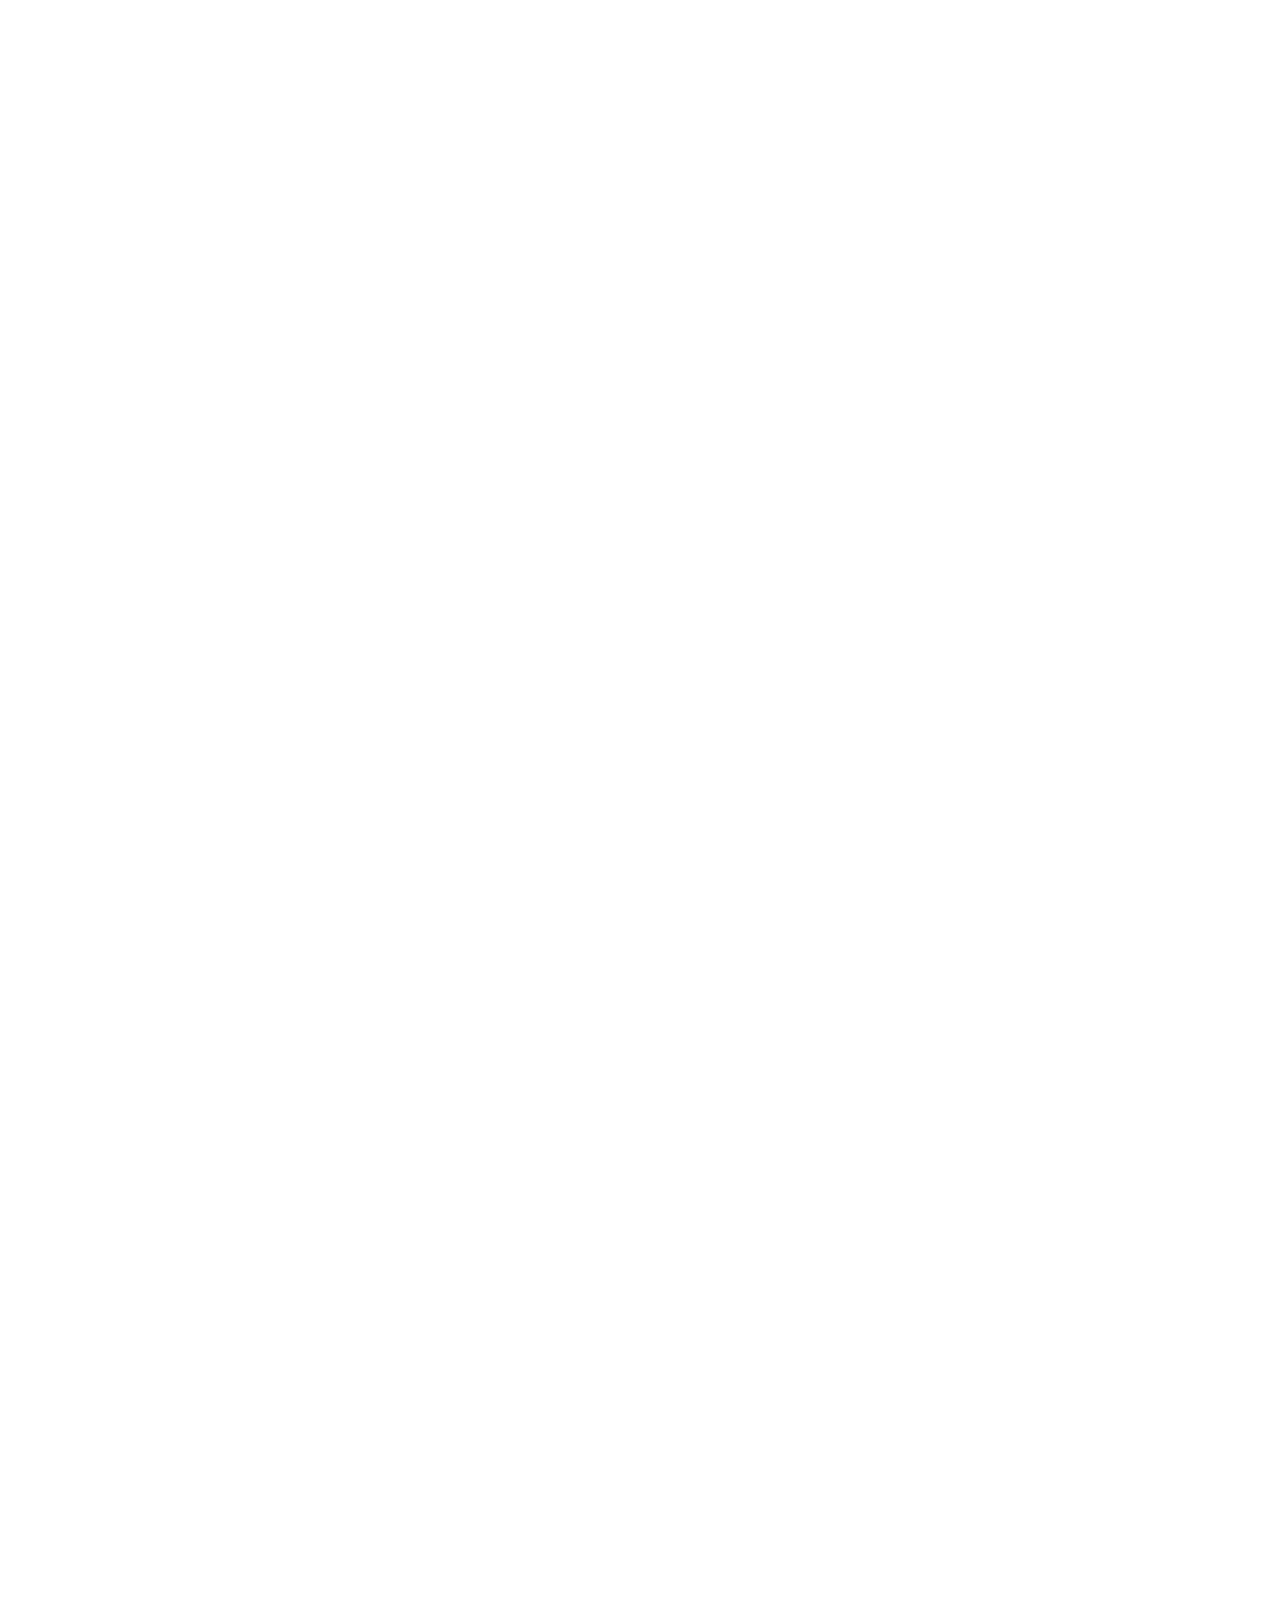
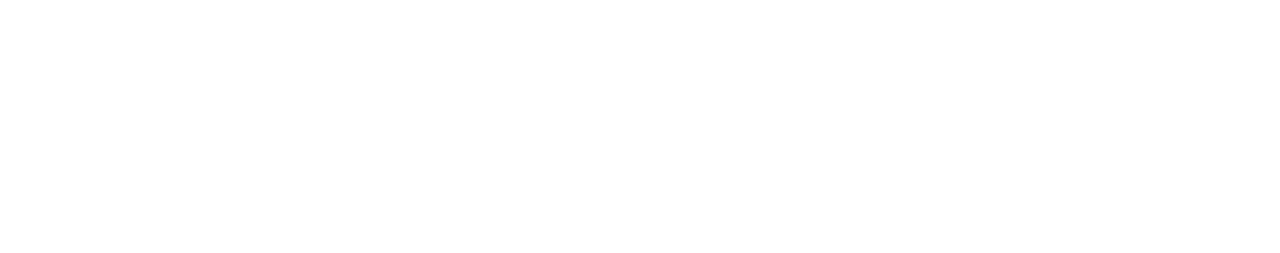
==== index.html @ bb4676ef "Site updated: 2017-01-29 20:31:35" ====
<!DOCTYPE html>
<!--[if lte IE 8 ]>
<html class="ie" xmlns="http://www.w3.org/1999/xhtml" xml:lang="en-US" lang="en-US">
<![endif]-->
<!--[if (gte IE 9)|!(IE)]><!-->
<!--
***************  *      *     *
      8          *    *       *
      8          *  *         *
      8          **           *
      8          *  *         *
      8          *    *       *
      8          *      *     *
      8          *        *   ***********    -----Theme By Kieran(http://go.kieran.top)
-->
<html xmlns="http://www.w3.org/1999/xhtml" xml:lang="en-US" lang="en-US">
<!--<![endif]-->

<head>
  <title>myblog</title>
  <!-- Meta data -->
    <meta http-equiv="Content-Type" content="text/html" charset="UTF-8" >
    <meta http-equiv="X-UA-Compatible" content="IE=edge"/>
    <meta name="viewport" content="width=device-width, initial-scale=1.0" />
    <meta name="generator" content="myblog">
    <meta name="author" content="wangdj">
    <meta name="description" content="" />
    <meta name="keywords" content="" />

    <!-- Favicon, (keep icon in root folder) -->
    <link rel="Shortcut Icon" href="/img/favicon.ico" type="image/ico">

    <link rel="alternate" href="/atom.xml" title="myblog" type="application/atom+xml">
    <link rel="stylesheet" href="/css/all.css" media="screen" type="text/css">
    
    <link rel="stylesheet" href="/highlightjs/vs.css" type="text/css">
    

    <!--[if IE 8]>
    <link rel="stylesheet" type="text/css" href="/css/ie8.css" />
    <![endif]-->

    <!-- jQuery | Load our jQuery, with an alternative source fallback to a local version if request is unavailable -->
    <script src="/js/jquery-1.11.1.min.js"></script>
    <script>window.jQuery || document.write('<script src="js/jquery-1.11.1.min.js"><\/script>')</script>

    <!-- Load these in the <head> for quicker IE8+ load times -->
    <!-- HTML5 shim and Respond.js IE8 support of HTML5 elements and media queries -->
    <!--[if lt IE 9]>
    <script src="/js/html5shiv.min.js"></script>
    <script src="/js/respond.min.js"></script>
    <![endif]-->

  
  
  

  <style>.col-md-8.col-md-offset-2.opening-statement img{display:none;}</style>
</head>

<!--
<body class="home-template">
-->
<body id="index" class="lightnav animsition">

      <!-- ============================ Off-canvas navigation =========================== -->

    <div class="sb-slidebar sb-right sb-style-overlay sb-momentum-scrolling">
        <div class="sb-close" aria-label="Close Menu" aria-hidden="true">
            <img src="/img/close.png" alt="Close"/>
        </div>
        <!-- Lists in Slidebars -->
        <ul class="sb-menu">
            <li><a href="/" class="animsition-link" title="Home">Home</a></li>
            <li><a href="/archives" class="animsition-link" title="archive">archives</a></li>
            <!-- Dropdown Menu -->
			 
            <li>
                <a class="sb-toggle-submenu">Works<span class="sb-caret"></span></a>
                <ul class="sb-submenu">
                    
                        <li><a href="/" target="_BLANK" class="animsition-link">AAA</a></li>
                    
                        <li><a href="/atom.xml" target="_BLANK" class="animsition-link">BBB</a></li>
                    
                </ul>
            </li>
            
            
            
            <li>
                <a class="sb-toggle-submenu">Links<span class="sb-caret"></span></a>
                <ul class="sb-submenu">
                    
                    <li><a href="http://go.kieran.top/" class="animsition-link">Kieran</a></li>
                    
                    <li><a href="http://domain.com/" class="animsition-link">Name</a></li>
                    
                </ul>
            </li>
            
        </ul>
        <!-- Lists in Slidebars -->
        <ul class="sb-menu secondary">
            <li><a href="/about.html" class="animsition-link" title="about">About</a></li>
            <li><a href="/atom.xml" class="animsition-link" title="rss">RSS</a></li>
        </ul>
    </div>
    
    <!-- ============================ END Off-canvas navigation =========================== -->

    <!-- ============================ #sb-site Main Page Wrapper =========================== -->

    <div id="sb-site">
        <!-- #sb-site - All page content should be contained within this id, except the off-canvas navigation itself -->

        <!-- ============================ Header & Logo bar =========================== -->

        <div id="navigation" class="navbar navbar-fixed-top">
            <div class="navbar-inner">
                <div class="container">
                    <!-- Nav logo -->
                    <div class="logo">
                        <a href="/" title="Logo" class="animsition-link">
                         <img src="/img/logo.png" alt="Logo" width="35px;"/> 
                        </a>
                    </div>
                    <!-- // Nav logo -->
                    <!-- Info-bar -->
                    <nav>
                        <ul class="nav">
                            <li><a href="/" class="animsition-link">myblog</a></li>
                            <li class="nolink"><span>Always </span>Creative.</li>
                            
                            <li><a href="https://github.com/" title="Github" target="_blank"><i class="icon-github"></i></a></li>
                            
                            
                            <li><a href="https://twitter.com/" title="Twitter" target="_blank"><i class="icon-twitter"></i></a></li>
                            
                            
                            <li><a href="https://www.facebook.com/" title="Facebook" target="_blank"><i class="icon-facebook"></i></a></li>
                            
                            
                            <li><a href="https://google.com/" title="Google-Plus" target="_blank"><i class="icon-google-plus"></i></a></li>
                            
                            
                            <li><a href="http://weibo.com/" title="Sina-Weibo" target="_blank"><i class="icon-sina-weibo"></i></a></li>
                            
                            <li class="nolink"><span>Welcome!</span></li>
                        </ul>
                    </nav>
                    <!--// Info-bar -->
                </div>
                <!-- // .container -->
                <div class="learnmore sb-toggle-right">More</div>
                <button type="button" class="navbar-toggle menu-icon sb-toggle-right" title="More">
                <span class="sr-only">Toggle navigation</span>
                <span class="icon-bar before"></span>
                <span class="icon-bar main"></span>
                <span class="icon-bar after"></span>
                </button>
            </div>
            <!-- // .navbar-inner -->
        </div>

        <!-- ============================ Header & Logo bar =========================== -->


      <!-- ============================ Hero Image =========================== -->

<section id="hero" class="scrollme">
    <div class="container-fluid element-img" style="background: url(/img/bg_img.png) no-repeat center center fixed;background-size: cover">
        <div class="row">
            <div class="col-xs-12 col-sm-8 col-sm-offset-2 col-md-8 col-md-offset-2 vertical-align cover boost text-center">
                <div class="center-me animateme" data-when="exit" data-from="0" data-to="0.6" data-opacity="0" data-translatey="100">
                    <div>
                        
                        <h2>YOU'VE MADE A <span>BRAVE</span> DECISION, WELCOME.</h2>
                        <p></p>
                        
                        <h2></h2>
                        <p>人生而自由，却无往不在枷锁之中。</p>
                        

                    </div>
                </div>
            </div>
            <!-- // .col-md-12 -->
        </div>
        <div class="herofade beige-dk"></div>
    </div>
</section>

<!-- Height spacing helper -->
<div class="heightblock"></div>
<!-- // End height spacing helper -->

<!-- ============================ END Hero Image =========================== -->
<!-- ============================ Content =========================== -->

<section id="intro">
    <div class="container">
        
        <div class="row">
            <div class="col-md-8 col-md-offset-2 opening-statement">
                <div class="col-md-4">
                    <h3><a href="/2017/01/29/mysecond/">mysecond</a></h3>
                    <span>
                        <span class="post-meta">
      <time datetime="2017-01-29T11:18:20.000Z" itemprop="datePublished">
          2017-01-29
      </time>
    
</span>
                    </span>
                </div>
                <div class="col-md-8">
                    <p>
                      
                        **结合国际化 房管局泛海国际好

                      
                    </p>
                    
                    <p class="pull-right readMore">
                        <a href="/2017/01/29/mysecond/">Read More...</a>
                    </p>
                    
                </div>
                <div class="clearfix"></div>
                <hr class="nogutter">
            </div>
        </div>
        
        <div class="row">
            <div class="col-md-8 col-md-offset-2 opening-statement">
                <div class="col-md-4">
                    <h3><a href="/2017/01/28/hello-world/">2017读书计划</a></h3>
                    <span>
                        <span class="post-meta">
      <time datetime="2017-01-28T09:53:57.445Z" itemprop="datePublished">
          2017-01-28
      </time>
    
</span>
                    </span>
                </div>
                <div class="col-md-8">
                    <p>
                      
                          虽说是写的是计划，可是以后发生的事情多少都有一些自己无法掌控的事情。就拿这个来说，本打算放假回家之后再来写，临时改变了想法。算是在回家之前再省掉一件事情。  读书不是目的，只是达到目的的一种手段而已。获取知识抑或是闲暇时光的消遣都可以，我是前者。  16年买了20几本书，在社区兑换了几本，基本集中在9月份以后，现在已看完其中一半吧。希望17年1季度再干掉一部分。.  涉及前端的书较多一些，本人兴趣，so简单列一下。《深入react技
                      
                    </p>
                    
                    <p class="pull-right readMore">
                        <a href="/2017/01/28/hello-world/">Read More...</a>
                    </p>
                    
                </div>
                <div class="clearfix"></div>
                <hr class="nogutter">
            </div>
        </div>
        
        <nav class="pagination" role="pagination">
          
          
        </nav>
    </div>
</section>
<section id="statement">
    <div class="container text-center wow fadeInUp" data-wow-delay="0.5s">
        <div class="row">
            <p>情愿不自由，便是自由了。</p>
        </div>
    </div>
</section>
<!-- ============================ END Content =========================== -->

      
<!-- ============================ Footer =========================== -->

<footer>
    <div class="container">
            <div class="copy">
                <p>
                    &copy; 2014<script>new Date().getFullYear()>2010&&document.write("-"+new Date().getFullYear());</script>, Content By wangdj. All Rights Reserved.
                </p>
                <p>Theme By <a href="//go.kieran.top" style="color: #767D84">Kieran</a></p>
            </div>
            <div class="social">
                <ul>
                    
                    <li><a href="https://github.com/" title="Github" target="_blank"><i class="icon-github"></i></a>&nbsp;</li>
                    
                    
                    <li><a href="https://twitter.com/" title="Twitter" target="_blank"><i class="icon-twitter"></i></a>&nbsp;</li>
                    
                    
                    <li><a href="https://www.facebook.com/" title="Facebook" target="_blank"><i class="icon-facebook"></i></a>&nbsp;</li>
                    
                    
                    <li><a href="https://google.com/" title="Google-Plus" target="_blank"><i class="icon-google-plus"></i></a>&nbsp;</li>
                    
                    
                    <li><a href="http://weibo.com/" title="Sina-Weibo" target="_blank"><i class="icon-sina-weibo"></i></a>&nbsp;</li>
                    
                </ul>
            </div>
            <div class="clearfix"> </div>
        </div>
</footer>

<!-- ============================ END Footer =========================== -->
      <!-- Load our scripts -->
<!-- Resizable 'on-demand' full-height hero -->
<script type="text/javascript">
    var resizeHero = function () {
        var hero = $(".cover,.heightblock"),
            window1 = $(window);
        hero.css({
            "height": window1.height()
        });
    };

    resizeHero();

    $(window).resize(function () {
        resizeHero();
    });
</script>
<script src="/js/plugins.min.js"></script><!-- Bootstrap core and concatenated plugins always load here -->
<script src="/js/jquery.flexslider-min.js"></script><!-- Flexslider plugin -->
<script src="/js/scripts.js"></script><!-- Theme scripts -->


<link rel="stylesheet" href="/fancybox/jquery.fancybox.css" media="screen" type="text/css">
<script src="/fancybox/jquery.fancybox.pack.js"></script>
<script type="text/javascript">
$('#intro').find('img').each(function(){
  var alt = this.alt;

  if (alt){
    $(this).after('<span class="caption" style="display:none">' + alt + '</span>');
  }

  $(this).wrap('<a href="' + this.src + '" title="' + alt + '" class="fancybox" rel="gallery" />');
});
(function($){
  $('.fancybox').fancybox();
})(jQuery);
</script>

<!-- Initiate flexslider plugin -->
<script type="text/javascript">
    $(document).ready(function($) {
      (function(){
        console.log('font');
        var getCss = function(path) {
          var head = document.getElementsByTagName('head')[0];
          link = document.createElement('link');
          link.href = path;
          link.rel = 'stylesheet';
          link.type = 'text/css';
          head.appendChild(link);
        };
        getCss('https://fonts.googleapis.com/css?family=Montserrat:400,700');
        getCss('https://fonts.googleapis.com/css?family=Open+Sans:400,600');
      })();
      $('.flexslider').flexslider({
        animation: "fade",
        prevText: "",
        nextText: "",
        directionNav: true
      });
    });
</script>

</body>
</html>
---- highlightjs/vs.css ----
/*

Visual Studio-like style based on original C# coloring by Jason Diamond <jason@diamond.name>

*/
pre code {
  display: block; padding: 0.5em;
}

pre .comment,
pre .annotation,
pre .template_comment,
pre .diff .header,
pre .chunk,
pre .apache .cbracket {
  color: rgb(0, 128, 0);
}

pre .keyword,
pre .id,
pre .built_in,
pre .smalltalk .class,
pre .winutils,
pre .bash .variable,
pre .tex .command,
pre .request,
pre .status,
pre .nginx .title,
pre .xml .tag,
pre .xml .tag .value {
  color: rgb(0, 0, 255);
}

pre .string,
pre .title,
pre .parent,
pre .tag .value,
pre .rules .value,
pre .rules .value .number,
pre .ruby .symbol,
pre .ruby .symbol .string,
pre .aggregate,
pre .template_tag,
pre .django .variable,
pre .addition,
pre .flow,
pre .stream,
pre .apache .tag,
pre .date,
pre .tex .formula,
pre .coffeescript .attribute {
  color: rgb(163, 21, 21);
}

pre .ruby .string,
pre .decorator,
pre .filter .argument,
pre .localvars,
pre .array,
pre .attr_selector,
pre .pseudo,
pre .pi,
pre .doctype,
pre .deletion,
pre .envvar,
pre .shebang,
pre .preprocessor,
pre .userType,
pre .apache .sqbracket,
pre .nginx .built_in,
pre .tex .special,
pre .prompt {
  color: rgb(43, 145, 175);
}

pre .phpdoc,
pre .javadoc,
pre .xmlDocTag {
  color: rgb(128, 128, 128);
}

pre .vhdl .typename { font-weight: bold; }
pre .vhdl .string { color: #666666; }
pre .vhdl .literal { color: rgb(163, 21, 21); }
pre .vhdl .attribute { color: #00B0E8; }

pre .xml .attribute { color: rgb(255, 0, 0); }
---- css/ie8.css ----
/* IE8 Template Styles & Fixes */

/* Polyfill for full-scale background images in IE */
#hero,
#fallback,
.element-img,
#featured .featured-item,
.overview-img,
#page-header {
	background-size: cover;
	-ms-behavior: url(includes/backgroundsize.min.htc);
	behavior: url(includes/backgroundsize.min.htc);
}
.wow {
	visibility: visible !important;
}

#page-header {
	width: 100%
}

html.sb-init.sb-active.sb-active-right,
html.sb-init.sb-active.sb-active-right #featured a,
html.sb-init.sb-active.sb-active-right ul.filters li p,
html.sb-init.sb-active.sb-active-right #projects .projects .label-text h3 a {
	cursor: default;
}
/* For further info on how to select rgba compatible values for IE8, see > http://css-tricks.com/rgba-browser-support/ */
.navbar-inner.lightnav-alt,
#blog-post .navbar-inner { 
	background:transparent;
	filter:progid:DXImageTransform.Microsoft.gradient(startColorstr=#E6FFFFFF,endColorstr=#E6FFFFFF); 
	zoom: 1;
}
#featured a.meta {
	background:transparent;
	filter:progid:DXImageTransform.Microsoft.gradient(startColorstr=#80000000,endColorstr=#80000000); 
	zoom: 1;
	position: absolute;
	top: 0;
	bottom: 0;
	left: 0;
	right: 0;
}
#featured a.meta:hover {
	background:transparent;
	filter:progid:DXImageTransform.Microsoft.gradient(startColorstr=#B3000000,endColorstr=#B3000000); 
	zoom: 1;
}
.map-cover {
	background:transparent;
	filter:progid:DXImageTransform.Microsoft.gradient(startColorstr=#B3131313,endColorstr=#B3131313); 
	zoom: 1;
}
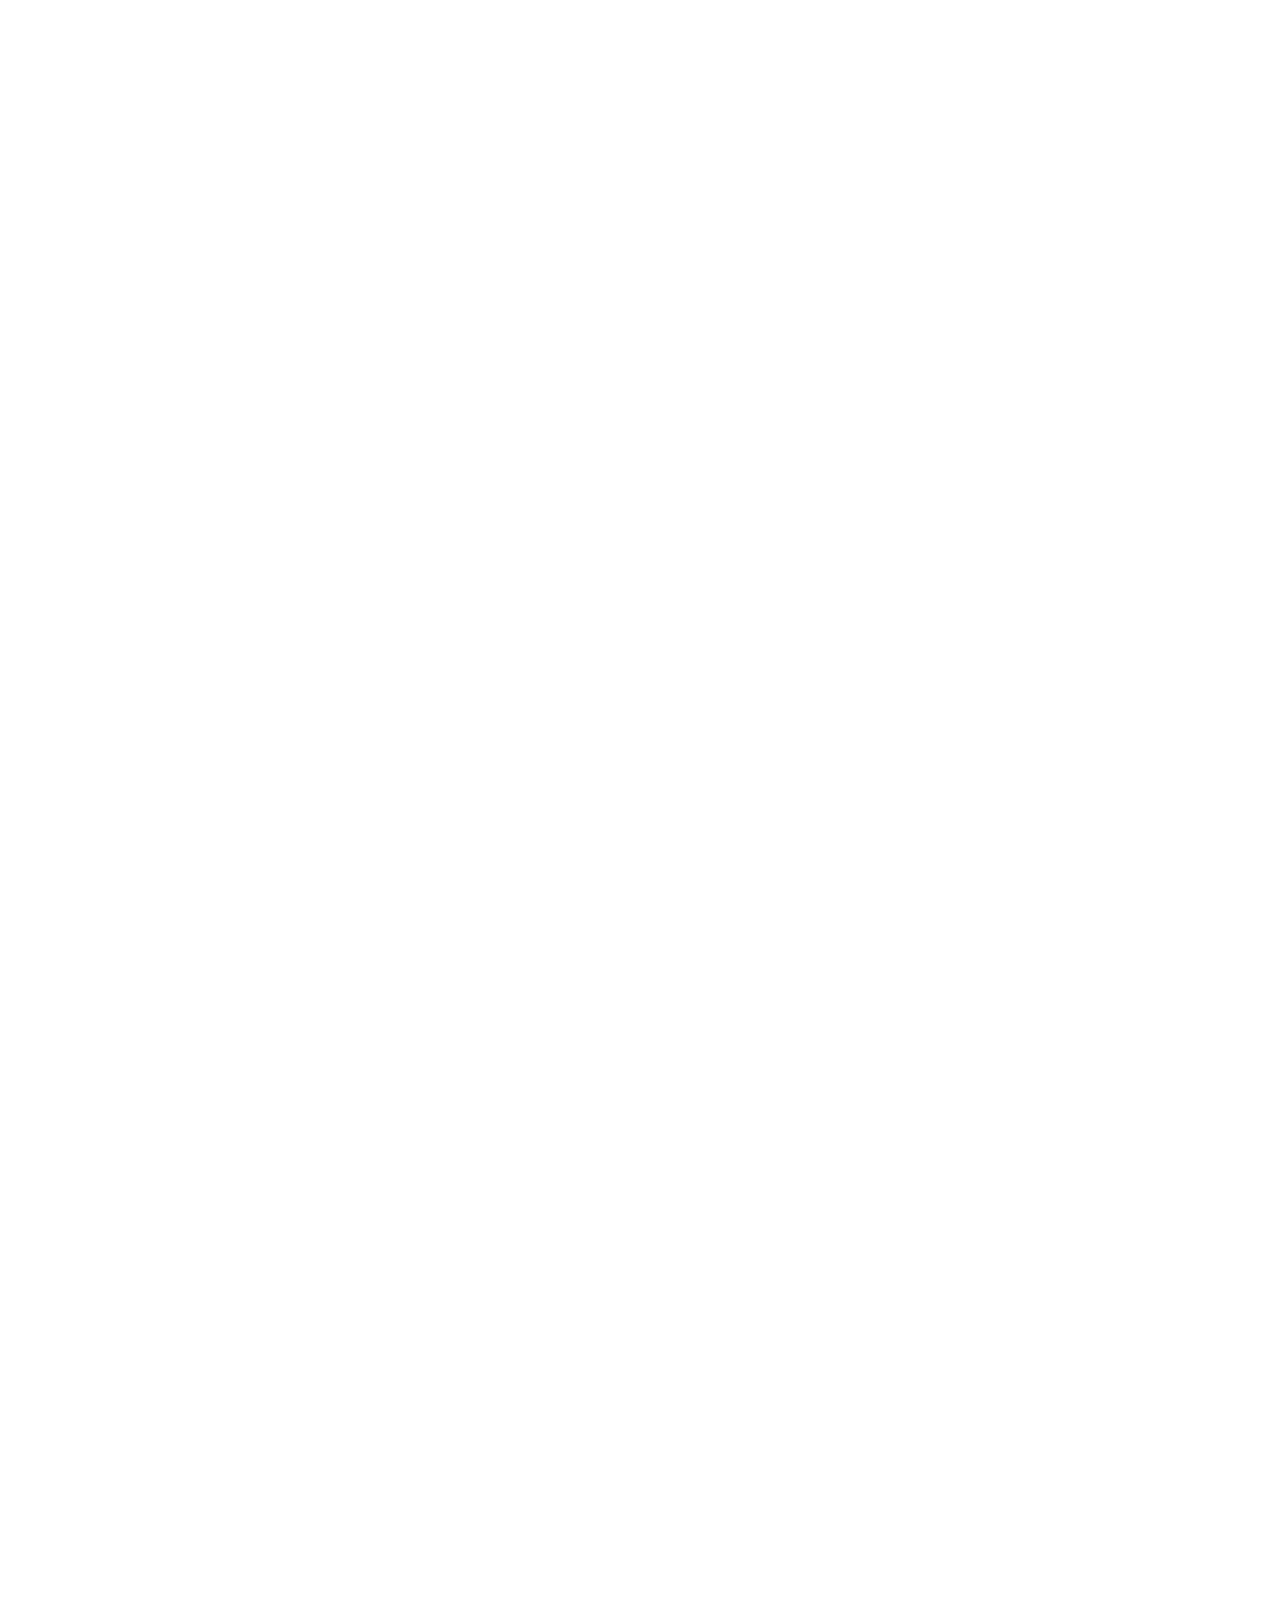
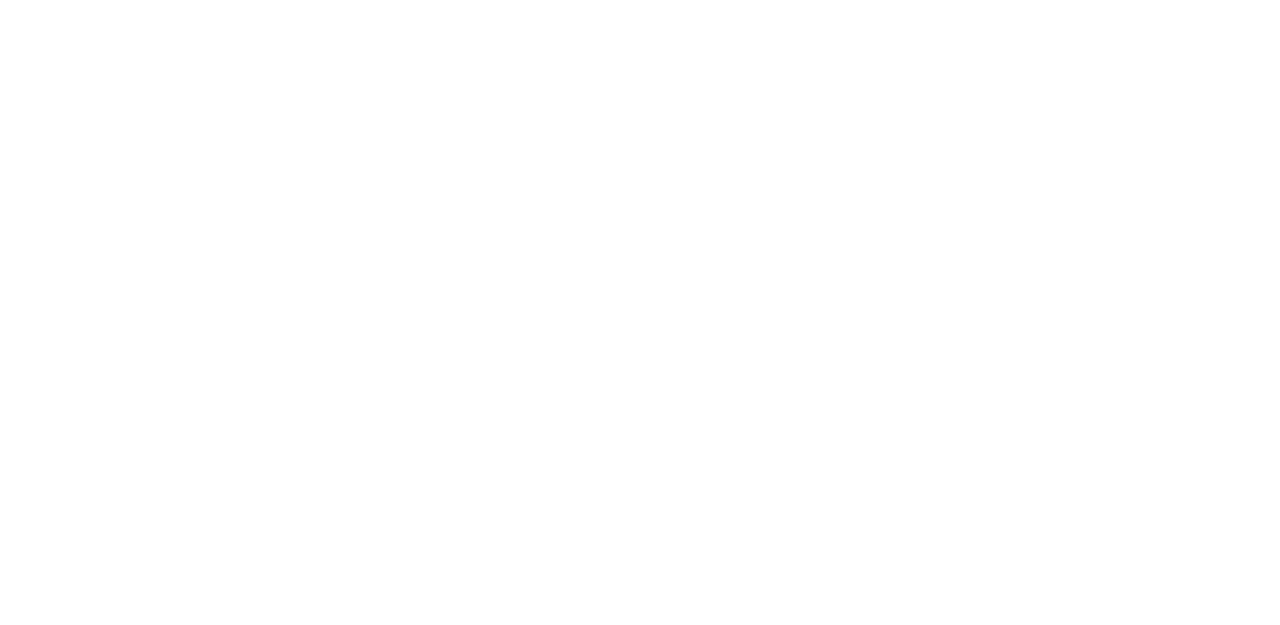
==== commit f64e7030: "Site updated: 2017-05-04 21:50:45" ====
--- a/index.html
+++ b/index.html
@@ -200,6 +200,37 @@
 
 <section id="intro">
     <div class="container">
+        
+        <div class="row">
+            <div class="col-md-8 col-md-offset-2 opening-statement">
+                <div class="col-md-4">
+                    <h3><a href="/2017/05/04/webpack-配置react脚手架-配置文件/">webpack 配置react脚手架 配置文件</a></h3>
+                    <span>
+                        <span class="post-meta">
+      <time datetime="2017-05-04T13:46:12.000Z" itemprop="datePublished">
+          2017-05-04
+      </time>
+    
+</span>
+                    </span>
+                </div>
+                <div class="col-md-8">
+                    <p>
+                      
+                        出于省事的目的，不用自己去记。 搬运来，算是记个笔记英文地址，猛击http://www.pro-react.com/materials/appendixA/中文地址，猛击http://www.jianshu.com/p/42e11515c10f
+PS.在配置loaders的loader关键字时加上后面的“-loader”后缀。新版做的规定，网上之前的文章并没有提及，算是个坑。webpack配置是做简单的配置，根据需要可以自己修改。文件夹
+                      
+                    </p>
+                    
+                    <p class="pull-right readMore">
+                        <a href="/2017/05/04/webpack-配置react脚手架-配置文件/">Read More...</a>
+                    </p>
+                    
+                </div>
+                <div class="clearfix"></div>
+                <hr class="nogutter">
+            </div>
+        </div>
         
         <div class="row">
             <div class="col-md-8 col-md-offset-2 opening-statement">
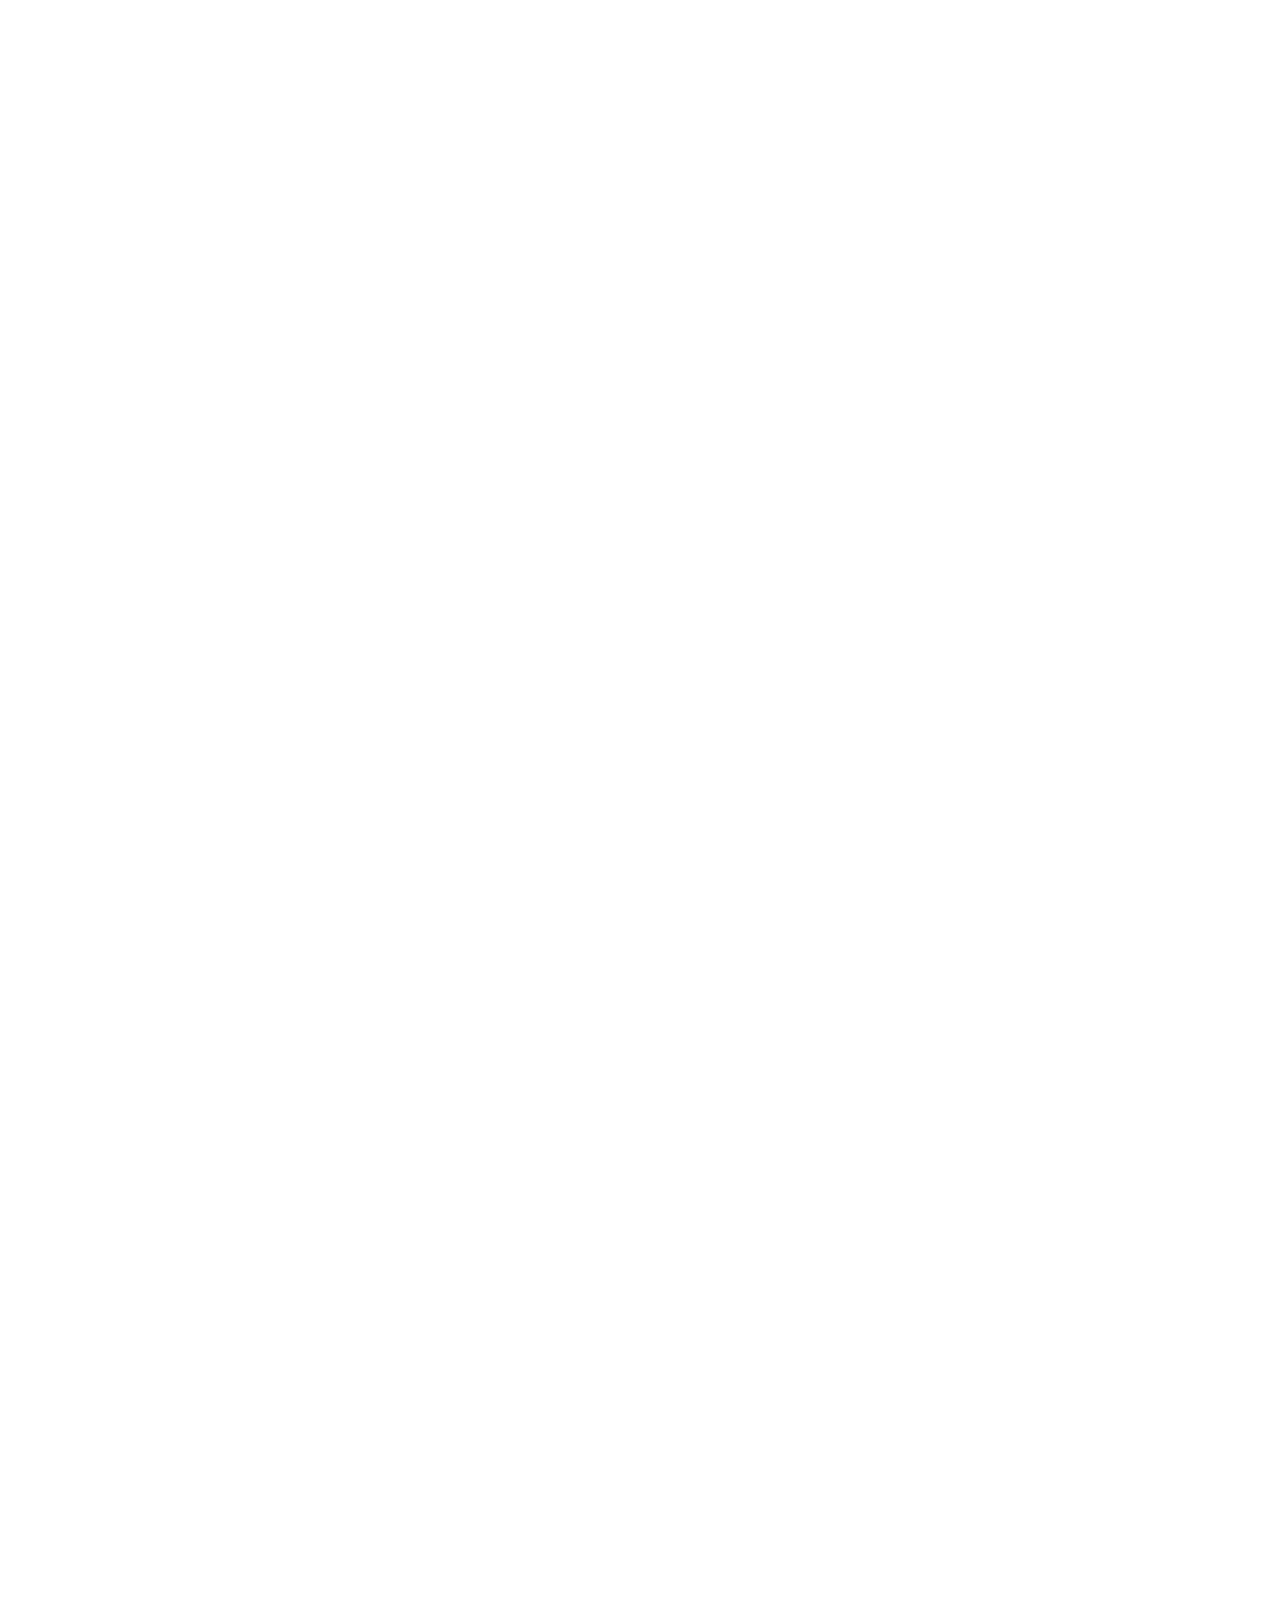
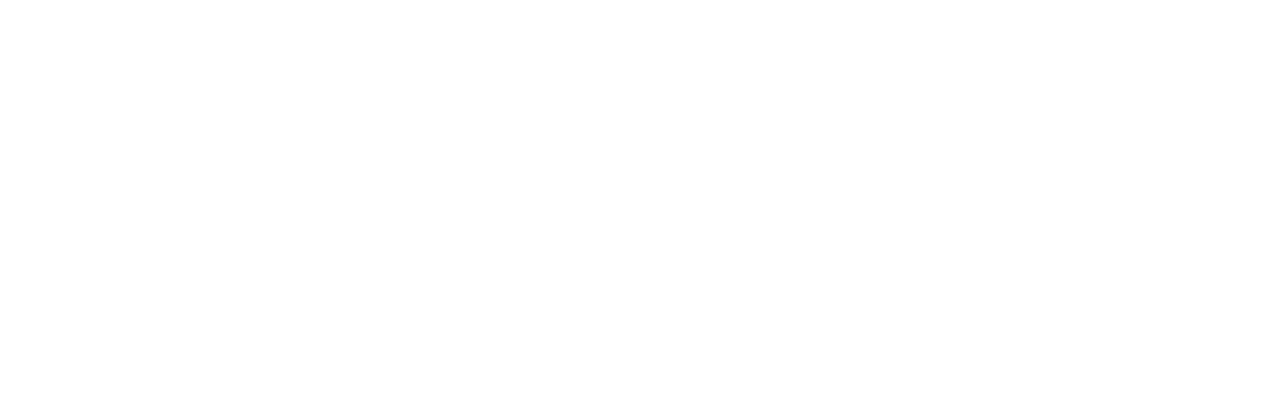
==== commit c6484a97: "Site updated: 2017-05-04 21:54:46" ====
--- a/index.html
+++ b/index.html
@@ -224,37 +224,6 @@
                     
                     <p class="pull-right readMore">
                         <a href="/2017/05/04/webpack-配置react脚手架-配置文件/">Read More...</a>
-                    </p>
-                    
-                </div>
-                <div class="clearfix"></div>
-                <hr class="nogutter">
-            </div>
-        </div>
-        
-        <div class="row">
-            <div class="col-md-8 col-md-offset-2 opening-statement">
-                <div class="col-md-4">
-                    <h3><a href="/2017/01/29/mysecond/">mysecond</a></h3>
-                    <span>
-                        <span class="post-meta">
-      <time datetime="2017-01-29T11:18:20.000Z" itemprop="datePublished">
-          2017-01-29
-      </time>
-    
-</span>
-                    </span>
-                </div>
-                <div class="col-md-8">
-                    <p>
-                      
-                        **结合国际化 房管局泛海国际好
-
-                      
-                    </p>
-                    
-                    <p class="pull-right readMore">
-                        <a href="/2017/01/29/mysecond/">Read More...</a>
                     </p>
                     
                 </div>
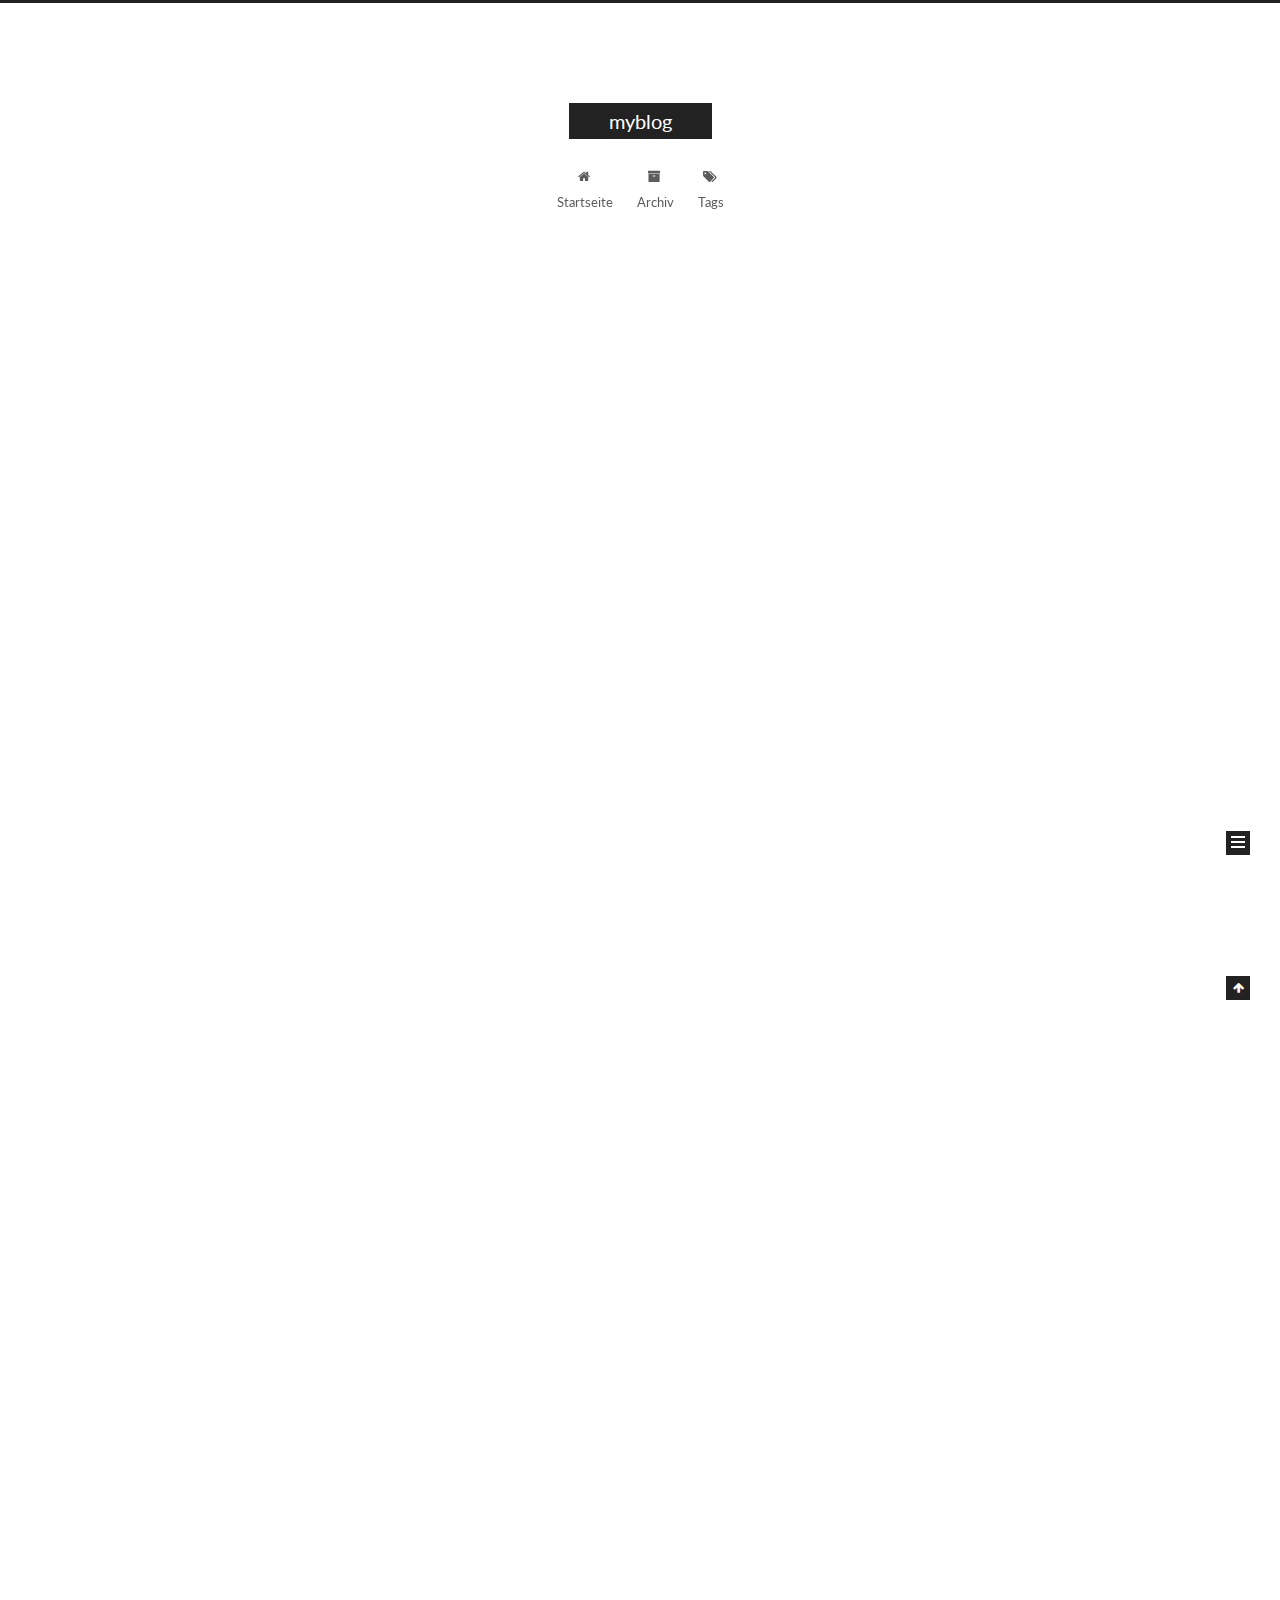
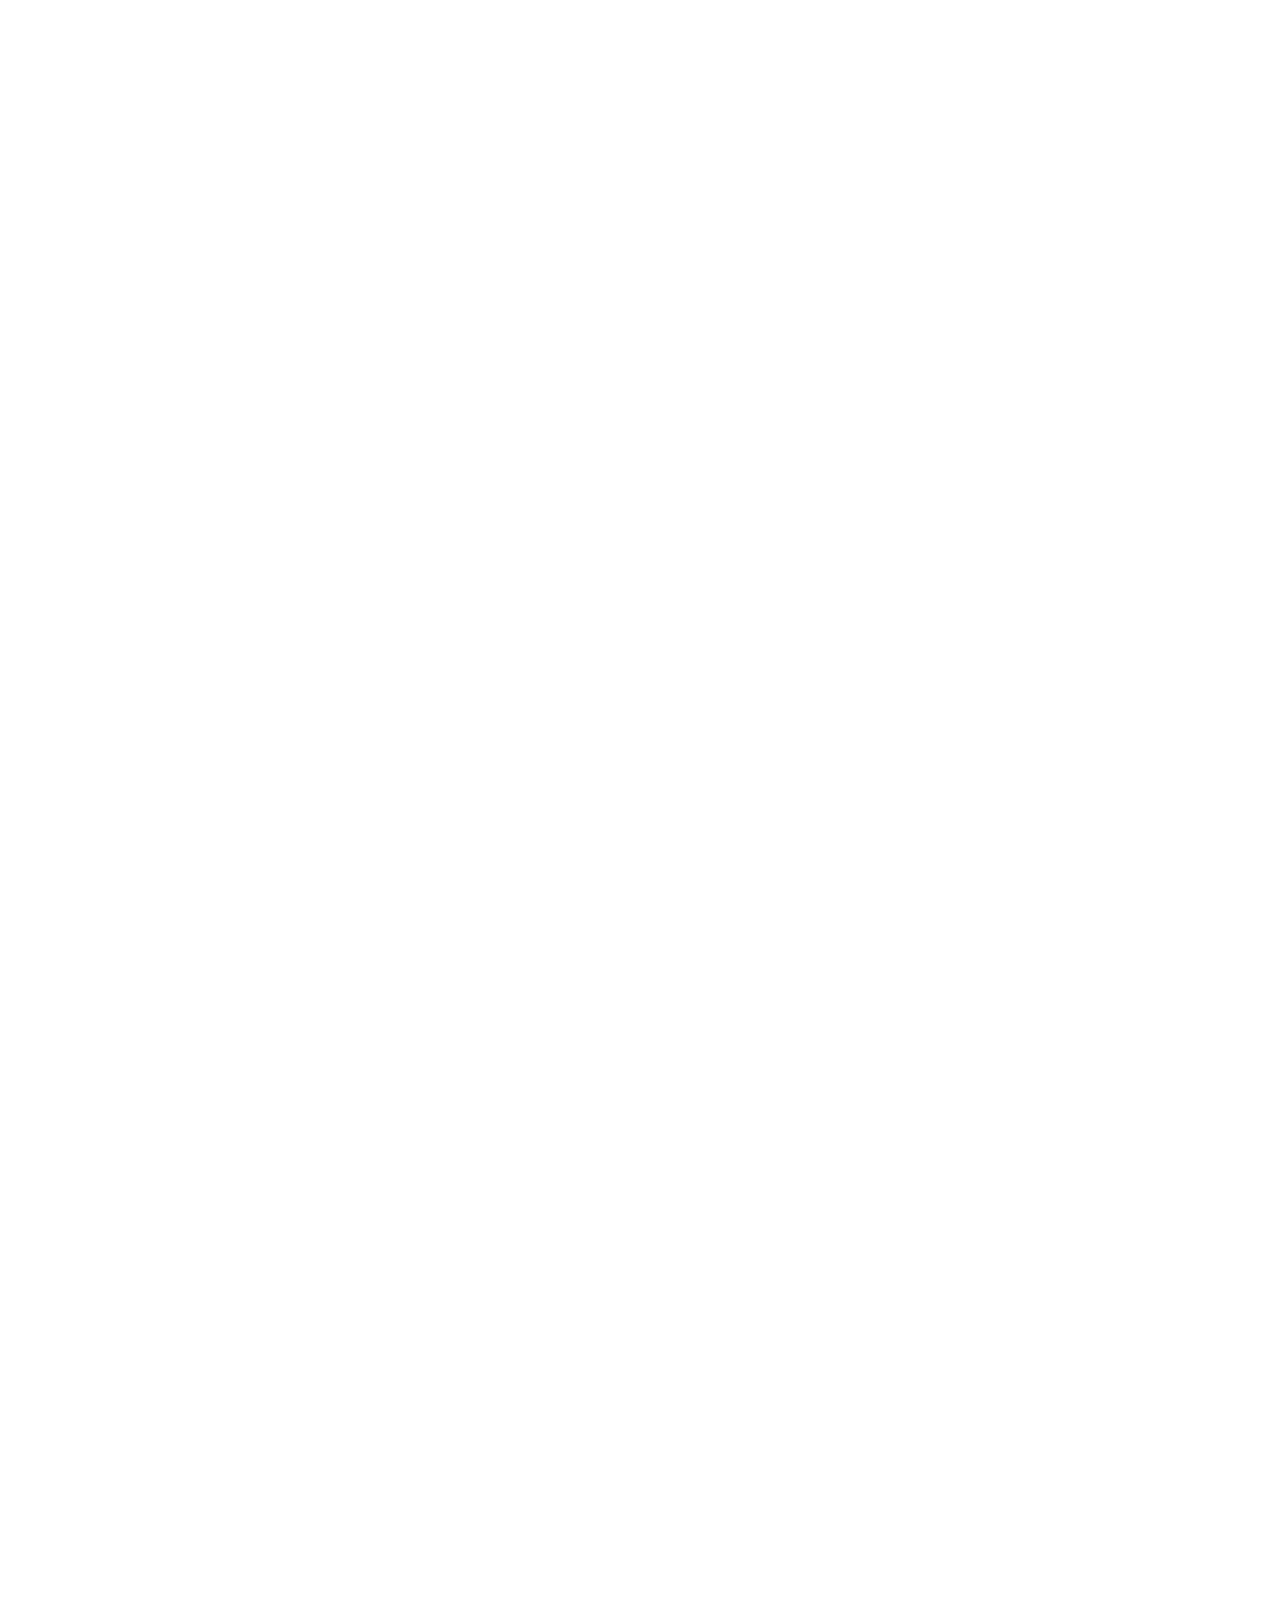
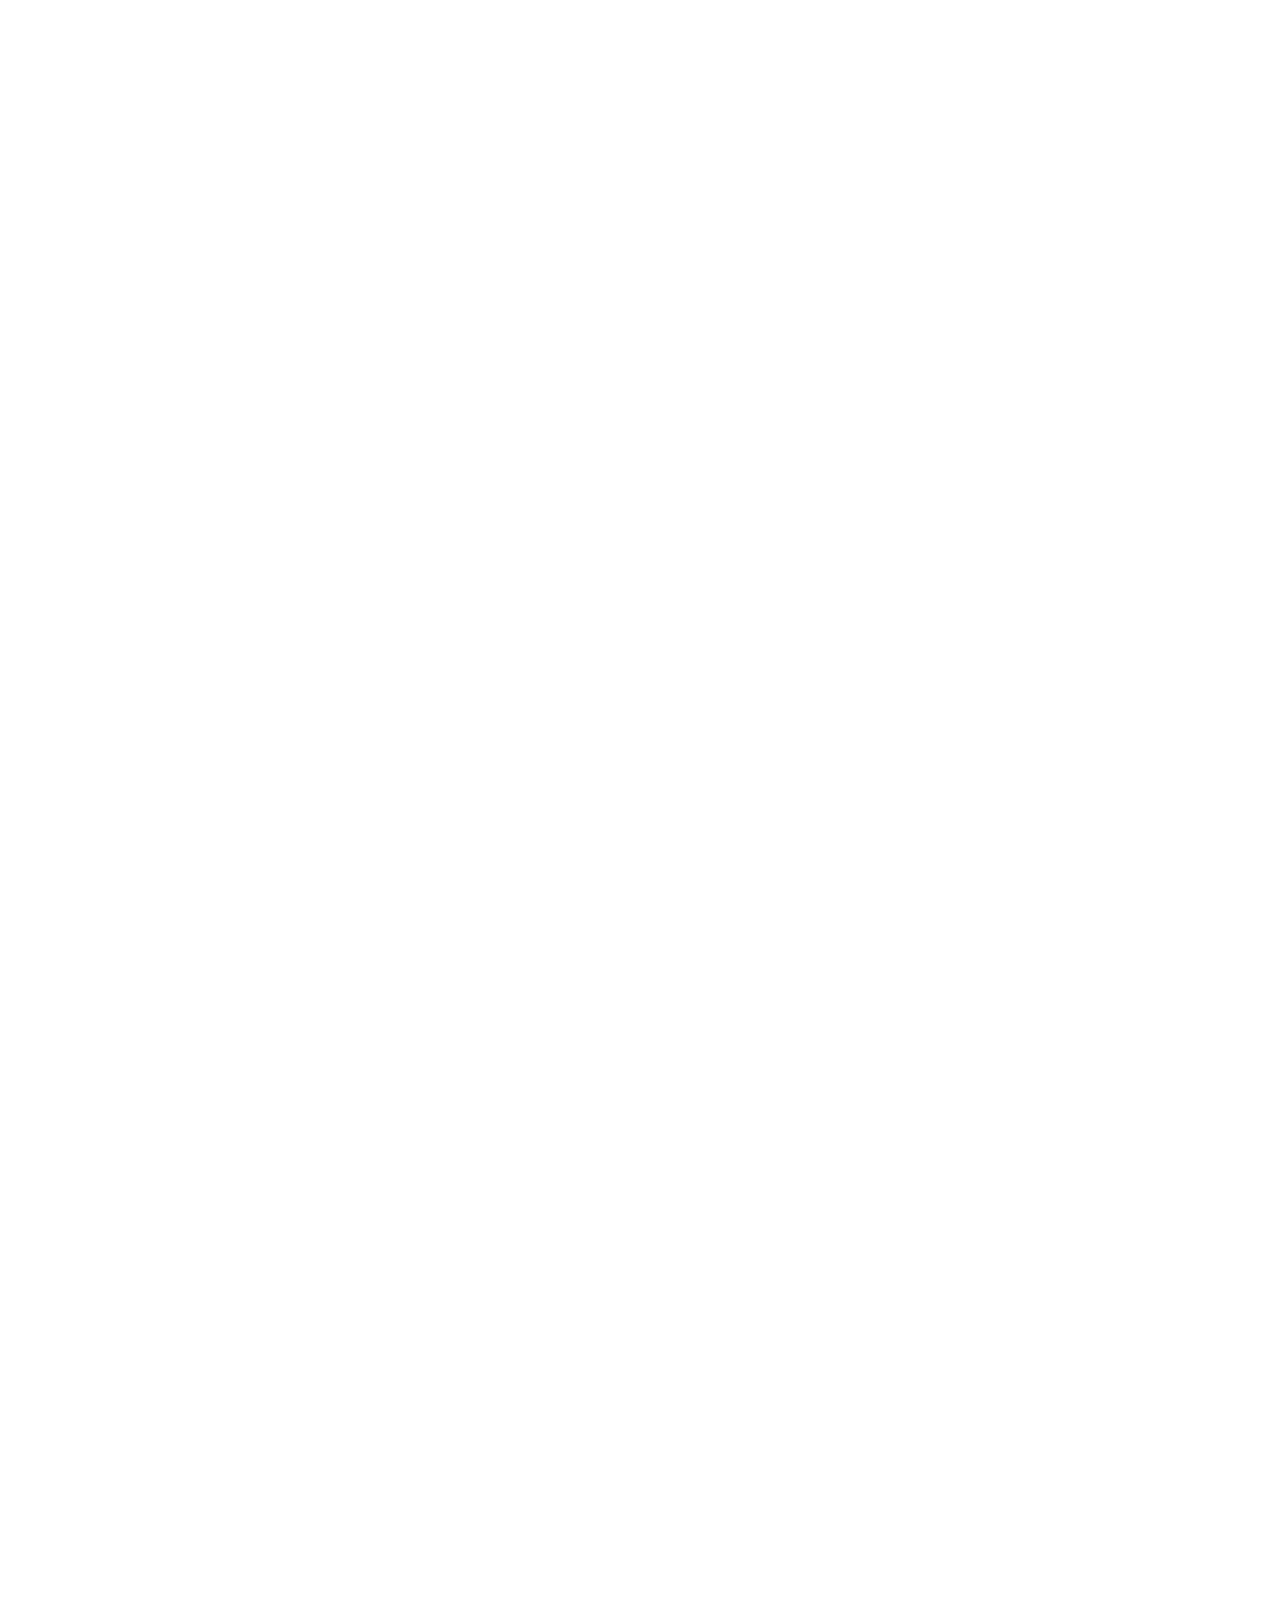
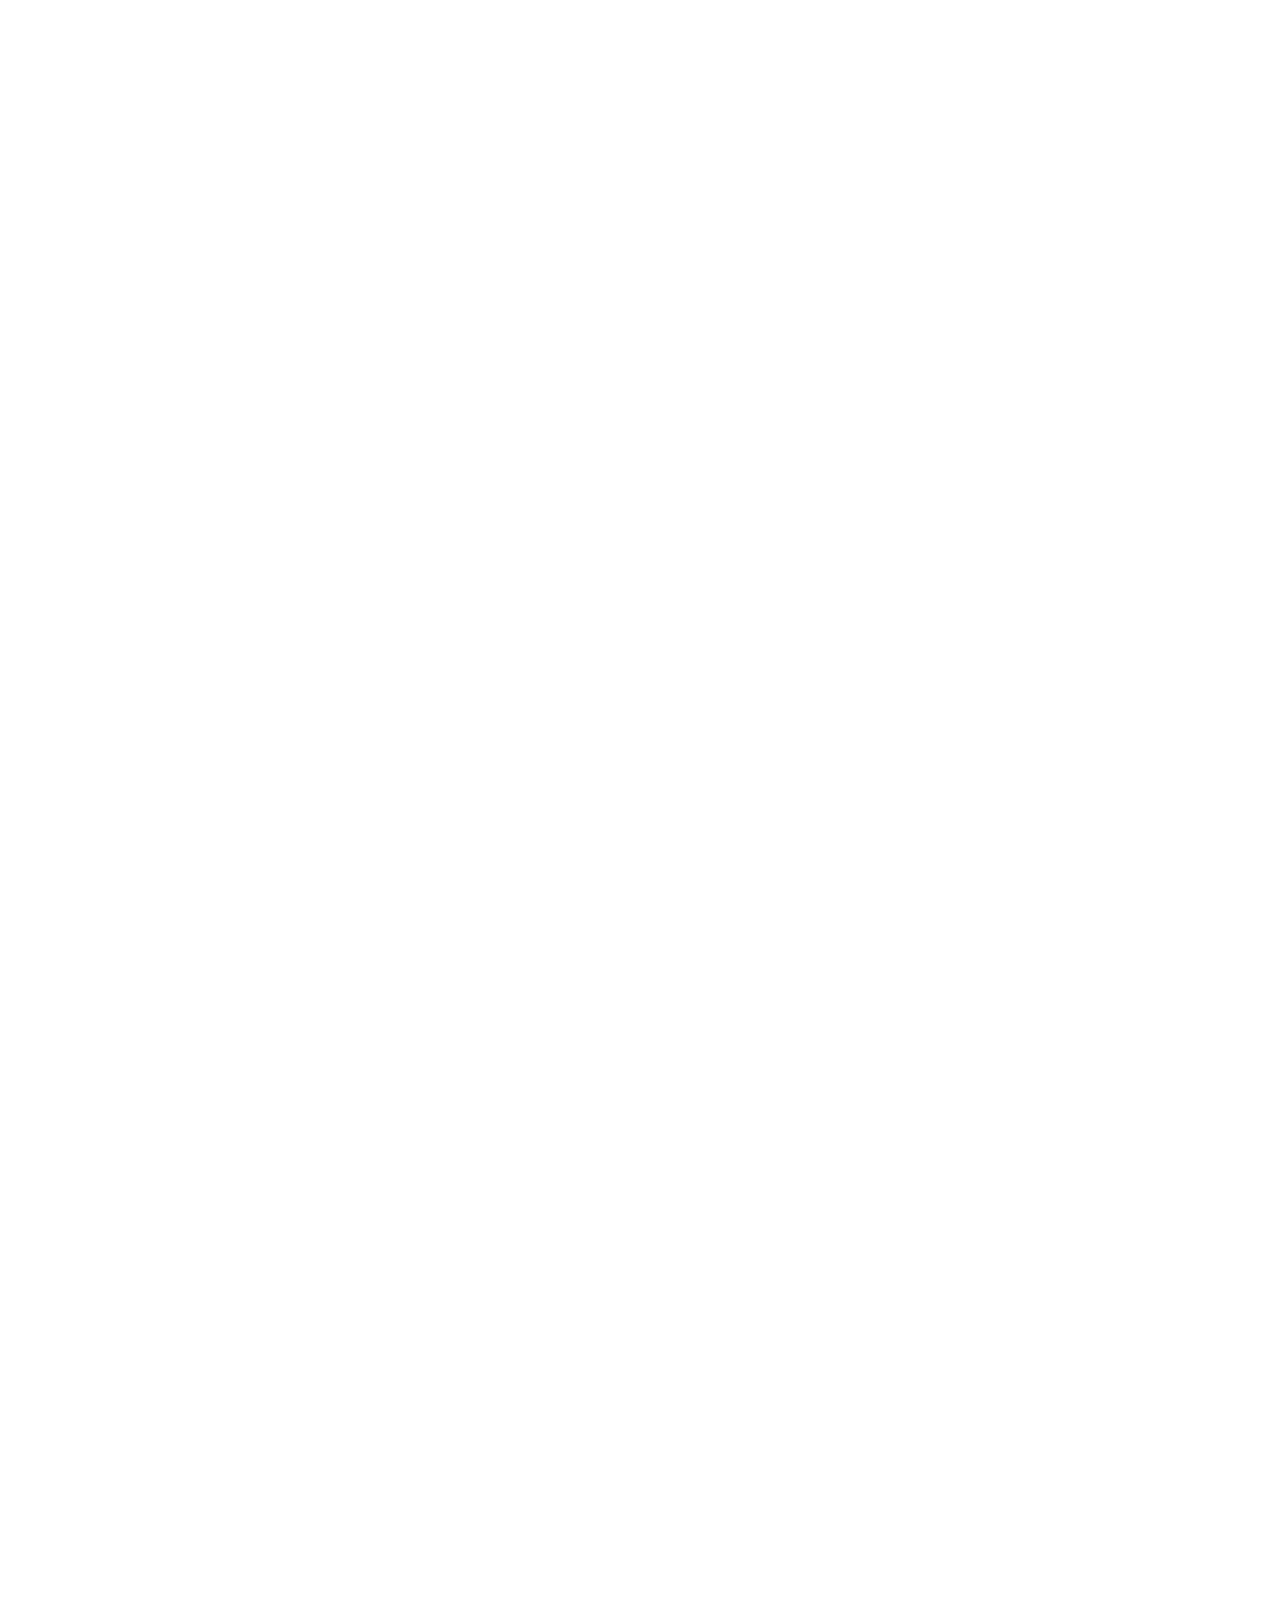
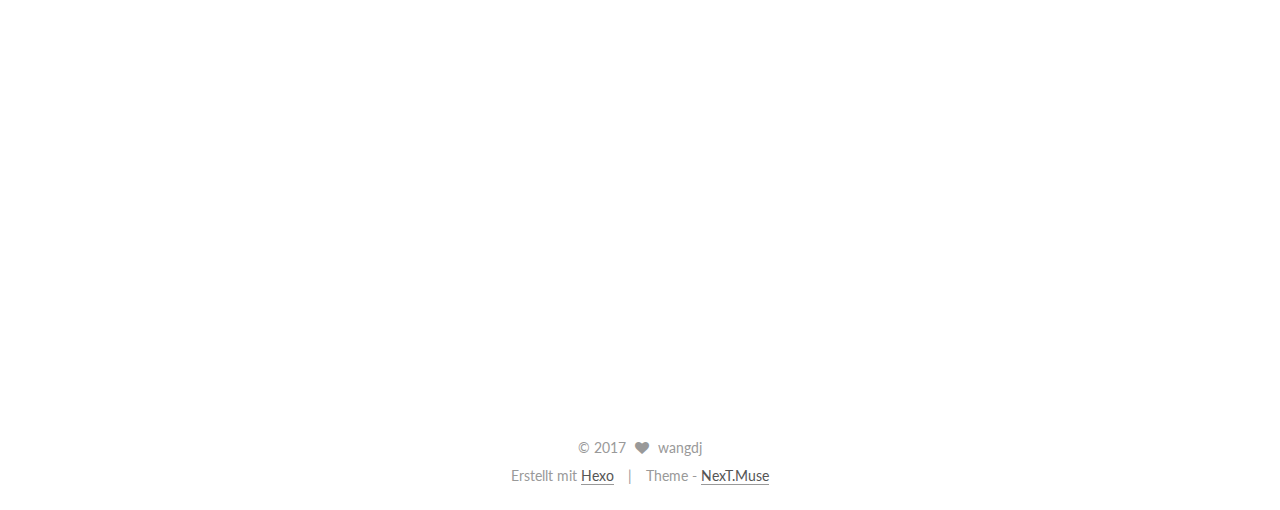
==== commit f1024977: "Site updated: 2017-05-07 00:29:56" ====
--- a/index.html
+++ b/index.html
@@ -1,380 +1,738 @@
-<!DOCTYPE html>
-<!--[if lte IE 8 ]>
-<html class="ie" xmlns="http://www.w3.org/1999/xhtml" xml:lang="en-US" lang="en-US">
-<![endif]-->
-<!--[if (gte IE 9)|!(IE)]><!-->
-<!--
-***************  *      *     *
-      8          *    *       *
-      8          *  *         *
-      8          **           *
-      8          *  *         *
-      8          *    *       *
-      8          *      *     *
-      8          *        *   ***********    -----Theme By Kieran(http://go.kieran.top)
--->
-<html xmlns="http://www.w3.org/1999/xhtml" xml:lang="en-US" lang="en-US">
-<!--<![endif]-->
-
+<!doctype html>
+
+
+
+  
+
+
+<html class="theme-next muse use-motion" lang="zh-CN">
 <head>
+  <meta charset="UTF-8"/>
+<meta http-equiv="X-UA-Compatible" content="IE=edge" />
+<meta name="viewport" content="width=device-width, initial-scale=1, maximum-scale=1"/>
+
+
+
+
+
+
+<meta http-equiv="Cache-Control" content="no-transform" />
+<meta http-equiv="Cache-Control" content="no-siteapp" />
+
+
+
+
+
+
+
+
+
+
+
+
+
+
+
+  
+  
+  <link href="/lib/fancybox/source/jquery.fancybox.css?v=2.1.5" rel="stylesheet" type="text/css" />
+
+
+
+
+  
+  
+  
+  
+
+  
+    
+    
+  
+
+  
+
+  
+
+  
+
+  
+
+  
+    
+    
+    <link href="//fonts.googleapis.com/css?family=Lato:300,300italic,400,400italic,700,700italic&subset=latin,latin-ext" rel="stylesheet" type="text/css">
+  
+
+
+
+
+
+
+<link href="/lib/font-awesome/css/font-awesome.min.css?v=4.6.2" rel="stylesheet" type="text/css" />
+
+<link href="/css/main.css?v=5.1.1" rel="stylesheet" type="text/css" />
+
+
+  <meta name="keywords" content="Hexo, NexT" />
+
+
+
+
+
+
+
+
+  <link rel="shortcut icon" type="image/x-icon" href="/favicon.ico?v=5.1.1" />
+
+
+
+
+
+
+<meta property="og:type" content="website">
+<meta property="og:title" content="myblog">
+<meta property="og:url" content="http://yoursite.com/index.html">
+<meta property="og:site_name" content="myblog">
+<meta name="twitter:card" content="summary">
+<meta name="twitter:title" content="myblog">
+
+
+
+<script type="text/javascript" id="hexo.configurations">
+  var NexT = window.NexT || {};
+  var CONFIG = {
+    root: '/',
+    scheme: 'Muse',
+    sidebar: {"position":"left","display":"post","offset":12,"offset_float":0,"b2t":false,"scrollpercent":false},
+    fancybox: true,
+    motion: true,
+    duoshuo: {
+      userId: '0',
+      author: 'Author'
+    },
+    algolia: {
+      applicationID: '',
+      apiKey: '',
+      indexName: '',
+      hits: {"per_page":10},
+      labels: {"input_placeholder":"Search for Posts","hits_empty":"We didn't find any results for the search: ${query}","hits_stats":"${hits} results found in ${time} ms"}
+    }
+  };
+</script>
+
+
+
+  <link rel="canonical" href="http://yoursite.com/"/>
+
+
+
+
+
   <title>myblog</title>
-  <!-- Meta data -->
-    <meta http-equiv="Content-Type" content="text/html" charset="UTF-8" >
-    <meta http-equiv="X-UA-Compatible" content="IE=edge"/>
-    <meta name="viewport" content="width=device-width, initial-scale=1.0" />
-    <meta name="generator" content="myblog">
-    <meta name="author" content="wangdj">
-    <meta name="description" content="" />
-    <meta name="keywords" content="" />
-
-    <!-- Favicon, (keep icon in root folder) -->
-    <link rel="Shortcut Icon" href="/img/favicon.ico" type="image/ico">
-
-    <link rel="alternate" href="/atom.xml" title="myblog" type="application/atom+xml">
-    <link rel="stylesheet" href="/css/all.css" media="screen" type="text/css">
-    
-    <link rel="stylesheet" href="/highlightjs/vs.css" type="text/css">
-    
-
-    <!--[if IE 8]>
-    <link rel="stylesheet" type="text/css" href="/css/ie8.css" />
-    <![endif]-->
-
-    <!-- jQuery | Load our jQuery, with an alternative source fallback to a local version if request is unavailable -->
-    <script src="/js/jquery-1.11.1.min.js"></script>
-    <script>window.jQuery || document.write('<script src="js/jquery-1.11.1.min.js"><\/script>')</script>
-
-    <!-- Load these in the <head> for quicker IE8+ load times -->
-    <!-- HTML5 shim and Respond.js IE8 support of HTML5 elements and media queries -->
-    <!--[if lt IE 9]>
-    <script src="/js/html5shiv.min.js"></script>
-    <script src="/js/respond.min.js"></script>
-    <![endif]-->
-
-  
-  
-  
-
-  <style>.col-md-8.col-md-offset-2.opening-statement img{display:none;}</style>
 </head>
 
-<!--
-<body class="home-template">
--->
-<body id="index" class="lightnav animsition">
-
-      <!-- ============================ Off-canvas navigation =========================== -->
-
-    <div class="sb-slidebar sb-right sb-style-overlay sb-momentum-scrolling">
-        <div class="sb-close" aria-label="Close Menu" aria-hidden="true">
-            <img src="/img/close.png" alt="Close"/>
+<body itemscope itemtype="http://schema.org/WebPage" lang="zh-CN">
+
+  
+
+
+
+
+
+
+
+
+
+
+
+
+
+
+  
+  
+    
+  
+
+  <div class="container sidebar-position-left 
+   page-home 
+ ">
+    <div class="headband"></div>
+
+    <header id="header" class="header" itemscope itemtype="http://schema.org/WPHeader">
+      <div class="header-inner"><div class="site-brand-wrapper">
+  <div class="site-meta ">
+    
+
+    <div class="custom-logo-site-title">
+      <a href="/"  class="brand" rel="start">
+        <span class="logo-line-before"><i></i></span>
+        <span class="site-title">myblog</span>
+        <span class="logo-line-after"><i></i></span>
+      </a>
+    </div>
+      
+        <p class="site-subtitle"></p>
+      
+  </div>
+
+  <div class="site-nav-toggle">
+    <button>
+      <span class="btn-bar"></span>
+      <span class="btn-bar"></span>
+      <span class="btn-bar"></span>
+    </button>
+  </div>
+</div>
+
+<nav class="site-nav">
+  
+
+  
+    <ul id="menu" class="menu">
+      
+        
+        <li class="menu-item menu-item-home">
+          <a href="/" rel="section">
+            
+              <i class="menu-item-icon fa fa-fw fa-home"></i> <br />
+            
+            Startseite
+          </a>
+        </li>
+      
+        
+        <li class="menu-item menu-item-archives">
+          <a href="/archives" rel="section">
+            
+              <i class="menu-item-icon fa fa-fw fa-archive"></i> <br />
+            
+            Archiv
+          </a>
+        </li>
+      
+        
+        <li class="menu-item menu-item-tags">
+          <a href="/tags" rel="section">
+            
+              <i class="menu-item-icon fa fa-fw fa-tags"></i> <br />
+            
+            Tags
+          </a>
+        </li>
+      
+
+      
+    </ul>
+  
+
+  
+</nav>
+
+
+
+ </div>
+    </header>
+
+    <main id="main" class="main">
+      <div class="main-inner">
+        <div class="content-wrap">
+          <div id="content" class="content">
+            
+  <section id="posts" class="posts-expand">
+    
+      
+
+  
+
+  
+  
+  
+
+  <article class="post post-type-normal " itemscope itemtype="http://schema.org/Article">
+    <link itemprop="mainEntityOfPage" href="http://yoursite.com/2017/05/04/webpack-配置react脚手架-配置文件/">
+
+    <span hidden itemprop="author" itemscope itemtype="http://schema.org/Person">
+      <meta itemprop="name" content="wangdj">
+      <meta itemprop="description" content="">
+      <meta itemprop="image" content="/images/avatar.gif">
+    </span>
+
+    <span hidden itemprop="publisher" itemscope itemtype="http://schema.org/Organization">
+      <meta itemprop="name" content="myblog">
+    </span>
+
+    
+      <header class="post-header">
+
+        
+        
+          <h1 class="post-title" itemprop="name headline">
+                
+                <a class="post-title-link" href="/2017/05/04/webpack-配置react脚手架-配置文件/" itemprop="url">webpack 配置react脚手架 配置文件</a></h1>
+        
+
+        <div class="post-meta">
+          <span class="post-time">
+            
+              <span class="post-meta-item-icon">
+                <i class="fa fa-calendar-o"></i>
+              </span>
+              
+                <span class="post-meta-item-text">Veröffentlicht am</span>
+              
+              <time title="Post created" itemprop="dateCreated datePublished" datetime="2017-05-04T21:46:12+08:00">
+                2017-05-04
+              </time>
+            
+
+            
+
+            
+          </span>
+
+          
+
+          
+            
+          
+
+          
+          
+
+          
+
+          
+
+          
+
         </div>
-        <!-- Lists in Slidebars -->
-        <ul class="sb-menu">
-            <li><a href="/" class="animsition-link" title="Home">Home</a></li>
-            <li><a href="/archives" class="animsition-link" title="archive">archives</a></li>
-            <!-- Dropdown Menu -->
-			 
-            <li>
-                <a class="sb-toggle-submenu">Works<span class="sb-caret"></span></a>
-                <ul class="sb-submenu">
-                    
-                        <li><a href="/" target="_BLANK" class="animsition-link">AAA</a></li>
-                    
-                        <li><a href="/atom.xml" target="_BLANK" class="animsition-link">BBB</a></li>
-                    
-                </ul>
-            </li>
-            
-            
-            
-            <li>
-                <a class="sb-toggle-submenu">Links<span class="sb-caret"></span></a>
-                <ul class="sb-submenu">
-                    
-                    <li><a href="http://go.kieran.top/" class="animsition-link">Kieran</a></li>
-                    
-                    <li><a href="http://domain.com/" class="animsition-link">Name</a></li>
-                    
-                </ul>
-            </li>
-            
-        </ul>
-        <!-- Lists in Slidebars -->
-        <ul class="sb-menu secondary">
-            <li><a href="/about.html" class="animsition-link" title="about">About</a></li>
-            <li><a href="/atom.xml" class="animsition-link" title="rss">RSS</a></li>
-        </ul>
-    </div>
-    
-    <!-- ============================ END Off-canvas navigation =========================== -->
-
-    <!-- ============================ #sb-site Main Page Wrapper =========================== -->
-
-    <div id="sb-site">
-        <!-- #sb-site - All page content should be contained within this id, except the off-canvas navigation itself -->
-
-        <!-- ============================ Header & Logo bar =========================== -->
-
-        <div id="navigation" class="navbar navbar-fixed-top">
-            <div class="navbar-inner">
-                <div class="container">
-                    <!-- Nav logo -->
-                    <div class="logo">
-                        <a href="/" title="Logo" class="animsition-link">
-                         <img src="/img/logo.png" alt="Logo" width="35px;"/> 
-                        </a>
-                    </div>
-                    <!-- // Nav logo -->
-                    <!-- Info-bar -->
-                    <nav>
-                        <ul class="nav">
-                            <li><a href="/" class="animsition-link">myblog</a></li>
-                            <li class="nolink"><span>Always </span>Creative.</li>
-                            
-                            <li><a href="https://github.com/" title="Github" target="_blank"><i class="icon-github"></i></a></li>
-                            
-                            
-                            <li><a href="https://twitter.com/" title="Twitter" target="_blank"><i class="icon-twitter"></i></a></li>
-                            
-                            
-                            <li><a href="https://www.facebook.com/" title="Facebook" target="_blank"><i class="icon-facebook"></i></a></li>
-                            
-                            
-                            <li><a href="https://google.com/" title="Google-Plus" target="_blank"><i class="icon-google-plus"></i></a></li>
-                            
-                            
-                            <li><a href="http://weibo.com/" title="Sina-Weibo" target="_blank"><i class="icon-sina-weibo"></i></a></li>
-                            
-                            <li class="nolink"><span>Welcome!</span></li>
-                        </ul>
-                    </nav>
-                    <!--// Info-bar -->
-                </div>
-                <!-- // .container -->
-                <div class="learnmore sb-toggle-right">More</div>
-                <button type="button" class="navbar-toggle menu-icon sb-toggle-right" title="More">
-                <span class="sr-only">Toggle navigation</span>
-                <span class="icon-bar before"></span>
-                <span class="icon-bar main"></span>
-                <span class="icon-bar after"></span>
-                </button>
+      </header>
+    
+
+    <div class="post-body" itemprop="articleBody">
+
+      
+      
+
+      
+        
+          
+            <p>出于省事的目的，不用自己去记。 搬运来，算是记个笔记<br>英文地址，猛击<a href="http://www.pro-react.com/materials/appendixA/" target="_blank" rel="external">http://www.pro-react.com/materials/appendixA/</a><br>中文地址，猛击<a href="http://www.jianshu.com/p/42e11515c10f" target="_blank" rel="external">http://www.jianshu.com/p/42e11515c10f</a></p>
+<p>PS.在配置loaders的loader关键字时加上后面的“-loader”后缀。新版做的规定，网上之前的文章并没有提及，算是个坑。webpack配置是做简单的配置，根据需要可以自己修改。<br>文件夹基本结构</p>
+<p>安装 webpack</p>
+<p>确保 系统中已安装node.js 通过npm安装 webpack，新建文件（例如 reactapp）cd命令进入该文件夹</p>
+<p>//全局安装<br>npm install -g webpack<br>//安装到你的项目目录<br>npm install –save-dev webpack<br>初始化 生成package.json文件<br>终端中使用npm init命令可以自动创建</p>
+<p>npm init<br>输入这个命令后，终端会提示填写名称，描述，作者等信息，回车默认即可。<br>package.json文件最终版本如下</p>
+<p>`var path = require(‘path’);<br>var webpack = require(‘webpack’);  //加载webpack依赖包<br>var HtmlWebpackPlugin = require(‘html-webpack-plugin’);<br>var ExtractTextPlugin = require(‘extract-text-webpack-plugin’);<br>module.exports = {<br>    devtool: ‘eval-source-map’,<br>      entry:  <strong>dirname + “/app/main.js”,<br>     output: {<br>          path: </strong>dirname + “/build”,<br>       //输出文件<br>     filename: “[name]-[hash].js”<br>},<br>  devServer: {<br>   contentBase: “./build”,//本地服务器所加载的页面所在的目录<br>        colors: true,//终端中输出结果为彩色<br>    historyApiFallback: true,//不跳转<br>        inline: true,//实时刷新<br>           hot: true<br>} ,<br>   module: {<br>     loaders: [<br>        {<br>            test: /.js?$/,<br>            exclude: /node_modules/,<br>            loader: ‘babel-loader’,<br>         },<br>        { test: /.json$/,loader: “json-loader” },<br>        { test: /.css$/, loader: ‘style-loader!css-loader’ },  //分离js 和css文件 ExtractTextPlugin.extract({ fallback: ‘style-loader’, use: ‘css-loader’ })//<br>        //打包css文件<br>        { test: /.scss$/, loader: ‘style-loader!css-loader!sass-loader’}, //分离js 和css文件 ExtractTextPlugin.extract({ fallback: ‘style-loader’, use: ‘css-loader!sass-loader’ })//<br>        //编译sass文件<br>        { test: /.(png|jpg)$/, loader: ‘url-loader?limit=8192’}<br>        //对图片进行打包<br>       ]<br>},<br>   postcss: [<br>       require(‘autoprefixer’)//调用autoprefixer插件  ],<br>   resolve: {<br>      //自动扩展文件后缀名<br>    extensions: [‘.js’, ‘.json’, ‘.scss’, ‘.css’,’.jsx’]<br>  } ,<br>   plugins: [<br>    new HtmlWebpackPlugin({<br>      template: __dirname + “/app/index.html”<br>}),<br>    new webpack.HotModuleReplacementPlugin(),<br>    new ExtractTextPlugin(“[name]-[hash].css”),<br>    new webpack.optimize.UglifyJsPlugin(),<br>    new ExtractTextPlugin(“style.css”)<br>    ]<br>};<br>.babelrc文件</p>
+<p>{<br>“presets”: [“react”, “es2015”],<br>“env”: {<br>“development”: {<br>“plugins”: [[“react-transform”, {<br>   “transforms”: [{<br>     “transform”: “react-transform-hmr”,<br>       “imports”: [“react”],<br>        “locals”: [“module”]<br>   }]<br> } ] ]<br>} } }  `<br>安装babel</p>
+<p>//安装<br>npm install –save-dev babel-core babel-loader babel-preset-es2015 babel-preset-react<br>插件部分</p>
+<p>安装postcss-loader 和 autoprefixer（自动添加前缀的插件）</p>
+<p>//安装<br>npm install –save-dev postcss-loader autoprefixer<br>安装css-loader 和 style-loader</p>
+<p>//安装<br>npm install –save-dev style-loader css-loader<br>Hot Module Replacement（HMR）是webpack里很有用的一个插件，修改组件代码后，自动刷新实时预览修改后的效果<br>安装react-transform-hmr 修改babel文件</p>
+<p>//安装<br>npm install –save-dev babel-plugin-react-transform react-transform-hmr<br>HtmlWebpackPlugin<br>作用是依据一个简单的模板，生成最终的Html5文件，文件中自动引用打包后的JS文件。每次编译在文件名中插入不同的哈希值</p>
+<p>//安装<br>npm install –save-dev html-webpack-plugin<br>优化插件</p>
+<p>OccurenceOrder 和 UglifyJS plugins 都是内置插件</p>
+<p>npm install –save-dev extract-text-webpack-plugin<br>eslint babel-eslint eslint-plugin-react eslint-plugin-babel 纠错工具</p>
+<p>中间件服务器脚本</p>
+<p>var path = require(‘path’);<br>var express = require(‘express’);<br>var webpack = require(‘webpack’);<br>var config = require(‘./webpack.config’);<br>var app = express();<br>var compiler = webpack(config);</p>
+<p>var webpackDevOptions = {<br>noInfo: true,<br>historyApiFallback: true,<br>publicPath: config.output.publicPath,<br> headers: {<br>‘Access-Control-Allow-Origin’: ‘*’<br>}<br>};</p>
+<p>app.use(require(‘webpack-dev-middleware’)(compiler, webpackDevOptions));<br>app.use(require(‘webpack-hot-middleware’)(compiler));</p>
+<p>app.get(‘/‘, function(req, res) {<br> res.sendFile(path.join(__dirname, ‘index.html’));<br>});</p>
+<p>app.listen(8080, ‘localhost’, function(err) {<br>if (err) {<br>console.log(err);<br>return;<br>}</p>
+<p>console.log(‘Listening at <a href="http://localhost:8080" target="_blank" rel="external">http://localhost:8080</a>‘);<br>});<br>使用 ESLint</p>
+<p>npm install –save-dev babel-eslint eslint eslint-plugin-react<br>配置 .eslintrc文件</p>
+<p>{<br>  “extends”: “eslint:recommended”, //可选”eslint-config-airbnb”<br>  “ecmaFeatures”: {<br>  “jsx”: true,<br>  “modules”: true<br>  },<br>  “env”: {<br>  “browser”: true,<br>  “node”: true,<br>  “es6”: true<br>  },<br>  “parser”: “babel-eslint”,<br>  “rules”: {<br>  “strict”: 0,<br>  “valid-jsdoc”: 2,</p>
+<p>  “react/jsx-uses-react”: 2,<br>  “react/jsx-uses-vars”: 2,<br>  “react/react-in-jsx-scope”: 2<br> },<br>  “plugins”: [<br>  “react”<br>  ]<br>}</p>
+
+          
+        
+      
+    </div>
+
+    <div>
+      
+    </div>
+
+    <div>
+      
+    </div>
+
+    <div>
+      
+    </div>
+
+    <footer class="post-footer">
+      
+
+      
+
+      
+
+      
+      
+        <div class="post-eof"></div>
+      
+    </footer>
+  </article>
+
+
+    
+      
+
+  
+
+  
+  
+  
+
+  <article class="post post-type-normal " itemscope itemtype="http://schema.org/Article">
+    <link itemprop="mainEntityOfPage" href="http://yoursite.com/2017/01/28/hello-world/">
+
+    <span hidden itemprop="author" itemscope itemtype="http://schema.org/Person">
+      <meta itemprop="name" content="wangdj">
+      <meta itemprop="description" content="">
+      <meta itemprop="image" content="/images/avatar.gif">
+    </span>
+
+    <span hidden itemprop="publisher" itemscope itemtype="http://schema.org/Organization">
+      <meta itemprop="name" content="myblog">
+    </span>
+
+    
+      <header class="post-header">
+
+        
+        
+          <h1 class="post-title" itemprop="name headline">
+                
+                <a class="post-title-link" href="/2017/01/28/hello-world/" itemprop="url">2017读书计划</a></h1>
+        
+
+        <div class="post-meta">
+          <span class="post-time">
+            
+              <span class="post-meta-item-icon">
+                <i class="fa fa-calendar-o"></i>
+              </span>
+              
+                <span class="post-meta-item-text">Veröffentlicht am</span>
+              
+              <time title="Post created" itemprop="dateCreated datePublished" datetime="2017-01-28T17:53:57+08:00">
+                2017-01-28
+              </time>
+            
+
+            
+
+            
+          </span>
+
+          
+
+          
+            
+          
+
+          
+          
+
+          
+
+          
+
+          
+
+        </div>
+      </header>
+    
+
+    <div class="post-body" itemprop="articleBody">
+
+      
+      
+
+      
+        
+          
+            <p>  虽说是写的是计划，可是以后发生的事情多少都有一些自己无法掌控的事情。就拿这个来说，本打算放假回家之后再来写，临时改变了想法。算是在回家之前再省掉一件事情。<br>  读书不是目的，只是达到目的的一种手段而已。获取知识抑或是闲暇时光的消遣都可以，我是前者。<br>  16年买了20几本书，在社区兑换了几本，基本集中在9月份以后，现在已看完其中一半吧。希望17年1季度再干掉一部分。.<br>  涉及前端的书较多一些，本人兴趣，so简单列一下。<br>《深入react技术栈》前端三分天下的框架之一，不论怎样还是要看看。<br>《深入浅出nodejs》这书看了一半，找个机会再仔细看完下半部分。<br>《javascript设计模式》看了几章，<br>还有双11购买的几本，塑封还没有拆开，如下<br>《汉字设计与应用》<br>《匠人精神》<br>《cinema4d完全学习手册》这本大概看了一遍，软件熟悉了一下有必要再看看，软件还是要多练手，这个暂且不表。<br>《angular2权威指南》这本尚未出版，计划中。<br>《你不知道的javascript下卷）》尚未出版。<br>《SQL必知必会》，这本没什么感觉纯粹觉得便宜凑单买的，既然买了一定要看完。<br>《中村俊辅：任意球大师的察知力》<br>《Python编程：从入门到实践》<br>《Flask Web开发：基于Python的Web应用开发实战》<br>《github实践》<br>《智取程序员面试》<br>《网络是怎样连接的》<br>《图解HTTP》这两本电子版<br>既然列出来了，一定会去看，其他的书就暂时不列举了。既然是计划就不搞得像个购物清单的样子了。<br>生活当中有意思很多，书也很多不止于技术书。<br>还有小说 ，希望有闲之余把丹布朗的几本都看下。两天时间看完了两本，应该不成问题。<br>徐浩峰的小说除了《道士下山》《一个人的武林》想看看《武士会》《刀背藏身》<br>很遗憾金庸先生的小说一部都没看过，可以搞一下。<br>喜欢推理小说日本欧美都有看过些，有相同爱好的朋友要是看到了，可以多多推荐，在此感谢， l流水账一般倘若有朋友看到此，希望不会令您觉得浪费了时光。<br>在次感谢。 2017.1.25</p>
+
+          
+        
+      
+    </div>
+
+    <div>
+      
+    </div>
+
+    <div>
+      
+    </div>
+
+    <div>
+      
+    </div>
+
+    <footer class="post-footer">
+      
+
+      
+
+      
+
+      
+      
+        <div class="post-eof"></div>
+      
+    </footer>
+  </article>
+
+
+    
+  </section>
+
+  
+
+
+          </div>
+          
+
+
+          
+
+        </div>
+        
+          
+  
+  <div class="sidebar-toggle">
+    <div class="sidebar-toggle-line-wrap">
+      <span class="sidebar-toggle-line sidebar-toggle-line-first"></span>
+      <span class="sidebar-toggle-line sidebar-toggle-line-middle"></span>
+      <span class="sidebar-toggle-line sidebar-toggle-line-last"></span>
+    </div>
+  </div>
+
+  <aside id="sidebar" class="sidebar">
+    <div class="sidebar-inner">
+
+      
+
+      
+
+      <section class="site-overview sidebar-panel sidebar-panel-active">
+        <div class="site-author motion-element" itemprop="author" itemscope itemtype="http://schema.org/Person">
+          <img class="site-author-image" itemprop="image"
+               src="/images/avatar.gif"
+               alt="wangdj" />
+          <p class="site-author-name" itemprop="name">wangdj</p>
+           
+              <p class="site-description motion-element" itemprop="description"></p>
+          
+        </div>
+        <nav class="site-state motion-element">
+
+          
+            <div class="site-state-item site-state-posts">
+              <a href="/archives">
+                <span class="site-state-item-count">2</span>
+                <span class="site-state-item-name">Artikel</span>
+              </a>
             </div>
-            <!-- // .navbar-inner -->
+          
+
+          
+
+          
+
+        </nav>
+
+        
+
+        <div class="links-of-author motion-element">
+          
         </div>
 
-        <!-- ============================ Header & Logo bar =========================== -->
-
-
-      <!-- ============================ Hero Image =========================== -->
-
-<section id="hero" class="scrollme">
-    <div class="container-fluid element-img" style="background: url(/img/bg_img.png) no-repeat center center fixed;background-size: cover">
-        <div class="row">
-            <div class="col-xs-12 col-sm-8 col-sm-offset-2 col-md-8 col-md-offset-2 vertical-align cover boost text-center">
-                <div class="center-me animateme" data-when="exit" data-from="0" data-to="0.6" data-opacity="0" data-translatey="100">
-                    <div>
-                        
-                        <h2>YOU'VE MADE A <span>BRAVE</span> DECISION, WELCOME.</h2>
-                        <p></p>
-                        
-                        <h2></h2>
-                        <p>人生而自由，却无往不在枷锁之中。</p>
-                        
-
-                    </div>
-                </div>
-            </div>
-            <!-- // .col-md-12 -->
-        </div>
-        <div class="herofade beige-dk"></div>
-    </div>
-</section>
-
-<!-- Height spacing helper -->
-<div class="heightblock"></div>
-<!-- // End height spacing helper -->
-
-<!-- ============================ END Hero Image =========================== -->
-<!-- ============================ Content =========================== -->
-
-<section id="intro">
-    <div class="container">
-        
-        <div class="row">
-            <div class="col-md-8 col-md-offset-2 opening-statement">
-                <div class="col-md-4">
-                    <h3><a href="/2017/05/04/webpack-配置react脚手架-配置文件/">webpack 配置react脚手架 配置文件</a></h3>
-                    <span>
-                        <span class="post-meta">
-      <time datetime="2017-05-04T13:46:12.000Z" itemprop="datePublished">
-          2017-05-04
-      </time>
-    
-</span>
-                    </span>
-                </div>
-                <div class="col-md-8">
-                    <p>
-                      
-                        出于省事的目的，不用自己去记。 搬运来，算是记个笔记英文地址，猛击http://www.pro-react.com/materials/appendixA/中文地址，猛击http://www.jianshu.com/p/42e11515c10f
-PS.在配置loaders的loader关键字时加上后面的“-loader”后缀。新版做的规定，网上之前的文章并没有提及，算是个坑。webpack配置是做简单的配置，根据需要可以自己修改。文件夹
-                      
-                    </p>
-                    
-                    <p class="pull-right readMore">
-                        <a href="/2017/05/04/webpack-配置react脚手架-配置文件/">Read More...</a>
-                    </p>
-                    
-                </div>
-                <div class="clearfix"></div>
-                <hr class="nogutter">
-            </div>
-        </div>
-        
-        <div class="row">
-            <div class="col-md-8 col-md-offset-2 opening-statement">
-                <div class="col-md-4">
-                    <h3><a href="/2017/01/28/hello-world/">2017读书计划</a></h3>
-                    <span>
-                        <span class="post-meta">
-      <time datetime="2017-01-28T09:53:57.445Z" itemprop="datePublished">
-          2017-01-28
-      </time>
-    
-</span>
-                    </span>
-                </div>
-                <div class="col-md-8">
-                    <p>
-                      
-                          虽说是写的是计划，可是以后发生的事情多少都有一些自己无法掌控的事情。就拿这个来说，本打算放假回家之后再来写，临时改变了想法。算是在回家之前再省掉一件事情。  读书不是目的，只是达到目的的一种手段而已。获取知识抑或是闲暇时光的消遣都可以，我是前者。  16年买了20几本书，在社区兑换了几本，基本集中在9月份以后，现在已看完其中一半吧。希望17年1季度再干掉一部分。.  涉及前端的书较多一些，本人兴趣，so简单列一下。《深入react技
-                      
-                    </p>
-                    
-                    <p class="pull-right readMore">
-                        <a href="/2017/01/28/hello-world/">Read More...</a>
-                    </p>
-                    
-                </div>
-                <div class="clearfix"></div>
-                <hr class="nogutter">
-            </div>
-        </div>
-        
-        <nav class="pagination" role="pagination">
-          
-          
-        </nav>
-    </div>
-</section>
-<section id="statement">
-    <div class="container text-center wow fadeInUp" data-wow-delay="0.5s">
-        <div class="row">
-            <p>情愿不自由，便是自由了。</p>
-        </div>
-    </div>
-</section>
-<!-- ============================ END Content =========================== -->
-
-      
-<!-- ============================ Footer =========================== -->
-
-<footer>
-    <div class="container">
-            <div class="copy">
-                <p>
-                    &copy; 2014<script>new Date().getFullYear()>2010&&document.write("-"+new Date().getFullYear());</script>, Content By wangdj. All Rights Reserved.
-                </p>
-                <p>Theme By <a href="//go.kieran.top" style="color: #767D84">Kieran</a></p>
-            </div>
-            <div class="social">
-                <ul>
-                    
-                    <li><a href="https://github.com/" title="Github" target="_blank"><i class="icon-github"></i></a>&nbsp;</li>
-                    
-                    
-                    <li><a href="https://twitter.com/" title="Twitter" target="_blank"><i class="icon-twitter"></i></a>&nbsp;</li>
-                    
-                    
-                    <li><a href="https://www.facebook.com/" title="Facebook" target="_blank"><i class="icon-facebook"></i></a>&nbsp;</li>
-                    
-                    
-                    <li><a href="https://google.com/" title="Google-Plus" target="_blank"><i class="icon-google-plus"></i></a>&nbsp;</li>
-                    
-                    
-                    <li><a href="http://weibo.com/" title="Sina-Weibo" target="_blank"><i class="icon-sina-weibo"></i></a>&nbsp;</li>
-                    
-                </ul>
-            </div>
-            <div class="clearfix"> </div>
-        </div>
-</footer>
-
-<!-- ============================ END Footer =========================== -->
-      <!-- Load our scripts -->
-<!-- Resizable 'on-demand' full-height hero -->
+        
+        
+
+        
+        
+
+        
+
+
+      </section>
+
+      
+
+      
+
+    </div>
+  </aside>
+
+
+        
+      </div>
+    </main>
+
+    <footer id="footer" class="footer">
+      <div class="footer-inner">
+        <div class="copyright" >
+  
+  &copy; 
+  <span itemprop="copyrightYear">2017</span>
+  <span class="with-love">
+    <i class="fa fa-heart"></i>
+  </span>
+  <span class="author" itemprop="copyrightHolder">wangdj</span>
+</div>
+
+
+<div class="powered-by">
+  Erstellt mit  <a class="theme-link" href="https://hexo.io">Hexo</a>
+</div>
+
+<div class="theme-info">
+  Theme -
+  <a class="theme-link" href="https://github.com/iissnan/hexo-theme-next">
+    NexT.Muse
+  </a>
+</div>
+
+
+        
+
+        
+      </div>
+    </footer>
+
+    
+      <div class="back-to-top">
+        <i class="fa fa-arrow-up"></i>
+        
+      </div>
+    
+
+  </div>
+
+  
+
 <script type="text/javascript">
-    var resizeHero = function () {
-        var hero = $(".cover,.heightblock"),
-            window1 = $(window);
-        hero.css({
-            "height": window1.height()
-        });
-    };
-
-    resizeHero();
-
-    $(window).resize(function () {
-        resizeHero();
-    });
+  if (Object.prototype.toString.call(window.Promise) !== '[object Function]') {
+    window.Promise = null;
+  }
 </script>
-<script src="/js/plugins.min.js"></script><!-- Bootstrap core and concatenated plugins always load here -->
-<script src="/js/jquery.flexslider-min.js"></script><!-- Flexslider plugin -->
-<script src="/js/scripts.js"></script><!-- Theme scripts -->
-
-
-<link rel="stylesheet" href="/fancybox/jquery.fancybox.css" media="screen" type="text/css">
-<script src="/fancybox/jquery.fancybox.pack.js"></script>
-<script type="text/javascript">
-$('#intro').find('img').each(function(){
-  var alt = this.alt;
-
-  if (alt){
-    $(this).after('<span class="caption" style="display:none">' + alt + '</span>');
-  }
-
-  $(this).wrap('<a href="' + this.src + '" title="' + alt + '" class="fancybox" rel="gallery" />');
-});
-(function($){
-  $('.fancybox').fancybox();
-})(jQuery);
-</script>
-
-<!-- Initiate flexslider plugin -->
-<script type="text/javascript">
-    $(document).ready(function($) {
-      (function(){
-        console.log('font');
-        var getCss = function(path) {
-          var head = document.getElementsByTagName('head')[0];
-          link = document.createElement('link');
-          link.href = path;
-          link.rel = 'stylesheet';
-          link.type = 'text/css';
-          head.appendChild(link);
-        };
-        getCss('https://fonts.googleapis.com/css?family=Montserrat:400,700');
-        getCss('https://fonts.googleapis.com/css?family=Open+Sans:400,600');
-      })();
-      $('.flexslider').flexslider({
-        animation: "fade",
-        prevText: "",
-        nextText: "",
-        directionNav: true
-      });
-    });
-</script>
+
+
+
+
+
+
+
+
+
+  
+
+
+
+
+
+
+
+
+
+
+
+
+  
+  <script type="text/javascript" src="/lib/jquery/index.js?v=2.1.3"></script>
+
+  
+  <script type="text/javascript" src="/lib/fastclick/lib/fastclick.min.js?v=1.0.6"></script>
+
+  
+  <script type="text/javascript" src="/lib/jquery_lazyload/jquery.lazyload.js?v=1.9.7"></script>
+
+  
+  <script type="text/javascript" src="/lib/velocity/velocity.min.js?v=1.2.1"></script>
+
+  
+  <script type="text/javascript" src="/lib/velocity/velocity.ui.min.js?v=1.2.1"></script>
+
+  
+  <script type="text/javascript" src="/lib/fancybox/source/jquery.fancybox.pack.js?v=2.1.5"></script>
+
+
+  
+
+
+  <script type="text/javascript" src="/js/src/utils.js?v=5.1.1"></script>
+
+  <script type="text/javascript" src="/js/src/motion.js?v=5.1.1"></script>
+
+
+
+  
+  
+
+  
+
+  
+
+
+  <script type="text/javascript" src="/js/src/bootstrap.js?v=5.1.1"></script>
+
+
+
+  
+
+
+  
+
+
+
+
+	
+
+
+
+
+
+  
+
+
+
+
+
+  
+
+
+
+
+
+  
+
+
+
+
+
+
+  
+
+
+
+
+
+  
+
+  
+
+  
+
+  
+
+  
 
 </body>
 </html>
--- a/css/main.css
+++ b/css/main.css
@@ -0,0 +1,2547 @@
+/* normalize.css v3.0.2 | MIT License | git.io/normalize */
+html {
+  font-family: sans-serif; /* 1 */
+  -ms-text-size-adjust: 100%; /* 2 */
+  -webkit-text-size-adjust: 100%; /* 2 */
+}
+body {
+  margin: 0;
+}
+article,
+aside,
+details,
+figcaption,
+figure,
+footer,
+header,
+hgroup,
+main,
+menu,
+nav,
+section,
+summary {
+  display: block;
+}
+audio,
+canvas,
+progress,
+video {
+  display: inline-block; /* 1 */
+  vertical-align: baseline; /* 2 */
+}
+audio:not([controls]) {
+  display: none;
+  height: 0;
+}
+[hidden],
+template {
+  display: none;
+}
+a {
+  background-color: transparent;
+}
+a:active,
+a:hover {
+  outline: 0;
+}
+abbr[title] {
+  border-bottom: 1px dotted;
+}
+b,
+strong {
+  font-weight: bold;
+}
+dfn {
+  font-style: italic;
+}
+h1 {
+  font-size: 2em;
+  margin: 0.67em 0;
+}
+mark {
+  background: #ff0;
+  color: #000;
+}
+small {
+  font-size: 80%;
+}
+sub,
+sup {
+  font-size: 75%;
+  line-height: 0;
+  position: relative;
+  vertical-align: baseline;
+}
+sup {
+  top: -0.5em;
+}
+sub {
+  bottom: -0.25em;
+}
+img {
+  border: 0;
+}
+svg:not(:root) {
+  overflow: hidden;
+}
+figure {
+  margin: 1em 40px;
+}
+hr {
+  -moz-box-sizing: content-box;
+  box-sizing: content-box;
+  height: 0;
+}
+pre {
+  overflow: auto;
+}
+code,
+kbd,
+pre,
+samp {
+  font-family: monospace, monospace;
+  font-size: 1em;
+}
+button,
+input,
+optgroup,
+select,
+textarea {
+  color: inherit; /* 1 */
+  font: inherit; /* 2 */
+  margin: 0; /* 3 */
+}
+button {
+  overflow: visible;
+}
+button,
+select {
+  text-transform: none;
+}
+button,
+html input[type="button"],
+input[type="reset"],
+input[type="submit"] {
+  -webkit-appearance: button; /* 2 */
+  cursor: pointer; /* 3 */
+}
+button[disabled],
+html input[disabled] {
+  cursor: default;
+}
+button::-moz-focus-inner,
+input::-moz-focus-inner {
+  border: 0;
+  padding: 0;
+}
+input {
+  line-height: normal;
+}
+input[type="checkbox"],
+input[type="radio"] {
+  box-sizing: border-box; /* 1 */
+  padding: 0; /* 2 */
+}
+input[type="number"]::-webkit-inner-spin-button,
+input[type="number"]::-webkit-outer-spin-button {
+  height: auto;
+}
+input[type="search"] {
+  -webkit-appearance: textfield; /* 1 */
+  -moz-box-sizing: content-box;
+  -webkit-box-sizing: content-box; /* 2 */
+  box-sizing: content-box;
+}
+input[type="search"]::-webkit-search-cancel-button,
+input[type="search"]::-webkit-search-decoration {
+  -webkit-appearance: none;
+}
+fieldset {
+  border: 1px solid #c0c0c0;
+  margin: 0 2px;
+  padding: 0.35em 0.625em 0.75em;
+}
+legend {
+  border: 0; /* 1 */
+  padding: 0; /* 2 */
+}
+textarea {
+  overflow: auto;
+}
+optgroup {
+  font-weight: bold;
+}
+table {
+  border-collapse: collapse;
+  border-spacing: 0;
+}
+td,
+th {
+  padding: 0;
+}
+::selection {
+  background: #262a30;
+  color: #fff;
+}
+body {
+  position: relative;
+  font-family: 'Lato', "PingFang SC", "Microsoft YaHei", sans-serif;
+  font-size: 14px;
+  line-height: 2;
+  color: #555;
+  background: #fff;
+}
+@media (max-width: 767px) {
+  body {
+    padding-right: 0 !important;
+  }
+}
+@media (min-width: 768px) and (max-width: 991px) {
+  body {
+    padding-right: 0 !important;
+  }
+}
+@media (min-width: 1600px) {
+  body {
+    font-size: 16px;
+  }
+}
+h1,
+h2,
+h3,
+h4,
+h5,
+h6 {
+  margin: 0;
+  padding: 0;
+  font-weight: bold;
+  line-height: 1.5;
+  font-family: 'Lato', "PingFang SC", "Microsoft YaHei", sans-serif;
+}
+h2,
+h3,
+h4,
+h5,
+h6 {
+  margin: 20px 0 15px;
+}
+h1 {
+  font-size: 22px;
+}
+@media (max-width: 767px) {
+  h1 {
+    font-size: 18px;
+  }
+}
+h2 {
+  font-size: 20px;
+}
+@media (max-width: 767px) {
+  h2 {
+    font-size: 16px;
+  }
+}
+h3 {
+  font-size: 18px;
+}
+@media (max-width: 767px) {
+  h3 {
+    font-size: 14px;
+  }
+}
+h4 {
+  font-size: 16px;
+}
+@media (max-width: 767px) {
+  h4 {
+    font-size: 12px;
+  }
+}
+h5 {
+  font-size: 14px;
+}
+@media (max-width: 767px) {
+  h5 {
+    font-size: 10px;
+  }
+}
+h6 {
+  font-size: 12px;
+}
+@media (max-width: 767px) {
+  h6 {
+    font-size: 8px;
+  }
+}
+p {
+  margin: 0 0 25px 0;
+}
+a {
+  color: #555;
+  text-decoration: none;
+  border-bottom: 1px solid #999;
+  word-wrap: break-word;
+}
+a:hover {
+  color: #222;
+  border-bottom-color: #222;
+}
+blockquote {
+  margin: 0;
+  padding: 0;
+}
+img {
+  display: block;
+  margin: auto;
+  max-width: 100%;
+  height: auto;
+}
+hr {
+  margin: 40px 0;
+  height: 3px;
+  border: none;
+  background-color: #ddd;
+  background-image: repeating-linear-gradient(-45deg, #fff, #fff 4px, transparent 4px, transparent 8px);
+}
+blockquote {
+  padding: 0 15px;
+  color: #666;
+  border-left: 4px solid #ddd;
+}
+blockquote cite::before {
+  content: "-";
+  padding: 0 5px;
+}
+dt {
+  font-weight: 700;
+}
+dd {
+  margin: 0;
+  padding: 0;
+}
+.text-left {
+  text-align: left;
+}
+.text-center {
+  text-align: center;
+}
+.text-right {
+  text-align: right;
+}
+.text-justify {
+  text-align: justify;
+}
+.text-nowrap {
+  white-space: nowrap;
+}
+.text-lowercase {
+  text-transform: lowercase;
+}
+.text-uppercase {
+  text-transform: uppercase;
+}
+.text-capitalize {
+  text-transform: capitalize;
+}
+.center-block {
+  display: block;
+  margin-left: auto;
+  margin-right: auto;
+}
+.clearfix:before,
+.clearfix:after {
+  content: " ";
+  display: table;
+}
+.clearfix:after {
+  clear: both;
+}
+.pullquote {
+  width: 45%;
+}
+.pullquote.left {
+  float: left;
+  margin-left: 5px;
+  margin-right: 10px;
+}
+.pullquote.right {
+  float: right;
+  margin-left: 10px;
+  margin-right: 5px;
+}
+.affix.affix.affix {
+  position: fixed;
+}
+.translation {
+  margin-top: -20px;
+  font-size: 14px;
+  color: #999;
+}
+.scrollbar-measure {
+  width: 100px;
+  height: 100px;
+  overflow: scroll;
+  position: absolute;
+  top: -9999px;
+}
+.use-motion .motion-element {
+  opacity: 0;
+}
+table {
+  margin: 20px 0;
+  width: 100%;
+  border-collapse: collapse;
+  border-spacing: 0;
+  border: 1px solid #ddd;
+  font-size: 14px;
+  table-layout: fixed;
+  word-wrap: break-all;
+}
+table>tbody>tr:nth-of-type(odd) {
+  background-color: #f9f9f9;
+}
+table>tbody>tr:hover {
+  background-color: #f5f5f5;
+}
+caption,
+th,
+td {
+  padding: 8px;
+  text-align: left;
+  vertical-align: middle;
+  font-weight: normal;
+}
+th,
+td {
+  border-bottom: 3px solid #ddd;
+  border-right: 1px solid #eee;
+}
+th {
+  padding-bottom: 10px;
+  font-weight: 700;
+}
+td {
+  border-bottom-width: 1px;
+}
+html,
+body {
+  height: 100%;
+}
+.container {
+  position: relative;
+  min-height: 100%;
+}
+.header-inner {
+  margin: 0 auto;
+  padding: 100px 0 70px;
+  width: 700px;
+}
+@media (min-width: 1600px) {
+  .container .header-inner {
+    width: 900px;
+  }
+}
+.main {
+  padding-bottom: 150px;
+}
+.main-inner {
+  margin: 0 auto;
+  width: 700px;
+}
+@media (min-width: 1600px) {
+  .container .main-inner {
+    width: 900px;
+  }
+}
+.footer {
+  position: absolute;
+  left: 0;
+  bottom: 0;
+  width: 100%;
+  min-height: 50px;
+}
+.footer-inner {
+  box-sizing: border-box;
+  margin: 20px auto;
+  width: 700px;
+}
+@media (min-width: 1600px) {
+  .container .footer-inner {
+    width: 900px;
+  }
+}
+pre,
+.highlight {
+  overflow: auto;
+  margin: 20px 0;
+  padding: 0;
+  font-size: 13px;
+  color: #4d4d4c;
+  background: #f7f7f7;
+  line-height: 1.6;
+}
+pre,
+code {
+  font-family: consolas, Menlo, "PingFang SC", "Microsoft YaHei", monospace;
+}
+code {
+  padding: 2px 4px;
+  word-wrap: break-word;
+  color: #555;
+  background: #eee;
+  border-radius: 3px;
+  font-size: 13px;
+}
+pre code {
+  padding: 0;
+  color: #4d4d4c;
+  background: none;
+  text-shadow: none;
+}
+.highlight {
+  border-radius: 1px;
+}
+.highlight pre {
+  border: none;
+  margin: 0;
+  padding: 10px 0;
+}
+.highlight table {
+  margin: 0;
+  width: auto;
+  border: none;
+}
+.highlight td {
+  border: none;
+  padding: 0;
+}
+.highlight figcaption {
+  font-size: 1em;
+  color: #4d4d4c;
+  line-height: 1em;
+  margin-bottom: 1em;
+}
+.highlight figcaption:before,
+.highlight figcaption:after {
+  content: " ";
+  display: table;
+}
+.highlight figcaption:after {
+  clear: both;
+}
+.highlight figcaption a {
+  float: right;
+  color: #4d4d4c;
+}
+.highlight figcaption a:hover {
+  border-bottom-color: #4d4d4c;
+}
+.highlight .gutter pre {
+  padding-left: 10px;
+  padding-right: 10px;
+  color: #869194;
+  text-align: right;
+  background-color: #eff2f3;
+}
+.highlight .code pre {
+  width: 100%;
+  padding-left: 10px;
+  padding-right: 10px;
+  background-color: #f7f7f7;
+}
+.highlight .line {
+  height: 20px;
+}
+.gutter {
+  -webkit-user-select: none;
+  -moz-user-select: none;
+  -ms-user-select: none;
+  user-select: none;
+}
+.gist table {
+  width: auto;
+}
+.gist table td {
+  border: none;
+}
+pre .deletion {
+  background: #fdd;
+}
+pre .addition {
+  background: #dfd;
+}
+pre .meta {
+  color: #8959a8;
+}
+pre .comment {
+  color: #8e908c;
+}
+pre .variable,
+pre .attribute,
+pre .tag,
+pre .regexp,
+pre .ruby .constant,
+pre .xml .tag .title,
+pre .xml .pi,
+pre .xml .doctype,
+pre .html .doctype,
+pre .css .id,
+pre .css .class,
+pre .css .pseudo {
+  color: #c82829;
+}
+pre .number,
+pre .preprocessor,
+pre .built_in,
+pre .literal,
+pre .params,
+pre .constant,
+pre .command {
+  color: #f5871f;
+}
+pre .ruby .class .title,
+pre .css .rules .attribute,
+pre .string,
+pre .value,
+pre .inheritance,
+pre .header,
+pre .ruby .symbol,
+pre .xml .cdata,
+pre .special,
+pre .number,
+pre .formula {
+  color: #718c00;
+}
+pre .title,
+pre .css .hexcolor {
+  color: #3e999f;
+}
+pre .function,
+pre .python .decorator,
+pre .python .title,
+pre .ruby .function .title,
+pre .ruby .title .keyword,
+pre .perl .sub,
+pre .javascript .title,
+pre .coffeescript .title {
+  color: #4271ae;
+}
+pre .keyword,
+pre .javascript .function {
+  color: #8959a8;
+}
+.full-image.full-image.full-image {
+  border: none;
+  max-width: 100%;
+  width: auto;
+  margin: 20px auto;
+}
+@media (min-width: 992px) {
+  .full-image.full-image.full-image {
+    max-width: none;
+    width: 110%;
+    margin: 25px -5%;
+  }
+}
+.blockquote-center,
+.page-home .post-type-quote blockquote,
+.page-post-detail .post-type-quote blockquote {
+  position: relative;
+  margin: 40px 0;
+  padding: 0;
+  border-left: none;
+  text-align: center;
+}
+.blockquote-center::before,
+.page-home .post-type-quote blockquote::before,
+.page-post-detail .post-type-quote blockquote::before,
+.blockquote-center::after,
+.page-home .post-type-quote blockquote::after,
+.page-post-detail .post-type-quote blockquote::after {
+  position: absolute;
+  content: ' ';
+  display: block;
+  width: 100%;
+  height: 24px;
+  opacity: 0.2;
+  background-repeat: no-repeat;
+  background-position: 0 -6px;
+  background-size: 22px 22px;
+}
+.blockquote-center::before,
+.page-home .post-type-quote blockquote::before,
+.page-post-detail .post-type-quote blockquote::before {
+  top: -20px;
+  background-image: url("../images/quote-l.svg");
+  border-top: 1px solid #ccc;
+}
+.blockquote-center::after,
+.page-home .post-type-quote blockquote::after,
+.page-post-detail .post-type-quote blockquote::after {
+  bottom: -20px;
+  background-image: url("../images/quote-r.svg");
+  border-bottom: 1px solid #ccc;
+  background-position: 100% 8px;
+}
+.blockquote-center p,
+.page-home .post-type-quote blockquote p,
+.page-post-detail .post-type-quote blockquote p,
+.blockquote-center div,
+.page-home .post-type-quote blockquote div,
+.page-post-detail .post-type-quote blockquote div {
+  text-align: center;
+}
+.post .post-body .group-picture img {
+  box-sizing: border-box;
+  padding: 0 3px;
+  border: none;
+}
+.post .group-picture-row {
+  overflow: hidden;
+  margin-top: 6px;
+}
+.post .group-picture-row:first-child {
+  margin-top: 0;
+}
+.post .group-picture-column {
+  float: left;
+}
+.page-post-detail .post-body .group-picture-column {
+  float: none;
+  margin-top: 10px;
+  width: auto !important;
+}
+.page-post-detail .post-body .group-picture-column img {
+  margin: 0 auto;
+}
+.page-archive .group-picture-container {
+  overflow: hidden;
+}
+.page-archive .group-picture-row {
+  float: left;
+}
+.page-archive .group-picture-row:first-child {
+  margin-top: 6px;
+}
+.page-archive .group-picture-column {
+  max-width: 150px;
+  max-height: 150px;
+}
+.note {
+  padding: 20px;
+  margin: 20px 0;
+  border: 1px solid #eee;
+  border-left-width: 5px;
+  border-radius: 3px;
+}
+.note h2,
+.note h3,
+.note h4,
+.note h5,
+.note h6 {
+  margin-top: 0;
+  margin-bottom: 5px;
+}
+.note p:last-child {
+  margin-bottom: 0;
+}
+.note code {
+  border-radius: 3px;
+}
+.note+.note {
+  margin-top: -5px;
+}
+.default {
+  border-left-color: #777;
+}
+.default h2,
+.default h3,
+.default h4,
+.default h5,
+.default h6 {
+  color: #777;
+}
+.primary {
+  border-left-color: #428bca;
+}
+.primary h2,
+.primary h3,
+.primary h4,
+.primary h5,
+.primary h6 {
+  color: #428bca;
+}
+.success {
+  border-left-color: #5cb85c;
+}
+.success h2,
+.success h3,
+.success h4,
+.success h5,
+.success h6 {
+  color: #5cb85c;
+}
+.danger {
+  border-left-color: #d9534f;
+}
+.danger h2,
+.danger h3,
+.danger h4,
+.danger h5,
+.danger h6 {
+  color: #d9534f;
+}
+.warning {
+  border-left-color: #f0ad4e;
+}
+.warning h2,
+.warning h3,
+.warning h4,
+.warning h5,
+.warning h6 {
+  color: #f0ad4e;
+}
+.info {
+  border-left-color: #5bc0de;
+}
+.info h2,
+.info h3,
+.info h4,
+.info h5,
+.info h6 {
+  color: #5bc0de;
+}
+.btn {
+  display: inline-block;
+  padding: 0 20px;
+  font-size: 14px;
+  color: #fff;
+  background: #222;
+  border: 2px solid #222;
+  text-decoration: none;
+  border-radius: 0;
+  transition-property: background-color;
+  transition-duration: 0.2s;
+  transition-timing-function: ease-in-out;
+  transition-delay: 0s;
+}
+.btn:hover,
+.post-button .btn:hover {
+  border-color: #222;
+  color: #222;
+  background: #fff;
+}
+.btn-bar {
+  display: block;
+  width: 22px;
+  height: 2px;
+  background: #555;
+  border-radius: 1px;
+}
+.btn-bar+.btn-bar {
+  margin-top: 4px;
+}
+.pagination {
+  margin: 120px 0 40px;
+  text-align: center;
+  border-top: 1px solid #eee;
+}
+.page-number-basic,
+.pagination .prev,
+.pagination .next,
+.pagination .page-number,
+.pagination .space {
+  display: inline-block;
+  position: relative;
+  top: -1px;
+  margin: 0 10px;
+  padding: 0 10px;
+  line-height: 30px;
+}
+@media (max-width: 767px) {
+  .page-number-basic,
+  .pagination .prev,
+  .pagination .next,
+  .pagination .page-number,
+  .pagination .space {
+    margin: 0 5px;
+  }
+}
+.pagination .prev,
+.pagination .next,
+.pagination .page-number {
+  border-bottom: 0;
+  border-top: 1px solid #eee;
+  transition-property: border-color;
+  transition-duration: 0.2s;
+  transition-timing-function: ease-in-out;
+  transition-delay: 0s;
+}
+.pagination .prev:hover,
+.pagination .next:hover,
+.pagination .page-number:hover {
+  border-top-color: #222;
+}
+.pagination .space {
+  padding: 0;
+  margin: 0;
+}
+.pagination .prev {
+  margin-left: 0;
+}
+.pagination .next {
+  margin-right: 0;
+}
+.pagination .page-number.current {
+  color: #fff;
+  background: #ccc;
+  border-top-color: #ccc;
+}
+@media (max-width: 767px) {
+  .pagination {
+    border-top: none;
+  }
+  .pagination .prev,
+  .pagination .next,
+  .pagination .page-number {
+    margin-bottom: 10px;
+    border-top: 0;
+    border-bottom: 1px solid #eee;
+  }
+  .pagination .prev:hover,
+  .pagination .next:hover,
+  .pagination .page-number:hover {
+    border-bottom-color: #222;
+  }
+}
+.comments {
+  margin: 60px 20px 0;
+}
+.tag-cloud {
+  text-align: center;
+}
+.tag-cloud a {
+  display: inline-block;
+  margin: 10px;
+}
+.back-to-top {
+  box-sizing: border-box;
+  position: fixed;
+  bottom: -100px;
+  right: 30px;
+  z-index: 1050;
+  padding: 0 6px;
+  width: 24px;
+  background: #222;
+  font-size: 12px;
+  opacity: 1;
+  color: #fff;
+  cursor: pointer;
+  text-align: center;
+  -webkit-transform: translateZ(0);
+  transition-property: bottom;
+  transition-duration: 0.2s;
+  transition-timing-function: ease-in-out;
+  transition-delay: 0s;
+}
+@media (max-width: 767px) {
+  .back-to-top {
+    display: none;
+  }
+}
+@media (min-width: 768px) and (max-width: 991px) {
+  .back-to-top {
+    display: none;
+  }
+}
+.back-to-top.back-to-top-on {
+  bottom: 19px;
+}
+.header {
+  background: transparent;
+}
+.header-inner {
+  position: relative;
+}
+.headband {
+  height: 3px;
+  background: #222;
+}
+.site-meta {
+  margin: 0;
+  text-align: center;
+}
+@media (max-width: 767px) {
+  .site-meta {
+    text-align: center;
+  }
+}
+.brand {
+  position: relative;
+  display: inline-block;
+  padding: 0 40px;
+  color: #fff;
+  background: #222;
+  border-bottom: none;
+}
+.brand:hover {
+  color: #fff;
+}
+.logo {
+  display: inline-block;
+  margin-right: 5px;
+  line-height: 36px;
+  vertical-align: top;
+}
+.site-title {
+  display: inline-block;
+  vertical-align: top;
+  line-height: 36px;
+  font-size: 20px;
+  font-weight: normal;
+  font-family: 'Lato', "PingFang SC", "Microsoft YaHei", sans-serif;
+}
+.site-subtitle {
+  margin-top: 10px;
+  font-size: 13px;
+  color: #999;
+}
+.use-motion .brand {
+  opacity: 0;
+}
+.use-motion .logo,
+.use-motion .site-title,
+.use-motion .site-subtitle {
+  opacity: 0;
+  position: relative;
+  top: -10px;
+}
+.site-nav-toggle {
+  display: none;
+  position: absolute;
+  top: 10px;
+  left: 10px;
+}
+@media (max-width: 767px) {
+  .site-nav-toggle {
+    display: block;
+  }
+}
+.site-nav-toggle button {
+  margin-top: 2px;
+  padding: 9px 10px;
+  background: transparent;
+  border: none;
+}
+@media (max-width: 767px) {
+  .site-nav {
+    display: none;
+    margin: 0 -10px;
+    padding: 0 10px;
+    clear: both;
+    border-top: 1px solid #ddd;
+  }
+}
+@media (min-width: 768px) and (max-width: 991px) {
+  .site-nav {
+    display: block !important;
+  }
+}
+@media (min-width: 992px) {
+  .site-nav {
+    display: block !important;
+  }
+}
+.menu {
+  margin-top: 20px;
+  padding-left: 0;
+  text-align: center;
+}
+.menu .menu-item {
+  display: inline-block;
+  margin: 0 10px;
+  list-style: none;
+}
+@media screen and (max-width: 767px) {
+  .menu .menu-item {
+    margin-top: 10px;
+  }
+}
+.menu .menu-item a {
+  display: block;
+  font-size: 13px;
+  line-height: inherit;
+  border-bottom: 1px solid transparent;
+  transition-property: border-color;
+  transition-duration: 0.2s;
+  transition-timing-function: ease-in-out;
+  transition-delay: 0s;
+}
+.menu .menu-item a:hover {
+  border-bottom-color: #222;
+}
+.menu .menu-item .fa {
+  margin-right: 5px;
+}
+.use-motion .menu-item {
+  opacity: 0;
+}
+.post-body {
+  font-family: 'Lato', "PingFang SC", "Microsoft YaHei", sans-serif;
+}
+@media (max-width: 767px) {
+  .post-body {
+    word-break: break-word;
+  }
+}
+.post-body .fancybox img {
+  display: block !important;
+  margin: 0 auto;
+  cursor: pointer;
+  cursor: zoom-in;
+  cursor: -webkit-zoom-in;
+}
+.post-body .image-caption,
+.post-body .figure .caption {
+  margin: 10px auto 15px;
+  text-align: center;
+  font-size: 14px;
+  color: #999;
+  font-weight: bold;
+  line-height: 1;
+}
+.post-sticky-flag {
+  display: inline-block;
+  font-size: 16px;
+  -ms-transform: rotate(30deg);
+  -webkit-transform: rotate(30deg);
+  -moz-transform: rotate(30deg);
+  -ms-transform: rotate(30deg);
+  -o-transform: rotate(30deg);
+  transform: rotate(30deg);
+}
+.posts-expand {
+  padding-top: 40px;
+}
+@media (max-width: 767px) {
+  .posts-expand {
+    margin: 0 20px;
+  }
+  .post-body pre {
+    padding: 10px;
+  }
+  .post-body pre .gutter pre {
+    padding-right: 10px;
+  }
+  .post-body .highlight {
+    margin-left: 0px;
+    margin-right: 0px;
+    padding: 0;
+  }
+  .post-body .highlight .gutter pre {
+    padding-right: 10px;
+  }
+}
+@media (min-width: 992px) {
+  .posts-expand .post-body {
+    text-align: justify;
+  }
+}
+.posts-expand .post-body h2,
+.posts-expand .post-body h3,
+.posts-expand .post-body h4,
+.posts-expand .post-body h5,
+.posts-expand .post-body h6 {
+  padding-top: 10px;
+}
+.posts-expand .post-body h2 .header-anchor,
+.posts-expand .post-body h3 .header-anchor,
+.posts-expand .post-body h4 .header-anchor,
+.posts-expand .post-body h5 .header-anchor,
+.posts-expand .post-body h6 .header-anchor {
+  float: right;
+  margin-left: 10px;
+  color: #ccc;
+  border-bottom-style: none;
+  visibility: hidden;
+}
+.posts-expand .post-body h2 .header-anchor:hover,
+.posts-expand .post-body h3 .header-anchor:hover,
+.posts-expand .post-body h4 .header-anchor:hover,
+.posts-expand .post-body h5 .header-anchor:hover,
+.posts-expand .post-body h6 .header-anchor:hover {
+  color: inherit;
+}
+.posts-expand .post-body h2:hover .header-anchor,
+.posts-expand .post-body h3:hover .header-anchor,
+.posts-expand .post-body h4:hover .header-anchor,
+.posts-expand .post-body h5:hover .header-anchor,
+.posts-expand .post-body h6:hover .header-anchor {
+  visibility: visible;
+}
+.posts-expand .post-body ul li {
+  list-style: circle;
+}
+.posts-expand .post-body img {
+  box-sizing: border-box;
+  margin: auto;
+  padding: 3px;
+  border: 1px solid #ddd;
+}
+.posts-expand .fancybox img {
+  margin: 0 auto;
+}
+@media (max-width: 767px) {
+  .posts-collapse {
+    margin: 0 20px;
+  }
+  .posts-collapse .post-title,
+  .posts-collapse .post-meta {
+    display: block;
+    width: auto;
+    text-align: left;
+  }
+}
+.posts-collapse {
+  position: relative;
+  z-index: 1010;
+  margin-left: 55px;
+}
+.posts-collapse::after {
+  content: " ";
+  position: absolute;
+  top: 20px;
+  left: 0;
+  margin-left: -2px;
+  width: 4px;
+  height: 100%;
+  background: #f5f5f5;
+  z-index: -1;
+}
+@media (max-width: 767px) {
+  .posts-collapse {
+    margin: 0 20px;
+  }
+}
+.posts-collapse .collection-title {
+  position: relative;
+  margin: 60px 0;
+}
+.posts-collapse .collection-title h2 {
+  margin-left: 20px;
+}
+.posts-collapse .collection-title small {
+  color: #bbb;
+  margin-left: 5px;
+}
+.posts-collapse .collection-title::before {
+  content: " ";
+  position: absolute;
+  left: 0;
+  top: 50%;
+  margin-left: -4px;
+  margin-top: -4px;
+  width: 8px;
+  height: 8px;
+  background: #bbb;
+  border-radius: 50%;
+}
+.posts-collapse .post {
+  margin: 30px 0;
+}
+.posts-collapse .post-header {
+  position: relative;
+  transition-duration: 0.2s;
+  transition-timing-function: ease-in-out;
+  transition-delay: 0s;
+  transition-property: border;
+  border-bottom: 1px dashed #ccc;
+}
+.posts-collapse .post-header::before {
+  content: " ";
+  position: absolute;
+  left: 0;
+  top: 12px;
+  width: 6px;
+  height: 6px;
+  margin-left: -4px;
+  background: #bbb;
+  border-radius: 50%;
+  border: 1px solid #fff;
+  transition-duration: 0.2s;
+  transition-timing-function: ease-in-out;
+  transition-delay: 0s;
+  transition-property: background;
+}
+.posts-collapse .post-header:hover {
+  border-bottom-color: #666;
+}
+.posts-collapse .post-header:hover::before {
+  background: #222;
+}
+.posts-collapse .post-meta {
+  position: absolute;
+  font-size: 12px;
+  left: 20px;
+  top: 5px;
+}
+.posts-collapse .post-comments-count {
+  display: none;
+}
+.posts-collapse .post-title {
+  margin-left: 60px;
+  font-size: 16px;
+  font-weight: normal;
+  line-height: inherit;
+}
+.posts-collapse .post-title::after {
+  margin-left: 3px;
+  opacity: 0.6;
+}
+.posts-collapse .post-title a {
+  color: #666;
+  border-bottom: none;
+}
+.page-home .post-type-quote .post-header,
+.page-post-detail .post-type-quote .post-header,
+.page-home .post-type-quote .post-tags,
+.page-post-detail .post-type-quote .post-tags {
+  display: none;
+}
+.posts-expand .post-title {
+  font-size: 26px;
+  text-align: center;
+  word-break: break-word;
+  font-weight: 400;
+}
+@media (max-width: 767px) {
+  .posts-expand .post-title {
+    font-size: 22px;
+  }
+}
+.posts-expand .post-title-link {
+  display: inline-block;
+  position: relative;
+  color: #555;
+  border-bottom: none;
+  line-height: 1.2;
+  vertical-align: top;
+}
+.posts-expand .post-title-link::before {
+  content: "";
+  position: absolute;
+  width: 100%;
+  height: 2px;
+  bottom: 0;
+  left: 0;
+  background-color: #000;
+  visibility: hidden;
+  -webkit-transform: scaleX(0);
+  -moz-transform: scaleX(0);
+  -ms-transform: scaleX(0);
+  -o-transform: scaleX(0);
+  transform: scaleX(0);
+  transition-duration: 0.2s;
+  transition-timing-function: ease-in-out;
+  transition-delay: 0s;
+}
+.posts-expand .post-title-link:hover::before {
+  visibility: visible;
+  -webkit-transform: scaleX(1);
+  -moz-transform: scaleX(1);
+  -ms-transform: scaleX(1);
+  -o-transform: scaleX(1);
+  transform: scaleX(1);
+}
+.posts-expand .post-title-link .fa {
+  font-size: 16px;
+}
+.posts-expand .post-meta {
+  margin: 3px 0 60px 0;
+  color: #999;
+  font-family: 'Lato', "PingFang SC", "Microsoft YaHei", sans-serif;
+  font-size: 12px;
+  text-align: center;
+}
+.posts-expand .post-meta .post-category-list {
+  display: inline-block;
+  margin: 0;
+  padding: 3px;
+}
+.posts-expand .post-meta .post-category-list-link {
+  color: #999;
+}
+.posts-expand .post-meta .post-description {
+  font-size: 14px;
+  margin-top: 2px;
+}
+.post-wordcount {
+  display: inline-block;
+}
+.post-meta-divider {
+  margin: 0 0.5em;
+}
+.post-meta-item-icon {
+  margin-right: 3px;
+}
+@media (min-width: 768px) and (max-width: 991px) {
+  .post-meta-item-icon {
+    display: inline-block;
+  }
+}
+@media (max-width: 767px) {
+  .post-meta-item-icon {
+    display: inline-block;
+  }
+}
+@media (min-width: 768px) and (max-width: 991px) {
+  .post-meta-item-text {
+    display: none;
+  }
+}
+@media (max-width: 767px) {
+  .post-meta-item-text {
+    display: none;
+  }
+}
+@media (max-width: 767px) {
+  .posts-expand .post-comments-count {
+    display: none;
+  }
+}
+.social-like {
+  font-size: 14px;
+  height: 20px;
+  text-align: center;
+  border-top: 1px solid #eee;
+  padding-top: 9px;
+  margin-top: 45px;
+  display: flex;
+  justify-content: center;
+}
+.vk_like {
+  width: 85px;
+  height: 21px;
+  padding-top: 7px;
+  align-self: center;
+}
+.fb_like {
+  height: 30px;
+  align-self: center;
+}
+.post-button {
+  margin-top: 50px;
+}
+.post-button .btn {
+  color: #fff;
+  font-size: 14px;
+  background: #222;
+  border-radius: 0;
+  line-height: 2;
+  margin: 0 4px 8px 4px;
+}
+.post-button .fa-fw {
+  width: 1.285714285714286em;
+  text-align: left;
+}
+.posts-expand .post-tags {
+  margin-top: 40px;
+  text-align: center;
+}
+.posts-expand .post-tags a {
+  display: inline-block;
+  margin-right: 10px;
+  font-size: 13px;
+}
+.post-nav {
+  display: table;
+  margin-top: 15px;
+  width: 100%;
+  border-top: 1px solid #eee;
+}
+.post-nav-divider {
+  display: table-cell;
+  width: 10%;
+}
+.post-nav-item {
+  display: table-cell;
+  padding: 10px 0 0 0;
+  width: 45%;
+  vertical-align: top;
+}
+.post-nav-item a {
+  position: relative;
+  display: block;
+  line-height: 25px;
+  font-size: 14px;
+  color: #555;
+  border-bottom: none;
+}
+.post-nav-item a:hover {
+  color: #222;
+  border-bottom: none;
+}
+.post-nav-item a:active {
+  top: 2px;
+}
+.post-nav-item .fa {
+  position: absolute;
+  top: 8px;
+  left: 0;
+  font-size: 12px;
+}
+.post-nav-next a {
+  padding-left: 15px;
+}
+.post-nav-prev {
+  text-align: right;
+}
+.post-nav-prev a {
+  padding-right: 15px;
+}
+.post-nav-prev .fa {
+  right: 0;
+  left: auto;
+}
+.posts-expand .post-eof {
+  display: block;
+  margin: 80px auto 60px;
+  width: 8%;
+  height: 1px;
+  background: #ccc;
+  text-align: center;
+}
+.post:last-child .post-eof.post-eof.post-eof {
+  display: none;
+}
+.post-gallery {
+  display: table;
+  table-layout: fixed;
+  width: 100%;
+  border-collapse: separate;
+}
+.post-gallery-row {
+  display: table-row;
+}
+.post-gallery .post-gallery-img {
+  display: table-cell;
+  text-align: center;
+  vertical-align: middle;
+  border: none;
+}
+.post-gallery .post-gallery-img img {
+  max-width: 100%;
+  max-height: 100%;
+  border: none;
+}
+.fancybox-close,
+.fancybox-close:hover {
+  border: none;
+}
+.sidebar {
+  position: fixed;
+  right: 0;
+  top: 0;
+  bottom: 0;
+  width: 0;
+  z-index: 1040;
+  box-shadow: inset 0 2px 6px #000;
+  background: #222;
+  -webkit-transform: translateZ(0);
+}
+.sidebar a {
+  color: #999;
+  border-bottom-color: #555;
+}
+.sidebar a:hover {
+  color: #eee;
+}
+@media (min-width: 768px) and (max-width: 991px) {
+  .sidebar {
+    display: none !important;
+  }
+}
+@media (max-width: 767px) {
+  .sidebar {
+    display: none !important;
+  }
+}
+.sidebar-inner {
+  position: relative;
+  padding: 20px 10px;
+  color: #999;
+  text-align: center;
+}
+.sidebar-toggle {
+  position: fixed;
+  right: 30px;
+  bottom: 45px;
+  width: 14px;
+  height: 14px;
+  padding: 5px;
+  background: #222;
+  line-height: 0;
+  z-index: 1050;
+  cursor: pointer;
+  -webkit-transform: translateZ(0);
+}
+@media (min-width: 768px) and (max-width: 991px) {
+  .sidebar-toggle {
+    display: none;
+  }
+}
+@media (max-width: 767px) {
+  .sidebar-toggle {
+    display: none;
+  }
+}
+.sidebar-toggle-line {
+  position: relative;
+  display: inline-block;
+  vertical-align: top;
+  height: 2px;
+  width: 100%;
+  background: #fff;
+  margin-top: 3px;
+}
+.sidebar-toggle-line:first-child {
+  margin-top: 0;
+}
+.site-author-image {
+  display: block;
+  margin: 0 auto;
+  padding: 2px;
+  max-width: 96px;
+  height: auto;
+  border: 2px solid #333;
+}
+.site-author-name {
+  margin: 5px 0 0;
+  text-align: center;
+  color: #f5f5f5;
+  font-weight: normal;
+}
+.site-description {
+  margin-top: 5px;
+  text-align: center;
+  font-size: 14px;
+  color: #999;
+}
+.site-state {
+  overflow: hidden;
+  line-height: 1.4;
+  white-space: nowrap;
+  text-align: center;
+}
+.site-state-item {
+  display: inline-block;
+  padding: 0 15px;
+  border-left: 1px solid #333;
+}
+.site-state-item:first-child {
+  border-left: none;
+}
+.site-state-item a {
+  border-bottom: none;
+}
+.site-state-item-count {
+  display: block;
+  text-align: center;
+  color: inherit;
+  font-weight: 600;
+  font-size: 18px;
+}
+.site-state-item-name {
+  font-size: 13px;
+  color: inherit;
+}
+.feed-link {
+  margin-top: 20px;
+}
+.feed-link a {
+  display: inline-block;
+  padding: 0 15px;
+  color: #fc6423;
+  border: 1px solid #fc6423;
+  border-radius: 4px;
+}
+.feed-link a i {
+  color: #fc6423;
+  font-size: 14px;
+}
+.feed-link a:hover {
+  color: #fff;
+  background: #fc6423;
+}
+.feed-link a:hover i {
+  color: #fff;
+}
+.links-of-author {
+  margin-top: 20px;
+}
+.links-of-author a {
+  display: inline-block;
+  vertical-align: middle;
+  margin-right: 10px;
+  margin-bottom: 10px;
+  border-bottom-color: #555;
+  font-size: 13px;
+}
+.links-of-author a:before {
+  display: inline-block;
+  vertical-align: middle;
+  margin-right: 3px;
+  content: " ";
+  width: 4px;
+  height: 4px;
+  border-radius: 50%;
+  background: #9a945c;
+}
+.links-of-blogroll {
+  font-size: 13px;
+}
+.links-of-blogroll-title {
+  margin-top: 20px;
+  font-size: 14px;
+  font-weight: 600;
+}
+.links-of-blogroll-list {
+  margin: 0;
+  padding: 0;
+  list-style: none;
+}
+.links-of-blogroll-item {
+  padding: 2px 10px;
+}
+.sidebar-nav {
+  margin: 0 0 20px;
+  padding-left: 0;
+}
+.sidebar-nav li {
+  display: inline-block;
+  cursor: pointer;
+  border-bottom: 1px solid transparent;
+  font-size: 14px;
+  color: #555;
+}
+.sidebar-nav li:hover {
+  color: #f5f5f5;
+}
+.page-post-detail .sidebar-nav-toc {
+  padding: 0 5px;
+}
+.page-post-detail .sidebar-nav-overview {
+  margin-left: 10px;
+}
+.sidebar-nav .sidebar-nav-active {
+  color: #87daff;
+  border-bottom-color: #87daff;
+}
+.sidebar-nav .sidebar-nav-active:hover {
+  color: #87daff;
+}
+.sidebar-panel {
+  display: none;
+}
+.sidebar-panel-active {
+  display: block;
+}
+.post-toc-empty {
+  font-size: 14px;
+  color: #666;
+}
+.post-toc-wrap {
+  overflow: hidden;
+}
+.post-toc {
+  overflow: auto;
+}
+.post-toc ol {
+  margin: 0;
+  padding: 0 2px 5px 10px;
+  text-align: left;
+  list-style: none;
+  font-size: 14px;
+}
+.post-toc ol > ol {
+  padding-left: 0;
+}
+.post-toc ol a {
+  transition-duration: 0.2s;
+  transition-timing-function: ease-in-out;
+  transition-delay: 0s;
+  transition-property: all;
+  color: #999;
+  border-bottom-color: #555;
+}
+.post-toc ol a:hover {
+  color: #ccc;
+  border-bottom-color: #ccc;
+}
+.post-toc .nav-item {
+  overflow: hidden;
+  text-overflow: ellipsis;
+  white-space: nowrap;
+  line-height: 1.8;
+}
+.post-toc .nav .nav-child {
+  display: none;
+}
+.post-toc .nav .active > .nav-child {
+  display: block;
+}
+.post-toc .nav .active-current > .nav-child {
+  display: block;
+}
+.post-toc .nav .active-current > .nav-child > .nav-item {
+  display: block;
+}
+.post-toc .nav .active > a {
+  color: #87daff;
+  border-bottom-color: #87daff;
+}
+.post-toc .nav .active-current > a {
+  color: #87daff;
+}
+.post-toc .nav .active-current > a:hover {
+  color: #87daff;
+}
+.footer {
+  font-size: 14px;
+  color: #999;
+}
+.footer img {
+  border: none;
+}
+.footer-inner {
+  text-align: center;
+}
+.with-love {
+  display: inline-block;
+  margin: 0 5px;
+}
+.powered-by,
+.theme-info {
+  display: inline-block;
+}
+.powered-by {
+  margin-right: 10px;
+}
+.powered-by::after {
+  content: "|";
+  padding-left: 10px;
+}
+.cc-license {
+  margin-top: 10px;
+  text-align: center;
+}
+.cc-license .cc-opacity {
+  opacity: 0.7;
+  border-bottom: none;
+}
+.cc-license .cc-opacity:hover {
+  opacity: 0.9;
+}
+.cc-license img {
+  display: inline-block;
+}
+.theme-next #ds-thread #ds-reset {
+  color: #555;
+}
+.theme-next #ds-thread #ds-reset .ds-replybox {
+  margin-bottom: 30px;
+}
+.theme-next #ds-thread #ds-reset .ds-replybox .ds-avatar,
+.theme-next #ds-reset .ds-avatar img {
+  box-shadow: none;
+}
+.theme-next #ds-thread #ds-reset .ds-textarea-wrapper {
+  border-color: #c7d4e1;
+  background: none;
+  border-top-right-radius: 3px;
+  border-top-left-radius: 3px;
+}
+.theme-next #ds-thread #ds-reset .ds-textarea-wrapper textarea {
+  height: 60px;
+}
+.theme-next #ds-reset .ds-rounded-top {
+  border-radius: 0;
+}
+.theme-next #ds-thread #ds-reset .ds-post-toolbar {
+  box-sizing: border-box;
+  border: 1px solid #c7d4e1;
+  background: #f6f8fa;
+}
+.theme-next #ds-thread #ds-reset .ds-post-options {
+  height: 40px;
+  border: none;
+  background: none;
+}
+.theme-next #ds-thread #ds-reset .ds-toolbar-buttons {
+  top: 11px;
+}
+.theme-next #ds-thread #ds-reset .ds-sync {
+  top: 5px;
+}
+.theme-next #ds-thread #ds-reset .ds-post-button {
+  top: 4px;
+  right: 5px;
+  width: 90px;
+  height: 30px;
+  border: 1px solid #c5ced7;
+  border-radius: 3px;
+  background-image: linear-gradient(#fbfbfc, #f5f7f9);
+  color: #60676d;
+}
+.theme-next #ds-thread #ds-reset .ds-post-button:hover {
+  background-position: 0 -30px;
+  color: #60676d;
+}
+.theme-next #ds-thread #ds-reset .ds-comments-info {
+  padding: 10px 0;
+}
+.theme-next #ds-thread #ds-reset .ds-sort {
+  display: none;
+}
+.theme-next #ds-thread #ds-reset li.ds-tab a.ds-current {
+  border: none;
+  background: #f6f8fa;
+  color: #60676d;
+}
+.theme-next #ds-thread #ds-reset li.ds-tab a.ds-current:hover {
+  background-color: #e9f0f7;
+  color: #60676d;
+}
+.theme-next #ds-thread #ds-reset li.ds-tab a {
+  border-radius: 2px;
+  padding: 5px;
+}
+.theme-next #ds-thread #ds-reset .ds-login-buttons p {
+  color: #999;
+  line-height: 36px;
+}
+.theme-next #ds-thread #ds-reset .ds-login-buttons .ds-service-list li {
+  height: 28px;
+}
+.theme-next #ds-thread #ds-reset .ds-service-list a {
+  background: none;
+  padding: 5px;
+  border: 1px solid;
+  border-radius: 3px;
+  text-align: center;
+}
+.theme-next #ds-thread #ds-reset .ds-service-list a:hover {
+  color: #fff;
+  background: #666;
+}
+.theme-next #ds-thread #ds-reset .ds-service-list .ds-weibo {
+  color: #fc9b00;
+  border-color: #fc9b00;
+}
+.theme-next #ds-thread #ds-reset .ds-service-list .ds-weibo:hover {
+  background: #fc9b00;
+}
+.theme-next #ds-thread #ds-reset .ds-service-list .ds-qq {
+  color: #60a3ec;
+  border-color: #60a3ec;
+}
+.theme-next #ds-thread #ds-reset .ds-service-list .ds-qq:hover {
+  background: #60a3ec;
+}
+.theme-next #ds-thread #ds-reset .ds-service-list .ds-renren {
+  color: #2e7ac4;
+  border-color: #2e7ac4;
+}
+.theme-next #ds-thread #ds-reset .ds-service-list .ds-renren:hover {
+  background: #2e7ac4;
+}
+.theme-next #ds-thread #ds-reset .ds-service-list .ds-douban {
+  color: #37994c;
+  border-color: #37994c;
+}
+.theme-next #ds-thread #ds-reset .ds-service-list .ds-douban:hover {
+  background: #37994c;
+}
+.theme-next #ds-thread #ds-reset .ds-service-list .ds-kaixin {
+  color: #fef20d;
+  border-color: #fef20d;
+}
+.theme-next #ds-thread #ds-reset .ds-service-list .ds-kaixin:hover {
+  background: #fef20d;
+}
+.theme-next #ds-thread #ds-reset .ds-service-list .ds-netease {
+  color: #f00;
+  border-color: #f00;
+}
+.theme-next #ds-thread #ds-reset .ds-service-list .ds-netease:hover {
+  background: #f00;
+}
+.theme-next #ds-thread #ds-reset .ds-service-list .ds-sohu {
+  color: #ffcb05;
+  border-color: #ffcb05;
+}
+.theme-next #ds-thread #ds-reset .ds-service-list .ds-sohu:hover {
+  background: #ffcb05;
+}
+.theme-next #ds-thread #ds-reset .ds-service-list .ds-baidu {
+  color: #2831e0;
+  border-color: #2831e0;
+}
+.theme-next #ds-thread #ds-reset .ds-service-list .ds-baidu:hover {
+  background: #2831e0;
+}
+.theme-next #ds-thread #ds-reset .ds-service-list .ds-google {
+  color: #166bec;
+  border-color: #166bec;
+}
+.theme-next #ds-thread #ds-reset .ds-service-list .ds-google:hover {
+  background: #166bec;
+}
+.theme-next #ds-thread #ds-reset .ds-service-list .ds-weixin {
+  color: #00ce0d;
+  border-color: #00ce0d;
+}
+.theme-next #ds-thread #ds-reset .ds-service-list .ds-weixin:hover {
+  background: #00ce0d;
+}
+.theme-next #ds-thread #ds-reset .ds-service-list .ds-more-services {
+  border: none;
+}
+.theme-next #ds-thread #ds-reset .ds-service-list .ds-more-services:hover {
+  background: none;
+}
+.theme-next #ds-reset .duoshuo-ua-admin {
+  display: inline-block;
+  color: #f00;
+}
+.theme-next #ds-reset .duoshuo-ua-platform,
+.theme-next #ds-reset .duoshuo-ua-browser {
+  color: #ccc;
+}
+.theme-next #ds-reset .duoshuo-ua-platform .fa,
+.theme-next #ds-reset .duoshuo-ua-browser .fa {
+  display: inline-block;
+  margin-right: 3px;
+}
+.theme-next #ds-reset .duoshuo-ua-separator {
+  display: inline-block;
+  margin-left: 5px;
+}
+.theme-next .this_ua {
+  background-color: #ccc !important;
+  border-radius: 4px;
+  padding: 0 5px !important;
+  margin: 1px 1px !important;
+  border: 1px solid #bbb !important;
+  color: #fff;
+  display: inline-block !important;
+}
+.theme-next .this_ua.admin {
+  background-color: #d9534f !important;
+  border-color: #d9534f !important;
+}
+.theme-next .this_ua.platform.iOS,
+.theme-next .this_ua.platform.Mac,
+.theme-next .this_ua.platform.Windows {
+  background-color: #39b3d7 !important;
+  border-color: #46b8da !important;
+}
+.theme-next .this_ua.platform.Linux {
+  background-color: #3a3a3a !important;
+  border-color: #1f1f1f !important;
+}
+.theme-next .this_ua.platform.Android {
+  background-color: #00c47d !important;
+  border-color: #01b171 !important;
+}
+.theme-next .this_ua.browser.Mobile,
+.theme-next .this_ua.browser.Chrome {
+  background-color: #5cb85c !important;
+  border-color: #4cae4c !important;
+}
+.theme-next .this_ua.browser.Firefox {
+  background-color: #f0ad4e !important;
+  border-color: #eea236 !important;
+}
+.theme-next .this_ua.browser.Maxthon,
+.theme-next .this_ua.browser.IE {
+  background-color: #428bca !important;
+  border-color: #357ebd !important;
+}
+.theme-next .this_ua.browser.baidu,
+.theme-next .this_ua.browser.UCBrowser,
+.theme-next .this_ua.browser.Opera {
+  background-color: #d9534f !important;
+  border-color: #d43f3a !important;
+}
+.theme-next .this_ua.browser.Android,
+.theme-next .this_ua.browser.QQBrowser {
+  background-color: #78ace9 !important;
+  border-color: #4cae4c !important;
+}
+.cloud-tie-wrapper img {
+  display: inline-block;
+}
+.cloud-tie-wrapper .total-txt {
+  font-size: 1em !important;
+}
+.cloud-tie-join-count .join-count {
+  color: #555 !important;
+  font-size: inherit !important;
+  margin: 0 !important;
+}
+.post-spread {
+  margin-top: 20px;
+  text-align: center;
+}
+.jiathis_style {
+  display: inline-block;
+}
+.jiathis_style a {
+  border: none;
+}
+.fa {
+  font-family: FontAwesome !important;
+}
+.post-spread {
+  margin-top: 20px;
+  text-align: center;
+}
+.bdshare-slide-button-box a {
+  border: none;
+}
+.bdsharebuttonbox {
+  display: inline-block;
+}
+.bdsharebuttonbox a {
+  border: none;
+}
+.local-search-pop-overlay {
+  position: fixed;
+  width: 100%;
+  height: 100%;
+  top: 0;
+  left: 0;
+  z-index: 2080;
+  background-color: rgba(0,0,0,0.3);
+}
+.local-search-popup {
+  display: none;
+  position: fixed;
+  top: 10%;
+  left: 50%;
+  margin-left: -350px;
+  width: 700px;
+  height: 80%;
+  padding: 0;
+  background: #fff;
+  color: #333;
+  z-index: 9999;
+  border-radius: 5px;
+}
+@media (max-width: 767px) {
+  .local-search-popup {
+    padding: 0;
+    top: 0;
+    left: 0;
+    margin: 0;
+    width: 100%;
+    height: 100%;
+    border-radius: 0;
+  }
+}
+.local-search-popup ul.search-result-list {
+  padding: 0;
+  margin: 0 5px;
+}
+.local-search-popup p.search-result {
+  border-bottom: 1px dashed #ccc;
+  padding: 5px 0;
+}
+.local-search-popup a.search-result-title {
+  font-weight: bold;
+  font-size: 16px;
+}
+.local-search-popup .search-keyword {
+  border-bottom: 1px dashed #f00;
+  font-weight: bold;
+  color: #f00;
+}
+.local-search-popup .local-search-header {
+  padding: 5px;
+  height: 36px;
+  background: #f5f5f5;
+  border-top-left-radius: 5px;
+  border-top-right-radius: 5px;
+}
+.local-search-popup #local-search-result {
+  overflow: auto;
+  position: relative;
+  padding: 5px 25px;
+  height: calc(100% - 55px);
+}
+.local-search-popup .local-search-input-wrapper {
+  display: inline-block;
+  width: calc(100% - 90px);
+  height: 36px;
+  line-height: 36px;
+  padding: 0 5px;
+}
+.local-search-popup .local-search-input-wrapper input {
+  padding: 8px 0;
+  height: 20px;
+  display: block;
+  width: 100%;
+  outline: none;
+  border: none;
+  background: transparent;
+  vertical-align: middle;
+}
+.local-search-popup .search-icon,
+.local-search-popup .popup-btn-close {
+  display: inline-block;
+  font-size: 18px;
+  color: #999;
+  height: 36px;
+  width: 18px;
+  padding-left: 10px;
+  padding-right: 10px;
+}
+.local-search-popup .search-icon {
+  float: left;
+}
+.local-search-popup .popup-btn-close {
+  border-left: 1px solid #eee;
+  float: right;
+  cursor: pointer;
+}
+.local-search-popup #no-result {
+  position: absolute;
+  left: 50%;
+  top: 50%;
+  -webkit-transform: translate(-50%, -50%);
+  -webkit-transform: translate(-50%, -50%);
+  -moz-transform: translate(-50%, -50%);
+  -ms-transform: translate(-50%, -50%);
+  -o-transform: translate(-50%, -50%);
+  transform: translate(-50%, -50%);
+  color: #ccc;
+}
+.site-uv,
+.site-pv,
+.page-pv {
+  display: inline-block;
+}
+.site-uv .busuanzi-value,
+.site-pv .busuanzi-value,
+.page-pv .busuanzi-value {
+  margin: 0 5px;
+}
+.site-uv {
+  margin-right: 10px;
+}
+.site-uv::after {
+  content: "|";
+  padding-left: 10px;
+}
+.use-motion .post {
+  opacity: 0;
+}
+.page-archive .archive-page-counter {
+  position: relative;
+  top: 3px;
+  left: 20px;
+}
+@media (max-width: 767px) {
+  .page-archive .archive-page-counter {
+    top: 5px;
+  }
+}
+.page-archive .posts-collapse .archive-move-on {
+  position: absolute;
+  top: 11px;
+  left: 0;
+  margin-left: -6px;
+  width: 10px;
+  height: 10px;
+  opacity: 0.5;
+  background: #555;
+  border: 1px solid #fff;
+  border-radius: 50%;
+}
+.category-all-page .category-all-title {
+  text-align: center;
+}
+.category-all-page .category-all {
+  margin-top: 20px;
+}
+.category-all-page .category-list {
+  margin: 0;
+  padding: 0;
+  list-style: none;
+}
+.category-all-page .category-list-item {
+  margin: 5px 10px;
+}
+.category-all-page .category-list-count {
+  color: #bbb;
+}
+.category-all-page .category-list-count:before {
+  display: inline;
+  content: " (";
+}
+.category-all-page .category-list-count:after {
+  display: inline;
+  content: ") ";
+}
+.category-all-page .category-list-child {
+  padding-left: 10px;
+}
+#schedule ul#event-list {
+  padding-left: 30px;
+}
+#schedule ul#event-list hr {
+  margin: 20px 0 45px 0 !important;
+  background: #222;
+}
+#schedule ul#event-list hr:after {
+  display: inline-block;
+  content: 'NOW';
+  background: #222;
+  color: #fff;
+  font-weight: bold;
+  text-align: right;
+  padding: 0 5px;
+}
+#schedule ul#event-list li.event {
+  margin: 20px 0px;
+  background: #f9f9f9;
+  padding-left: 10px;
+  min-height: 40px;
+}
+#schedule ul#event-list li.event h2.event-summary {
+  margin: 0;
+  padding-bottom: 3px;
+}
+#schedule ul#event-list li.event h2.event-summary:before {
+  display: inline-block;
+  font-family: FontAwesome;
+  font-size: 8px;
+  content: '\f111';
+  vertical-align: middle;
+  margin-right: 25px;
+  color: #bbb;
+}
+#schedule ul#event-list li.event span.event-relative-time {
+  display: inline-block;
+  font-size: 12px;
+  font-weight: 400;
+  padding-left: 12px;
+  color: #bbb;
+}
+#schedule ul#event-list li.event span.event-details {
+  display: block;
+  color: #bbb;
+  margin-left: 56px;
+  padding-top: 3px;
+  padding-bottom: 6px;
+  text-indent: -24px;
+  line-height: 18px;
+}
+#schedule ul#event-list li.event span.event-details:before {
+  text-indent: 0;
+  display: inline-block;
+  width: 14px;
+  font-family: FontAwesome;
+  text-align: center;
+  margin-right: 9px;
+  color: #bbb;
+}
+#schedule ul#event-list li.event span.event-details.event-location:before {
+  content: '\f041';
+}
+#schedule ul#event-list li.event span.event-details.event-duration:before {
+  content: '\f017';
+}
+#schedule ul#event-list li.event-past {
+  background: #fcfcfc;
+}
+#schedule ul#event-list li.event-past > * {
+  opacity: 0.6;
+}
+#schedule ul#event-list li.event-past h2.event-summary {
+  color: #bbb;
+}
+#schedule ul#event-list li.event-past h2.event-summary:before {
+  color: #dfdfdf;
+}
+#schedule ul#event-list li.event-now {
+  background: #222;
+  color: #fff;
+  padding: 15px 0 15px 10px;
+}
+#schedule ul#event-list li.event-now h2.event-summary:before {
+  -webkit-transform: scale(1.2);
+  -moz-transform: scale(1.2);
+  -ms-transform: scale(1.2);
+  -o-transform: scale(1.2);
+  transform: scale(1.2);
+  color: #fff;
+  animation: dot-flash 1s alternate infinite ease-in-out;
+}
+#schedule ul#event-list li.event-now * {
+  color: #fff !important;
+}
+@-moz-keyframes dot-flash {
+  from {
+    opacity: 1;
+    -webkit-transform: scale(1.1);
+    -moz-transform: scale(1.1);
+    -ms-transform: scale(1.1);
+    -o-transform: scale(1.1);
+    transform: scale(1.1);
+  }
+  to {
+    opacity: 0;
+    -webkit-transform: scale(1);
+    -moz-transform: scale(1);
+    -ms-transform: scale(1);
+    -o-transform: scale(1);
+    transform: scale(1);
+  }
+}
+@-webkit-keyframes dot-flash {
+  from {
+    opacity: 1;
+    -webkit-transform: scale(1.1);
+    -moz-transform: scale(1.1);
+    -ms-transform: scale(1.1);
+    -o-transform: scale(1.1);
+    transform: scale(1.1);
+  }
+  to {
+    opacity: 0;
+    -webkit-transform: scale(1);
+    -moz-transform: scale(1);
+    -ms-transform: scale(1);
+    -o-transform: scale(1);
+    transform: scale(1);
+  }
+}
+@-o-keyframes dot-flash {
+  from {
+    opacity: 1;
+    -webkit-transform: scale(1.1);
+    -moz-transform: scale(1.1);
+    -ms-transform: scale(1.1);
+    -o-transform: scale(1.1);
+    transform: scale(1.1);
+  }
+  to {
+    opacity: 0;
+    -webkit-transform: scale(1);
+    -moz-transform: scale(1);
+    -ms-transform: scale(1);
+    -o-transform: scale(1);
+    transform: scale(1);
+  }
+}
+@keyframes dot-flash {
+  from {
+    opacity: 1;
+    -webkit-transform: scale(1.1);
+    -moz-transform: scale(1.1);
+    -ms-transform: scale(1.1);
+    -o-transform: scale(1.1);
+    transform: scale(1.1);
+  }
+  to {
+    opacity: 0;
+    -webkit-transform: scale(1);
+    -moz-transform: scale(1);
+    -ms-transform: scale(1);
+    -o-transform: scale(1);
+    transform: scale(1);
+  }
+}
+.page-post-detail .sidebar-toggle-line {
+  background: #87daff;
+}
+.page-post-detail .comments {
+  overflow: hidden;
+}
+@media (max-width: 767px) {
+  .header-inner,
+  .container .main-inner,
+  .footer-inner {
+    width: auto;
+  }
+}
+embed {
+  display: block;
+  margin: 0px auto 25px auto;
+}
+.custom-logo .site-meta-headline {
+  text-align: center;
+}
+.custom-logo .brand {
+  background: none;
+}
+.custom-logo .site-title {
+  margin: 10px auto 0;
+  font-size: 24px;
+  color: #222;
+}
+.custom-logo .site-title a {
+  border: none;
+}
+.custom-logo-image {
+  margin: 0 auto;
+  padding: 5px;
+  max-width: 150px;
+  background: #fff;
+}
+@media (max-width: 767px) {
+  .site-nav {
+    position: absolute;
+    left: 0;
+    top: 52px;
+    margin: 0;
+    width: 100%;
+    padding: 0;
+    background: #fff;
+    border-bottom: 1px solid #ddd;
+    z-index: 1;
+  }
+}
+@media (max-width: 767px) {
+  .menu {
+    text-align: left;
+  }
+}
+@media (max-width: 767px) {
+  .menu .menu-item {
+    display: block;
+    margin: 0 10px;
+    vertical-align: top;
+  }
+}
+@media (max-width: 767px) {
+  .menu .menu-item br {
+    display: none;
+  }
+}
+@media (max-width: 767px) {
+  .menu .menu-item a {
+    padding: 5px 10px;
+  }
+}
+.menu .menu-item .fa {
+  margin-right: 0;
+}
+.site-search form {
+  display: none;
+}
+.links-of-blogroll-inline .links-of-blogroll-item {
+  display: inline-block;
+}
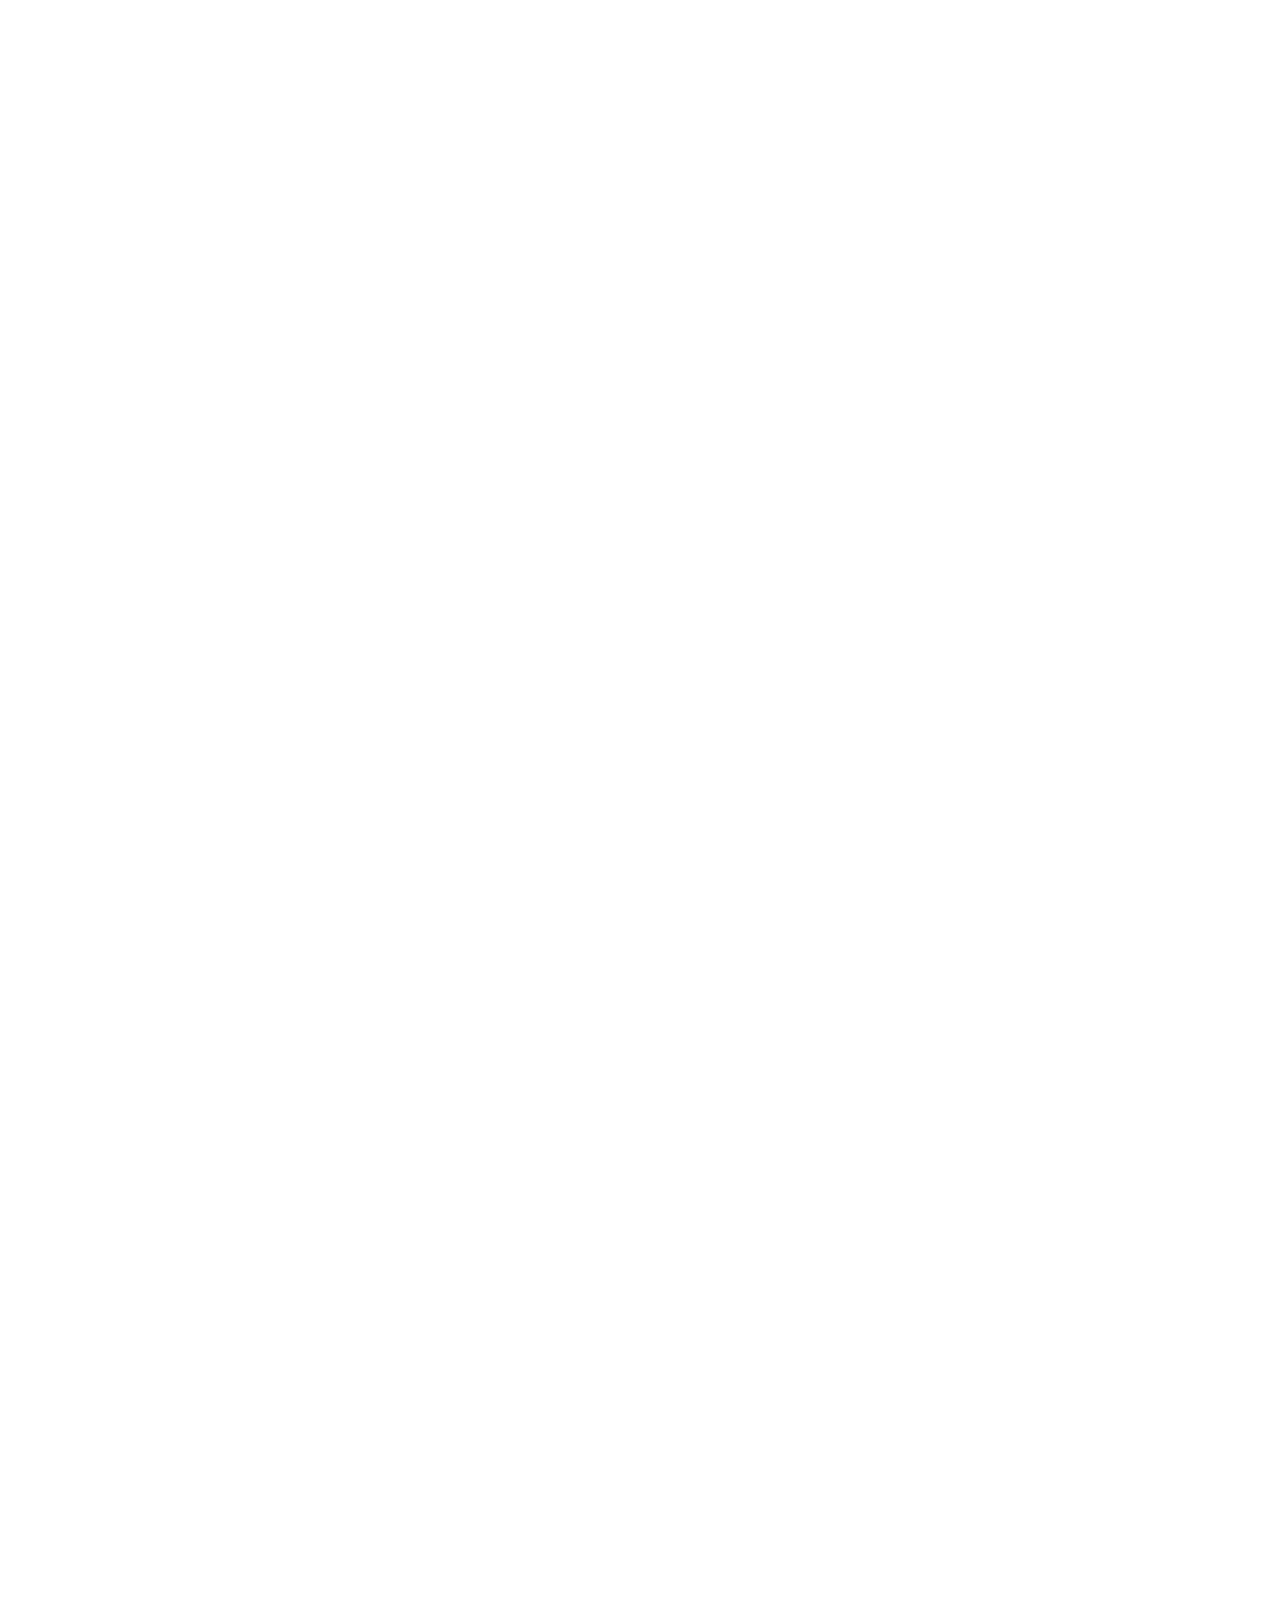
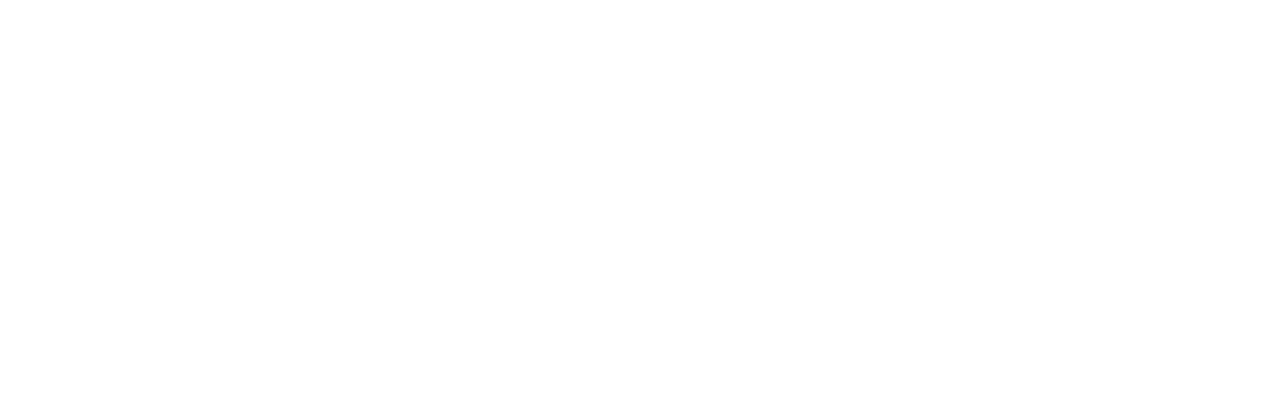
==== commit 7700f344: "Site updated: 2017-05-07 00:53:42" ====
--- a/index.html
+++ b/index.html
@@ -1,738 +1,382 @@
-<!doctype html>
-
-
-
-  
-
-
-<html class="theme-next muse use-motion" lang="zh-CN">
+<!DOCTYPE html>
+<!--[if lte IE 8 ]>
+<html class="ie" xmlns="http://www.w3.org/1999/xhtml" xml:lang="en-US" lang="en-US">
+<![endif]-->
+<!--[if (gte IE 9)|!(IE)]><!-->
+<!--
+***************  *      *     *
+      8          *    *       *
+      8          *  *         *
+      8          **           *
+      8          *  *         *
+      8          *    *       *
+      8          *      *     *
+      8          *        *   ***********    -----Theme By Kieran(http://go.kieran.top)
+-->
+<html xmlns="http://www.w3.org/1999/xhtml" xml:lang="en-US" lang="en-US">
+<!--<![endif]-->
+
 <head>
-  <meta charset="UTF-8"/>
-<meta http-equiv="X-UA-Compatible" content="IE=edge" />
-<meta name="viewport" content="width=device-width, initial-scale=1, maximum-scale=1"/>
-
-
-
-
-
-
-<meta http-equiv="Cache-Control" content="no-transform" />
-<meta http-equiv="Cache-Control" content="no-siteapp" />
-
-
-
-
-
-
-
-
-
-
-
-
-
-
+  <title>myblog</title>
+  <!-- Meta data -->
+    <meta http-equiv="Content-Type" content="text/html" charset="UTF-8" >
+    <meta http-equiv="X-UA-Compatible" content="IE=edge"/>
+    <meta name="viewport" content="width=device-width, initial-scale=1.0" />
+    <meta name="generator" content="myblog">
+    <meta name="author" content="wangdj">
+    <meta name="description" content="" />
+    <meta name="keywords" content="" />
+
+    <!-- Favicon, (keep icon in root folder) -->
+    <link rel="Shortcut Icon" href="/img/favicon.ico" type="image/ico">
+
+    <link rel="alternate" href="/atom.xml" title="myblog" type="application/atom+xml">
+    <link rel="stylesheet" href="/css/all.css" media="screen" type="text/css">
+    
+    <link rel="stylesheet" href="/highlightjs/vs.css" type="text/css">
+    
+
+    <!--[if IE 8]>
+    <link rel="stylesheet" type="text/css" href="/css/ie8.css" />
+    <![endif]-->
+
+    <!-- jQuery | Load our jQuery, with an alternative source fallback to a local version if request is unavailable -->
+    <script src="/js/jquery-1.11.1.min.js"></script>
+    <script>window.jQuery || document.write('<script src="js/jquery-1.11.1.min.js"><\/script>')</script>
+
+    <!-- Load these in the <head> for quicker IE8+ load times -->
+    <!-- HTML5 shim and Respond.js IE8 support of HTML5 elements and media queries -->
+    <!--[if lt IE 9]>
+    <script src="/js/html5shiv.min.js"></script>
+    <script src="/js/respond.min.js"></script>
+    <![endif]-->
 
   
   
-  <link href="/lib/fancybox/source/jquery.fancybox.css?v=2.1.5" rel="stylesheet" type="text/css" />
-
-
-
-
+  <link rel="alternate" type="application/atom+xml" title="Atom 0.3" href="atom.xml">
   
   
-  
-  
-
-  
-    
-    
-  
-
-  
-
-  
-
-  
-
-  
-
-  
-    
-    
-    <link href="//fonts.googleapis.com/css?family=Lato:300,300italic,400,400italic,700,700italic&subset=latin,latin-ext" rel="stylesheet" type="text/css">
-  
-
-
-
-
-
-
-<link href="/lib/font-awesome/css/font-awesome.min.css?v=4.6.2" rel="stylesheet" type="text/css" />
-
-<link href="/css/main.css?v=5.1.1" rel="stylesheet" type="text/css" />
-
-
-  <meta name="keywords" content="Hexo, NexT" />
-
-
-
-
-
-
-
-
-  <link rel="shortcut icon" type="image/x-icon" href="/favicon.ico?v=5.1.1" />
-
-
-
-
-
-
-<meta property="og:type" content="website">
-<meta property="og:title" content="myblog">
-<meta property="og:url" content="http://yoursite.com/index.html">
-<meta property="og:site_name" content="myblog">
-<meta name="twitter:card" content="summary">
-<meta name="twitter:title" content="myblog">
-
-
-
-<script type="text/javascript" id="hexo.configurations">
-  var NexT = window.NexT || {};
-  var CONFIG = {
-    root: '/',
-    scheme: 'Muse',
-    sidebar: {"position":"left","display":"post","offset":12,"offset_float":0,"b2t":false,"scrollpercent":false},
-    fancybox: true,
-    motion: true,
-    duoshuo: {
-      userId: '0',
-      author: 'Author'
-    },
-    algolia: {
-      applicationID: '',
-      apiKey: '',
-      indexName: '',
-      hits: {"per_page":10},
-      labels: {"input_placeholder":"Search for Posts","hits_empty":"We didn't find any results for the search: ${query}","hits_stats":"${hits} results found in ${time} ms"}
-    }
-  };
-</script>
-
-
-
-  <link rel="canonical" href="http://yoursite.com/"/>
-
-
-
-
-
-  <title>myblog</title>
+
+  <style>.col-md-8.col-md-offset-2.opening-statement img{display:none;}</style>
 </head>
 
-<body itemscope itemtype="http://schema.org/WebPage" lang="zh-CN">
-
-  
-
-
-
-
-
-
-
-
-
-
-
-
-
-
-  
-  
-    
-  
-
-  <div class="container sidebar-position-left 
-   page-home 
- ">
-    <div class="headband"></div>
-
-    <header id="header" class="header" itemscope itemtype="http://schema.org/WPHeader">
-      <div class="header-inner"><div class="site-brand-wrapper">
-  <div class="site-meta ">
-    
-
-    <div class="custom-logo-site-title">
-      <a href="/"  class="brand" rel="start">
-        <span class="logo-line-before"><i></i></span>
-        <span class="site-title">myblog</span>
-        <span class="logo-line-after"><i></i></span>
-      </a>
+<!--
+<body class="home-template">
+-->
+<body id="index" class="lightnav animsition">
+
+      <!-- ============================ Off-canvas navigation =========================== -->
+
+    <div class="sb-slidebar sb-right sb-style-overlay sb-momentum-scrolling">
+        <div class="sb-close" aria-label="Close Menu" aria-hidden="true">
+            <img src="/img/close.png" alt="Close"/>
+        </div>
+        <!-- Lists in Slidebars -->
+        <ul class="sb-menu">
+            <li><a href="/" class="animsition-link" title="Home">Home</a></li>
+            <li><a href="/archives" class="animsition-link" title="archive">archives</a></li>
+            <!-- Dropdown Menu -->
+			 
+            <li>
+                <a class="sb-toggle-submenu">Works<span class="sb-caret"></span></a>
+                <ul class="sb-submenu">
+                    
+                        <li><a href="/" target="_BLANK" class="animsition-link">AAA</a></li>
+                    
+                        <li><a href="/atom.xml" target="_BLANK" class="animsition-link">BBB</a></li>
+                    
+                </ul>
+            </li>
+            
+            
+            
+            <li>
+                <a class="sb-toggle-submenu">Links<span class="sb-caret"></span></a>
+                <ul class="sb-submenu">
+                    
+                    <li><a href="http://go.kieran.top/" class="animsition-link">Kieran</a></li>
+                    
+                    <li><a href="http://domain.com/" class="animsition-link">Name</a></li>
+                    
+                </ul>
+            </li>
+            
+        </ul>
+        <!-- Lists in Slidebars -->
+        <ul class="sb-menu secondary">
+            <li><a href="/about.html" class="animsition-link" title="about">About</a></li>
+            <li><a href="/atom.xml" class="animsition-link" title="rss">RSS</a></li>
+        </ul>
     </div>
-      
-        <p class="site-subtitle"></p>
-      
-  </div>
-
-  <div class="site-nav-toggle">
-    <button>
-      <span class="btn-bar"></span>
-      <span class="btn-bar"></span>
-      <span class="btn-bar"></span>
-    </button>
-  </div>
-</div>
-
-<nav class="site-nav">
-  
-
-  
-    <ul id="menu" class="menu">
-      
+    
+    <!-- ============================ END Off-canvas navigation =========================== -->
+
+    <!-- ============================ #sb-site Main Page Wrapper =========================== -->
+
+    <div id="sb-site">
+        <!-- #sb-site - All page content should be contained within this id, except the off-canvas navigation itself -->
+
+        <!-- ============================ Header & Logo bar =========================== -->
+
+        <div id="navigation" class="navbar navbar-fixed-top">
+            <div class="navbar-inner">
+                <div class="container">
+                    <!-- Nav logo -->
+                    <div class="logo">
+                        <a href="/" title="Logo" class="animsition-link">
+                         <img src="/img/logo.png" alt="Logo" width="35px;"/> 
+                        </a>
+                    </div>
+                    <!-- // Nav logo -->
+                    <!-- Info-bar -->
+                    <nav>
+                        <ul class="nav">
+                            <li><a href="/" class="animsition-link">myblog</a></li>
+                            <li class="nolink"><span>Always </span>Creative.</li>
+                            
+                            <li><a href="https://github.com/" title="Github" target="_blank"><i class="icon-github"></i></a></li>
+                            
+                            
+                            <li><a href="https://twitter.com/" title="Twitter" target="_blank"><i class="icon-twitter"></i></a></li>
+                            
+                            
+                            <li><a href="https://www.facebook.com/" title="Facebook" target="_blank"><i class="icon-facebook"></i></a></li>
+                            
+                            
+                            <li><a href="https://google.com/" title="Google-Plus" target="_blank"><i class="icon-google-plus"></i></a></li>
+                            
+                            
+                            <li><a href="http://weibo.com/" title="Sina-Weibo" target="_blank"><i class="icon-sina-weibo"></i></a></li>
+                            
+                            <li class="nolink"><span>Welcome!</span></li>
+                        </ul>
+                    </nav>
+                    <!--// Info-bar -->
+                </div>
+                <!-- // .container -->
+                <div class="learnmore sb-toggle-right">More</div>
+                <button type="button" class="navbar-toggle menu-icon sb-toggle-right" title="More">
+                <span class="sr-only">Toggle navigation</span>
+                <span class="icon-bar before"></span>
+                <span class="icon-bar main"></span>
+                <span class="icon-bar after"></span>
+                </button>
+            </div>
+            <!-- // .navbar-inner -->
+        </div>
+
+        <!-- ============================ Header & Logo bar =========================== -->
+
+
+      <!-- ============================ Hero Image =========================== -->
+
+<section id="hero" class="scrollme">
+    <div class="container-fluid element-img" style="background: url(/img/bg_img.png) no-repeat center center fixed;background-size: cover">
+        <div class="row">
+            <div class="col-xs-12 col-sm-8 col-sm-offset-2 col-md-8 col-md-offset-2 vertical-align cover boost text-center">
+                <div class="center-me animateme" data-when="exit" data-from="0" data-to="0.6" data-opacity="0" data-translatey="100">
+                    <div>
+                        
+                        <h2>YOU'VE MADE A <span>BRAVE</span> DECISION, WELCOME.</h2>
+                        <p></p>
+                        
+                        <h2></h2>
+                        <p>人生而自由，却无往不在枷锁之中。</p>
+                        
+
+                    </div>
+                </div>
+            </div>
+            <!-- // .col-md-12 -->
+        </div>
+        <div class="herofade beige-dk"></div>
+    </div>
+</section>
+
+<!-- Height spacing helper -->
+<div class="heightblock"></div>
+<!-- // End height spacing helper -->
+
+<!-- ============================ END Hero Image =========================== -->
+<!-- ============================ Content =========================== -->
+
+<section id="intro">
+    <div class="container">
         
-        <li class="menu-item menu-item-home">
-          <a href="/" rel="section">
-            
-              <i class="menu-item-icon fa fa-fw fa-home"></i> <br />
-            
-            Startseite
-          </a>
-        </li>
-      
+        <div class="row">
+            <div class="col-md-8 col-md-offset-2 opening-statement">
+                <div class="col-md-4">
+                    <h3><a href="/2017/05/04/webpack-配置react脚手架-配置文件/">webpack 配置react脚手架 配置文件</a></h3>
+                    <span>
+                        <span class="post-meta">
+      <time datetime="2017-05-04T13:46:12.000Z" itemprop="datePublished">
+          2017-05-04
+      </time>
+    
+</span>
+                    </span>
+                </div>
+                <div class="col-md-8">
+                    <p>
+                      
+                        出于省事的目的，不用自己去记。 搬运来，算是记个笔记英文地址，猛击http://www.pro-react.com/materials/appendixA/中文地址，猛击http://www.jianshu.com/p/42e11515c10f
+PS.在配置loaders的loader关键字时加上后面的“-loader”后缀。新版做的规定，网上之前的文章并没有提及，算是个坑。webpack配置是做简单的配置，根据需要可以自己修改。文件夹
+                      
+                    </p>
+                    
+                    <p class="pull-right readMore">
+                        <a href="/2017/05/04/webpack-配置react脚手架-配置文件/">Read More...</a>
+                    </p>
+                    
+                </div>
+                <div class="clearfix"></div>
+                <hr class="nogutter">
+            </div>
+        </div>
         
-        <li class="menu-item menu-item-archives">
-          <a href="/archives" rel="section">
-            
-              <i class="menu-item-icon fa fa-fw fa-archive"></i> <br />
-            
-            Archiv
-          </a>
-        </li>
-      
+        <div class="row">
+            <div class="col-md-8 col-md-offset-2 opening-statement">
+                <div class="col-md-4">
+                    <h3><a href="/2017/01/28/hello-world/">2017读书计划</a></h3>
+                    <span>
+                        <span class="post-meta">
+      <time datetime="2017-01-28T09:53:57.445Z" itemprop="datePublished">
+          2017-01-28
+      </time>
+    
+</span>
+                    </span>
+                </div>
+                <div class="col-md-8">
+                    <p>
+                      
+                          虽说是写的是计划，可是以后发生的事情多少都有一些自己无法掌控的事情。就拿这个来说，本打算放假回家之后再来写，临时改变了想法。算是在回家之前再省掉一件事情。  读书不是目的，只是达到目的的一种手段而已。获取知识抑或是闲暇时光的消遣都可以，我是前者。  16年买了20几本书，在社区兑换了几本，基本集中在9月份以后，现在已看完其中一半吧。希望17年1季度再干掉一部分。.  涉及前端的书较多一些，本人兴趣，so简单列一下。《深入react技
+                      
+                    </p>
+                    
+                    <p class="pull-right readMore">
+                        <a href="/2017/01/28/hello-world/">Read More...</a>
+                    </p>
+                    
+                </div>
+                <div class="clearfix"></div>
+                <hr class="nogutter">
+            </div>
+        </div>
         
-        <li class="menu-item menu-item-tags">
-          <a href="/tags" rel="section">
-            
-              <i class="menu-item-icon fa fa-fw fa-tags"></i> <br />
-            
-            Tags
-          </a>
-        </li>
-      
-
-      
-    </ul>
-  
-
-  
-</nav>
-
-
-
- </div>
-    </header>
-
-    <main id="main" class="main">
-      <div class="main-inner">
-        <div class="content-wrap">
-          <div id="content" class="content">
-            
-  <section id="posts" class="posts-expand">
-    
-      
-
-  
-
-  
-  
-  
-
-  <article class="post post-type-normal " itemscope itemtype="http://schema.org/Article">
-    <link itemprop="mainEntityOfPage" href="http://yoursite.com/2017/05/04/webpack-配置react脚手架-配置文件/">
-
-    <span hidden itemprop="author" itemscope itemtype="http://schema.org/Person">
-      <meta itemprop="name" content="wangdj">
-      <meta itemprop="description" content="">
-      <meta itemprop="image" content="/images/avatar.gif">
-    </span>
-
-    <span hidden itemprop="publisher" itemscope itemtype="http://schema.org/Organization">
-      <meta itemprop="name" content="myblog">
-    </span>
-
-    
-      <header class="post-header">
-
-        
-        
-          <h1 class="post-title" itemprop="name headline">
-                
-                <a class="post-title-link" href="/2017/05/04/webpack-配置react脚手架-配置文件/" itemprop="url">webpack 配置react脚手架 配置文件</a></h1>
-        
-
-        <div class="post-meta">
-          <span class="post-time">
-            
-              <span class="post-meta-item-icon">
-                <i class="fa fa-calendar-o"></i>
-              </span>
-              
-                <span class="post-meta-item-text">Veröffentlicht am</span>
-              
-              <time title="Post created" itemprop="dateCreated datePublished" datetime="2017-05-04T21:46:12+08:00">
-                2017-05-04
-              </time>
-            
-
-            
-
-            
-          </span>
-
-          
-
-          
-            
-          
-
+        <nav class="pagination" role="pagination">
           
           
-
-          
-
-          
-
-          
-
-        </div>
-      </header>
-    
-
-    <div class="post-body" itemprop="articleBody">
+        </nav>
+    </div>
+</section>
+<section id="statement">
+    <div class="container text-center wow fadeInUp" data-wow-delay="0.5s">
+        <div class="row">
+            <p>情愿不自由，便是自由了。</p>
+        </div>
+    </div>
+</section>
+<!-- ============================ END Content =========================== -->
 
       
-      
-
-      
-        
-          
-            <p>出于省事的目的，不用自己去记。 搬运来，算是记个笔记<br>英文地址，猛击<a href="http://www.pro-react.com/materials/appendixA/" target="_blank" rel="external">http://www.pro-react.com/materials/appendixA/</a><br>中文地址，猛击<a href="http://www.jianshu.com/p/42e11515c10f" target="_blank" rel="external">http://www.jianshu.com/p/42e11515c10f</a></p>
-<p>PS.在配置loaders的loader关键字时加上后面的“-loader”后缀。新版做的规定，网上之前的文章并没有提及，算是个坑。webpack配置是做简单的配置，根据需要可以自己修改。<br>文件夹基本结构</p>
-<p>安装 webpack</p>
-<p>确保 系统中已安装node.js 通过npm安装 webpack，新建文件（例如 reactapp）cd命令进入该文件夹</p>
-<p>//全局安装<br>npm install -g webpack<br>//安装到你的项目目录<br>npm install –save-dev webpack<br>初始化 生成package.json文件<br>终端中使用npm init命令可以自动创建</p>
-<p>npm init<br>输入这个命令后，终端会提示填写名称，描述，作者等信息，回车默认即可。<br>package.json文件最终版本如下</p>
-<p>`var path = require(‘path’);<br>var webpack = require(‘webpack’);  //加载webpack依赖包<br>var HtmlWebpackPlugin = require(‘html-webpack-plugin’);<br>var ExtractTextPlugin = require(‘extract-text-webpack-plugin’);<br>module.exports = {<br>    devtool: ‘eval-source-map’,<br>      entry:  <strong>dirname + “/app/main.js”,<br>     output: {<br>          path: </strong>dirname + “/build”,<br>       //输出文件<br>     filename: “[name]-[hash].js”<br>},<br>  devServer: {<br>   contentBase: “./build”,//本地服务器所加载的页面所在的目录<br>        colors: true,//终端中输出结果为彩色<br>    historyApiFallback: true,//不跳转<br>        inline: true,//实时刷新<br>           hot: true<br>} ,<br>   module: {<br>     loaders: [<br>        {<br>            test: /.js?$/,<br>            exclude: /node_modules/,<br>            loader: ‘babel-loader’,<br>         },<br>        { test: /.json$/,loader: “json-loader” },<br>        { test: /.css$/, loader: ‘style-loader!css-loader’ },  //分离js 和css文件 ExtractTextPlugin.extract({ fallback: ‘style-loader’, use: ‘css-loader’ })//<br>        //打包css文件<br>        { test: /.scss$/, loader: ‘style-loader!css-loader!sass-loader’}, //分离js 和css文件 ExtractTextPlugin.extract({ fallback: ‘style-loader’, use: ‘css-loader!sass-loader’ })//<br>        //编译sass文件<br>        { test: /.(png|jpg)$/, loader: ‘url-loader?limit=8192’}<br>        //对图片进行打包<br>       ]<br>},<br>   postcss: [<br>       require(‘autoprefixer’)//调用autoprefixer插件  ],<br>   resolve: {<br>      //自动扩展文件后缀名<br>    extensions: [‘.js’, ‘.json’, ‘.scss’, ‘.css’,’.jsx’]<br>  } ,<br>   plugins: [<br>    new HtmlWebpackPlugin({<br>      template: __dirname + “/app/index.html”<br>}),<br>    new webpack.HotModuleReplacementPlugin(),<br>    new ExtractTextPlugin(“[name]-[hash].css”),<br>    new webpack.optimize.UglifyJsPlugin(),<br>    new ExtractTextPlugin(“style.css”)<br>    ]<br>};<br>.babelrc文件</p>
-<p>{<br>“presets”: [“react”, “es2015”],<br>“env”: {<br>“development”: {<br>“plugins”: [[“react-transform”, {<br>   “transforms”: [{<br>     “transform”: “react-transform-hmr”,<br>       “imports”: [“react”],<br>        “locals”: [“module”]<br>   }]<br> } ] ]<br>} } }  `<br>安装babel</p>
-<p>//安装<br>npm install –save-dev babel-core babel-loader babel-preset-es2015 babel-preset-react<br>插件部分</p>
-<p>安装postcss-loader 和 autoprefixer（自动添加前缀的插件）</p>
-<p>//安装<br>npm install –save-dev postcss-loader autoprefixer<br>安装css-loader 和 style-loader</p>
-<p>//安装<br>npm install –save-dev style-loader css-loader<br>Hot Module Replacement（HMR）是webpack里很有用的一个插件，修改组件代码后，自动刷新实时预览修改后的效果<br>安装react-transform-hmr 修改babel文件</p>
-<p>//安装<br>npm install –save-dev babel-plugin-react-transform react-transform-hmr<br>HtmlWebpackPlugin<br>作用是依据一个简单的模板，生成最终的Html5文件，文件中自动引用打包后的JS文件。每次编译在文件名中插入不同的哈希值</p>
-<p>//安装<br>npm install –save-dev html-webpack-plugin<br>优化插件</p>
-<p>OccurenceOrder 和 UglifyJS plugins 都是内置插件</p>
-<p>npm install –save-dev extract-text-webpack-plugin<br>eslint babel-eslint eslint-plugin-react eslint-plugin-babel 纠错工具</p>
-<p>中间件服务器脚本</p>
-<p>var path = require(‘path’);<br>var express = require(‘express’);<br>var webpack = require(‘webpack’);<br>var config = require(‘./webpack.config’);<br>var app = express();<br>var compiler = webpack(config);</p>
-<p>var webpackDevOptions = {<br>noInfo: true,<br>historyApiFallback: true,<br>publicPath: config.output.publicPath,<br> headers: {<br>‘Access-Control-Allow-Origin’: ‘*’<br>}<br>};</p>
-<p>app.use(require(‘webpack-dev-middleware’)(compiler, webpackDevOptions));<br>app.use(require(‘webpack-hot-middleware’)(compiler));</p>
-<p>app.get(‘/‘, function(req, res) {<br> res.sendFile(path.join(__dirname, ‘index.html’));<br>});</p>
-<p>app.listen(8080, ‘localhost’, function(err) {<br>if (err) {<br>console.log(err);<br>return;<br>}</p>
-<p>console.log(‘Listening at <a href="http://localhost:8080" target="_blank" rel="external">http://localhost:8080</a>‘);<br>});<br>使用 ESLint</p>
-<p>npm install –save-dev babel-eslint eslint eslint-plugin-react<br>配置 .eslintrc文件</p>
-<p>{<br>  “extends”: “eslint:recommended”, //可选”eslint-config-airbnb”<br>  “ecmaFeatures”: {<br>  “jsx”: true,<br>  “modules”: true<br>  },<br>  “env”: {<br>  “browser”: true,<br>  “node”: true,<br>  “es6”: true<br>  },<br>  “parser”: “babel-eslint”,<br>  “rules”: {<br>  “strict”: 0,<br>  “valid-jsdoc”: 2,</p>
-<p>  “react/jsx-uses-react”: 2,<br>  “react/jsx-uses-vars”: 2,<br>  “react/react-in-jsx-scope”: 2<br> },<br>  “plugins”: [<br>  “react”<br>  ]<br>}</p>
-
-          
-        
-      
-    </div>
-
-    <div>
-      
-    </div>
-
-    <div>
-      
-    </div>
-
-    <div>
-      
-    </div>
-
-    <footer class="post-footer">
-      
-
-      
-
-      
-
-      
-      
-        <div class="post-eof"></div>
-      
-    </footer>
-  </article>
-
-
-    
-      
-
-  
-
-  
-  
-  
-
-  <article class="post post-type-normal " itemscope itemtype="http://schema.org/Article">
-    <link itemprop="mainEntityOfPage" href="http://yoursite.com/2017/01/28/hello-world/">
-
-    <span hidden itemprop="author" itemscope itemtype="http://schema.org/Person">
-      <meta itemprop="name" content="wangdj">
-      <meta itemprop="description" content="">
-      <meta itemprop="image" content="/images/avatar.gif">
-    </span>
-
-    <span hidden itemprop="publisher" itemscope itemtype="http://schema.org/Organization">
-      <meta itemprop="name" content="myblog">
-    </span>
-
-    
-      <header class="post-header">
-
-        
-        
-          <h1 class="post-title" itemprop="name headline">
-                
-                <a class="post-title-link" href="/2017/01/28/hello-world/" itemprop="url">2017读书计划</a></h1>
-        
-
-        <div class="post-meta">
-          <span class="post-time">
-            
-              <span class="post-meta-item-icon">
-                <i class="fa fa-calendar-o"></i>
-              </span>
-              
-                <span class="post-meta-item-text">Veröffentlicht am</span>
-              
-              <time title="Post created" itemprop="dateCreated datePublished" datetime="2017-01-28T17:53:57+08:00">
-                2017-01-28
-              </time>
-            
-
-            
-
-            
-          </span>
-
-          
-
-          
-            
-          
-
-          
-          
-
-          
-
-          
-
-          
-
-        </div>
-      </header>
-    
-
-    <div class="post-body" itemprop="articleBody">
-
-      
-      
-
-      
-        
-          
-            <p>  虽说是写的是计划，可是以后发生的事情多少都有一些自己无法掌控的事情。就拿这个来说，本打算放假回家之后再来写，临时改变了想法。算是在回家之前再省掉一件事情。<br>  读书不是目的，只是达到目的的一种手段而已。获取知识抑或是闲暇时光的消遣都可以，我是前者。<br>  16年买了20几本书，在社区兑换了几本，基本集中在9月份以后，现在已看完其中一半吧。希望17年1季度再干掉一部分。.<br>  涉及前端的书较多一些，本人兴趣，so简单列一下。<br>《深入react技术栈》前端三分天下的框架之一，不论怎样还是要看看。<br>《深入浅出nodejs》这书看了一半，找个机会再仔细看完下半部分。<br>《javascript设计模式》看了几章，<br>还有双11购买的几本，塑封还没有拆开，如下<br>《汉字设计与应用》<br>《匠人精神》<br>《cinema4d完全学习手册》这本大概看了一遍，软件熟悉了一下有必要再看看，软件还是要多练手，这个暂且不表。<br>《angular2权威指南》这本尚未出版，计划中。<br>《你不知道的javascript下卷）》尚未出版。<br>《SQL必知必会》，这本没什么感觉纯粹觉得便宜凑单买的，既然买了一定要看完。<br>《中村俊辅：任意球大师的察知力》<br>《Python编程：从入门到实践》<br>《Flask Web开发：基于Python的Web应用开发实战》<br>《github实践》<br>《智取程序员面试》<br>《网络是怎样连接的》<br>《图解HTTP》这两本电子版<br>既然列出来了，一定会去看，其他的书就暂时不列举了。既然是计划就不搞得像个购物清单的样子了。<br>生活当中有意思很多，书也很多不止于技术书。<br>还有小说 ，希望有闲之余把丹布朗的几本都看下。两天时间看完了两本，应该不成问题。<br>徐浩峰的小说除了《道士下山》《一个人的武林》想看看《武士会》《刀背藏身》<br>很遗憾金庸先生的小说一部都没看过，可以搞一下。<br>喜欢推理小说日本欧美都有看过些，有相同爱好的朋友要是看到了，可以多多推荐，在此感谢， l流水账一般倘若有朋友看到此，希望不会令您觉得浪费了时光。<br>在次感谢。 2017.1.25</p>
-
-          
-        
-      
-    </div>
-
-    <div>
-      
-    </div>
-
-    <div>
-      
-    </div>
-
-    <div>
-      
-    </div>
-
-    <footer class="post-footer">
-      
-
-      
-
-      
-
-      
-      
-        <div class="post-eof"></div>
-      
-    </footer>
-  </article>
-
-
-    
-  </section>
-
-  
-
-
-          </div>
-          
-
-
-          
-
-        </div>
-        
-          
-  
-  <div class="sidebar-toggle">
-    <div class="sidebar-toggle-line-wrap">
-      <span class="sidebar-toggle-line sidebar-toggle-line-first"></span>
-      <span class="sidebar-toggle-line sidebar-toggle-line-middle"></span>
-      <span class="sidebar-toggle-line sidebar-toggle-line-last"></span>
-    </div>
-  </div>
-
-  <aside id="sidebar" class="sidebar">
-    <div class="sidebar-inner">
-
-      
-
-      
-
-      <section class="site-overview sidebar-panel sidebar-panel-active">
-        <div class="site-author motion-element" itemprop="author" itemscope itemtype="http://schema.org/Person">
-          <img class="site-author-image" itemprop="image"
-               src="/images/avatar.gif"
-               alt="wangdj" />
-          <p class="site-author-name" itemprop="name">wangdj</p>
-           
-              <p class="site-description motion-element" itemprop="description"></p>
-          
-        </div>
-        <nav class="site-state motion-element">
-
-          
-            <div class="site-state-item site-state-posts">
-              <a href="/archives">
-                <span class="site-state-item-count">2</span>
-                <span class="site-state-item-name">Artikel</span>
-              </a>
-            </div>
-          
-
-          
-
-          
-
-        </nav>
-
-        
-
-        <div class="links-of-author motion-element">
-          
-        </div>
-
-        
-        
-
-        
-        
-
-        
-
-
-      </section>
-
-      
-
-      
-
-    </div>
-  </aside>
-
-
-        
-      </div>
-    </main>
-
-    <footer id="footer" class="footer">
-      <div class="footer-inner">
-        <div class="copyright" >
-  
-  &copy; 
-  <span itemprop="copyrightYear">2017</span>
-  <span class="with-love">
-    <i class="fa fa-heart"></i>
-  </span>
-  <span class="author" itemprop="copyrightHolder">wangdj</span>
-</div>
-
-
-<div class="powered-by">
-  Erstellt mit  <a class="theme-link" href="https://hexo.io">Hexo</a>
-</div>
-
-<div class="theme-info">
-  Theme -
-  <a class="theme-link" href="https://github.com/iissnan/hexo-theme-next">
-    NexT.Muse
-  </a>
-</div>
-
-
-        
-
-        
-      </div>
-    </footer>
-
-    
-      <div class="back-to-top">
-        <i class="fa fa-arrow-up"></i>
-        
-      </div>
-    
-
-  </div>
-
-  
-
+<!-- ============================ Footer =========================== -->
+
+<footer>
+    <div class="container">
+            <div class="copy">
+                <p>
+                    &copy; 2014<script>new Date().getFullYear()>2010&&document.write("-"+new Date().getFullYear());</script>, Content By wangdj. All Rights Reserved.
+                </p>
+                <p>Theme By <a href="//go.kieran.top" style="color: #767D84">Kieran</a></p>
+            </div>
+            <div class="social">
+                <ul>
+                    
+                    <li><a href="https://github.com/" title="Github" target="_blank"><i class="icon-github"></i></a>&nbsp;</li>
+                    
+                    
+                    <li><a href="https://twitter.com/" title="Twitter" target="_blank"><i class="icon-twitter"></i></a>&nbsp;</li>
+                    
+                    
+                    <li><a href="https://www.facebook.com/" title="Facebook" target="_blank"><i class="icon-facebook"></i></a>&nbsp;</li>
+                    
+                    
+                    <li><a href="https://google.com/" title="Google-Plus" target="_blank"><i class="icon-google-plus"></i></a>&nbsp;</li>
+                    
+                    
+                    <li><a href="http://weibo.com/" title="Sina-Weibo" target="_blank"><i class="icon-sina-weibo"></i></a>&nbsp;</li>
+                    
+                </ul>
+            </div>
+            <div class="clearfix"> </div>
+        </div>
+</footer>
+
+<!-- ============================ END Footer =========================== -->
+      <!-- Load our scripts -->
+<!-- Resizable 'on-demand' full-height hero -->
 <script type="text/javascript">
-  if (Object.prototype.toString.call(window.Promise) !== '[object Function]') {
-    window.Promise = null;
+    var resizeHero = function () {
+        var hero = $(".cover,.heightblock"),
+            window1 = $(window);
+        hero.css({
+            "height": window1.height()
+        });
+    };
+
+    resizeHero();
+
+    $(window).resize(function () {
+        resizeHero();
+    });
+</script>
+<script src="/js/plugins.min.js"></script><!-- Bootstrap core and concatenated plugins always load here -->
+<script src="/js/jquery.flexslider-min.js"></script><!-- Flexslider plugin -->
+<script src="/js/scripts.js"></script><!-- Theme scripts -->
+
+
+<link rel="stylesheet" href="/fancybox/jquery.fancybox.css" media="screen" type="text/css">
+<script src="/fancybox/jquery.fancybox.pack.js"></script>
+<script type="text/javascript">
+$('#intro').find('img').each(function(){
+  var alt = this.alt;
+
+  if (alt){
+    $(this).after('<span class="caption" style="display:none">' + alt + '</span>');
   }
+
+  $(this).wrap('<a href="' + this.src + '" title="' + alt + '" class="fancybox" rel="gallery" />');
+});
+(function($){
+  $('.fancybox').fancybox();
+})(jQuery);
 </script>
 
-
-
-
-
-
-
-
-
-  
-
-
-
-
-
-
-
-
-
-
-
-
-  
-  <script type="text/javascript" src="/lib/jquery/index.js?v=2.1.3"></script>
-
-  
-  <script type="text/javascript" src="/lib/fastclick/lib/fastclick.min.js?v=1.0.6"></script>
-
-  
-  <script type="text/javascript" src="/lib/jquery_lazyload/jquery.lazyload.js?v=1.9.7"></script>
-
-  
-  <script type="text/javascript" src="/lib/velocity/velocity.min.js?v=1.2.1"></script>
-
-  
-  <script type="text/javascript" src="/lib/velocity/velocity.ui.min.js?v=1.2.1"></script>
-
-  
-  <script type="text/javascript" src="/lib/fancybox/source/jquery.fancybox.pack.js?v=2.1.5"></script>
-
-
-  
-
-
-  <script type="text/javascript" src="/js/src/utils.js?v=5.1.1"></script>
-
-  <script type="text/javascript" src="/js/src/motion.js?v=5.1.1"></script>
-
-
-
-  
-  
-
-  
-
-  
-
-
-  <script type="text/javascript" src="/js/src/bootstrap.js?v=5.1.1"></script>
-
-
-
-  
-
-
-  
-
-
-
-
-	
-
-
-
-
-
-  
-
-
-
-
-
-  
-
-
-
-
-
-  
-
-
-
-
-
-
-  
-
-
-
-
-
-  
-
-  
-
-  
-
-  
-
-  
+<!-- Initiate flexslider plugin -->
+<script type="text/javascript">
+    $(document).ready(function($) {
+      (function(){
+        console.log('font');
+        var getCss = function(path) {
+          var head = document.getElementsByTagName('head')[0];
+          link = document.createElement('link');
+          link.href = path;
+          link.rel = 'stylesheet';
+          link.type = 'text/css';
+          head.appendChild(link);
+        };
+        getCss('https://fonts.googleapis.com/css?family=Montserrat:400,700');
+        getCss('https://fonts.googleapis.com/css?family=Open+Sans:400,600');
+      })();
+      $('.flexslider').flexslider({
+        animation: "fade",
+        prevText: "",
+        nextText: "",
+        directionNav: true
+      });
+    });
+</script>
 
 </body>
 </html>
--- a/highlightjs/vs.css
+++ b/highlightjs/vs.css
@@ -0,0 +1,87 @@
+/*
+
+Visual Studio-like style based on original C# coloring by Jason Diamond <jason@diamond.name>
+
+*/
+pre code {
+  display: block; padding: 0.5em;
+}
+
+pre .comment,
+pre .annotation,
+pre .template_comment,
+pre .diff .header,
+pre .chunk,
+pre .apache .cbracket {
+  color: rgb(0, 128, 0);
+}
+
+pre .keyword,
+pre .id,
+pre .built_in,
+pre .smalltalk .class,
+pre .winutils,
+pre .bash .variable,
+pre .tex .command,
+pre .request,
+pre .status,
+pre .nginx .title,
+pre .xml .tag,
+pre .xml .tag .value {
+  color: rgb(0, 0, 255);
+}
+
+pre .string,
+pre .title,
+pre .parent,
+pre .tag .value,
+pre .rules .value,
+pre .rules .value .number,
+pre .ruby .symbol,
+pre .ruby .symbol .string,
+pre .aggregate,
+pre .template_tag,
+pre .django .variable,
+pre .addition,
+pre .flow,
+pre .stream,
+pre .apache .tag,
+pre .date,
+pre .tex .formula,
+pre .coffeescript .attribute {
+  color: rgb(163, 21, 21);
+}
+
+pre .ruby .string,
+pre .decorator,
+pre .filter .argument,
+pre .localvars,
+pre .array,
+pre .attr_selector,
+pre .pseudo,
+pre .pi,
+pre .doctype,
+pre .deletion,
+pre .envvar,
+pre .shebang,
+pre .preprocessor,
+pre .userType,
+pre .apache .sqbracket,
+pre .nginx .built_in,
+pre .tex .special,
+pre .prompt {
+  color: rgb(43, 145, 175);
+}
+
+pre .phpdoc,
+pre .javadoc,
+pre .xmlDocTag {
+  color: rgb(128, 128, 128);
+}
+
+pre .vhdl .typename { font-weight: bold; }
+pre .vhdl .string { color: #666666; }
+pre .vhdl .literal { color: rgb(163, 21, 21); }
+pre .vhdl .attribute { color: #00B0E8; }
+
+pre .xml .attribute { color: rgb(255, 0, 0); }
--- a/css/ie8.css
+++ b/css/ie8.css
@@ -0,0 +1,54 @@
+/* IE8 Template Styles & Fixes */
+
+/* Polyfill for full-scale background images in IE */
+#hero,
+#fallback,
+.element-img,
+#featured .featured-item,
+.overview-img,
+#page-header {
+	background-size: cover;
+	-ms-behavior: url(includes/backgroundsize.min.htc);
+	behavior: url(includes/backgroundsize.min.htc);
+}
+.wow {
+	visibility: visible !important;
+}
+
+#page-header {
+	width: 100%
+}
+
+html.sb-init.sb-active.sb-active-right,
+html.sb-init.sb-active.sb-active-right #featured a,
+html.sb-init.sb-active.sb-active-right ul.filters li p,
+html.sb-init.sb-active.sb-active-right #projects .projects .label-text h3 a {
+	cursor: default;
+}
+/* For further info on how to select rgba compatible values for IE8, see > http://css-tricks.com/rgba-browser-support/ */
+.navbar-inner.lightnav-alt,
+#blog-post .navbar-inner { 
+	background:transparent;
+	filter:progid:DXImageTransform.Microsoft.gradient(startColorstr=#E6FFFFFF,endColorstr=#E6FFFFFF); 
+	zoom: 1;
+}
+#featured a.meta {
+	background:transparent;
+	filter:progid:DXImageTransform.Microsoft.gradient(startColorstr=#80000000,endColorstr=#80000000); 
+	zoom: 1;
+	position: absolute;
+	top: 0;
+	bottom: 0;
+	left: 0;
+	right: 0;
+}
+#featured a.meta:hover {
+	background:transparent;
+	filter:progid:DXImageTransform.Microsoft.gradient(startColorstr=#B3000000,endColorstr=#B3000000); 
+	zoom: 1;
+}
+.map-cover {
+	background:transparent;
+	filter:progid:DXImageTransform.Microsoft.gradient(startColorstr=#B3131313,endColorstr=#B3131313); 
+	zoom: 1;
+}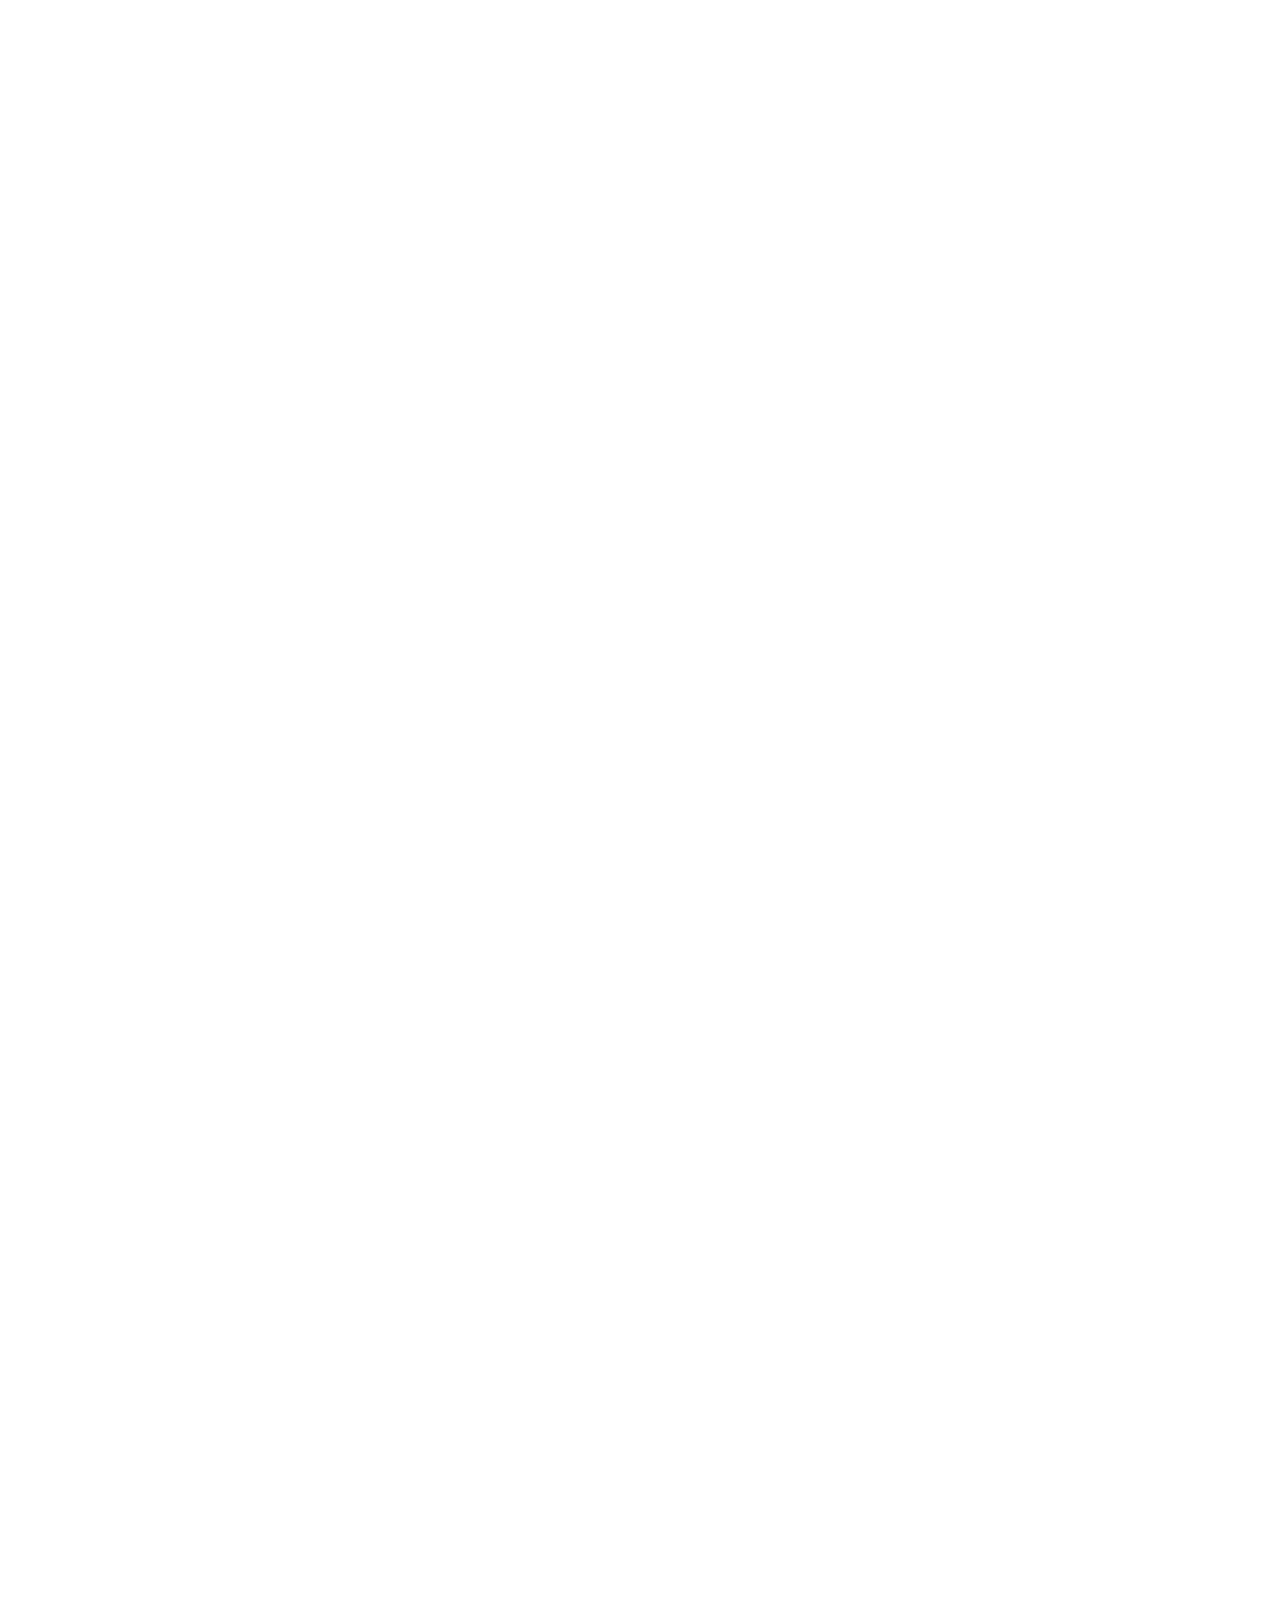
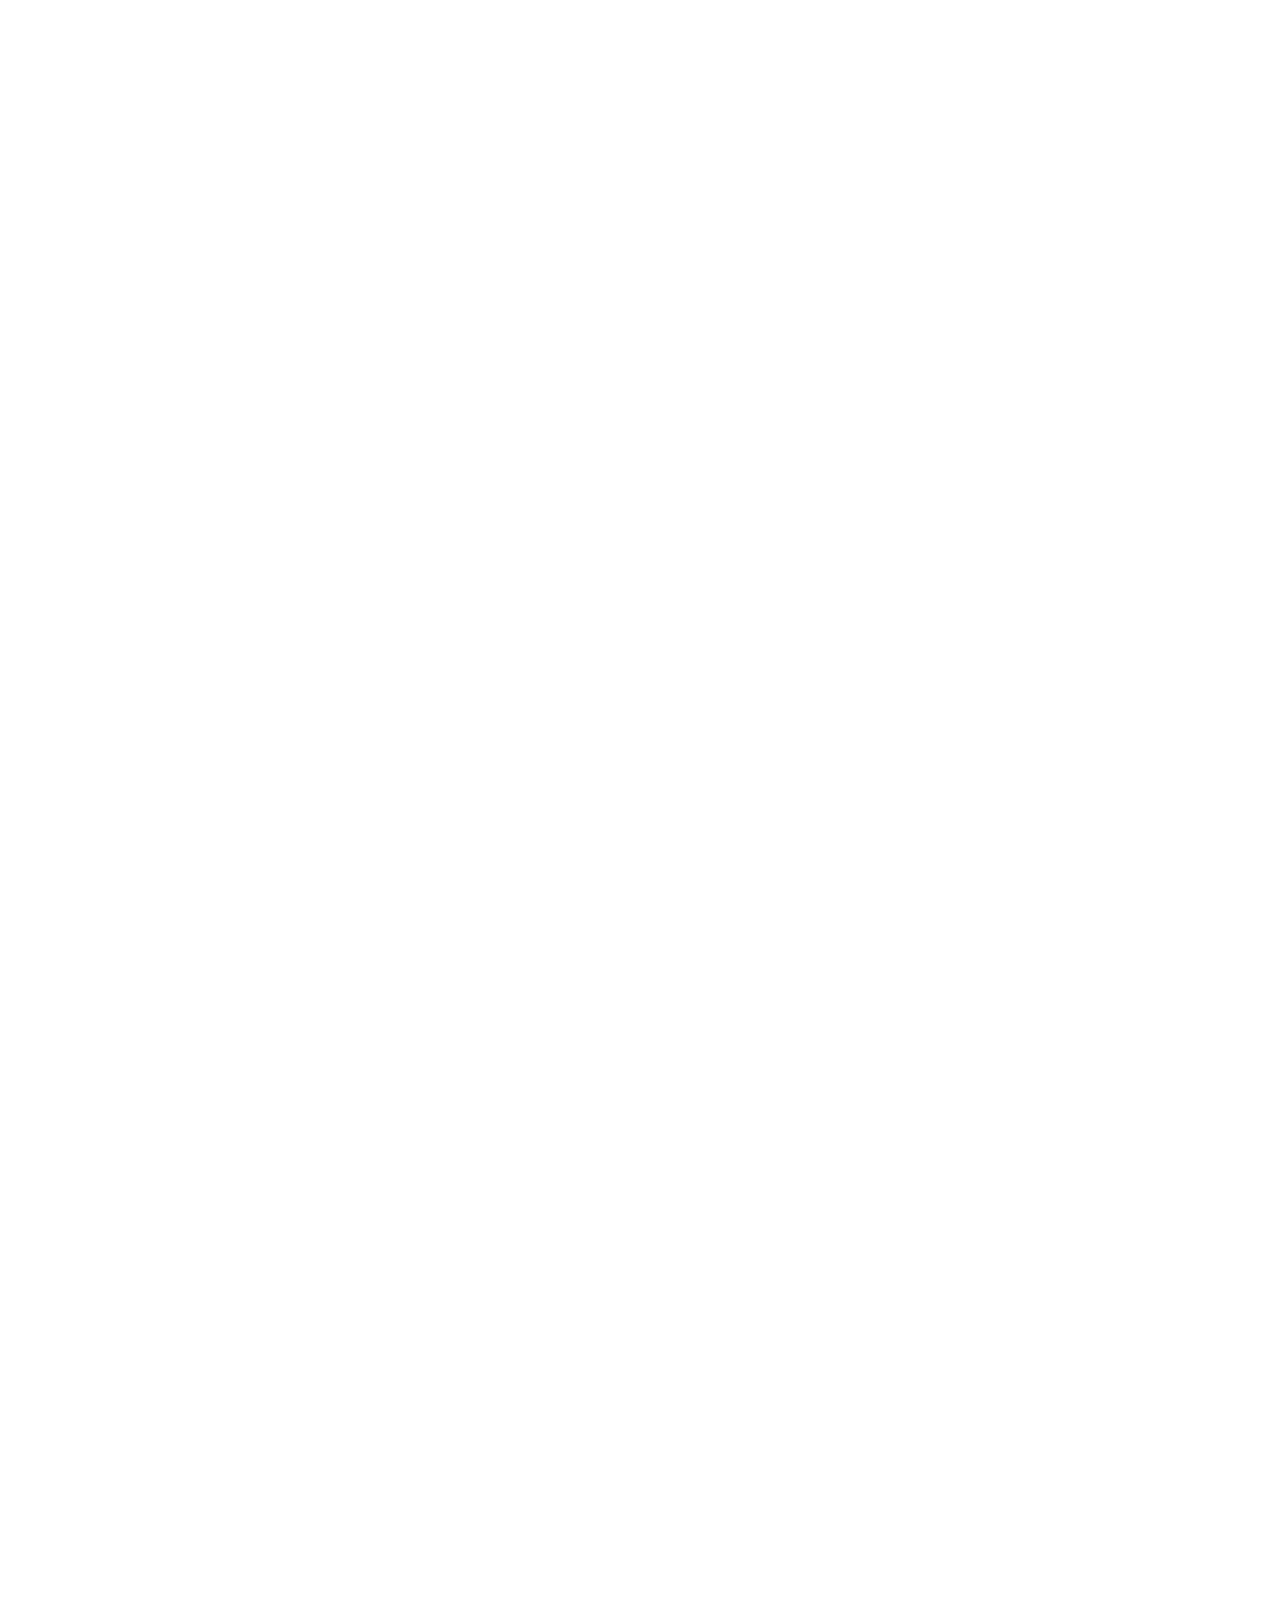
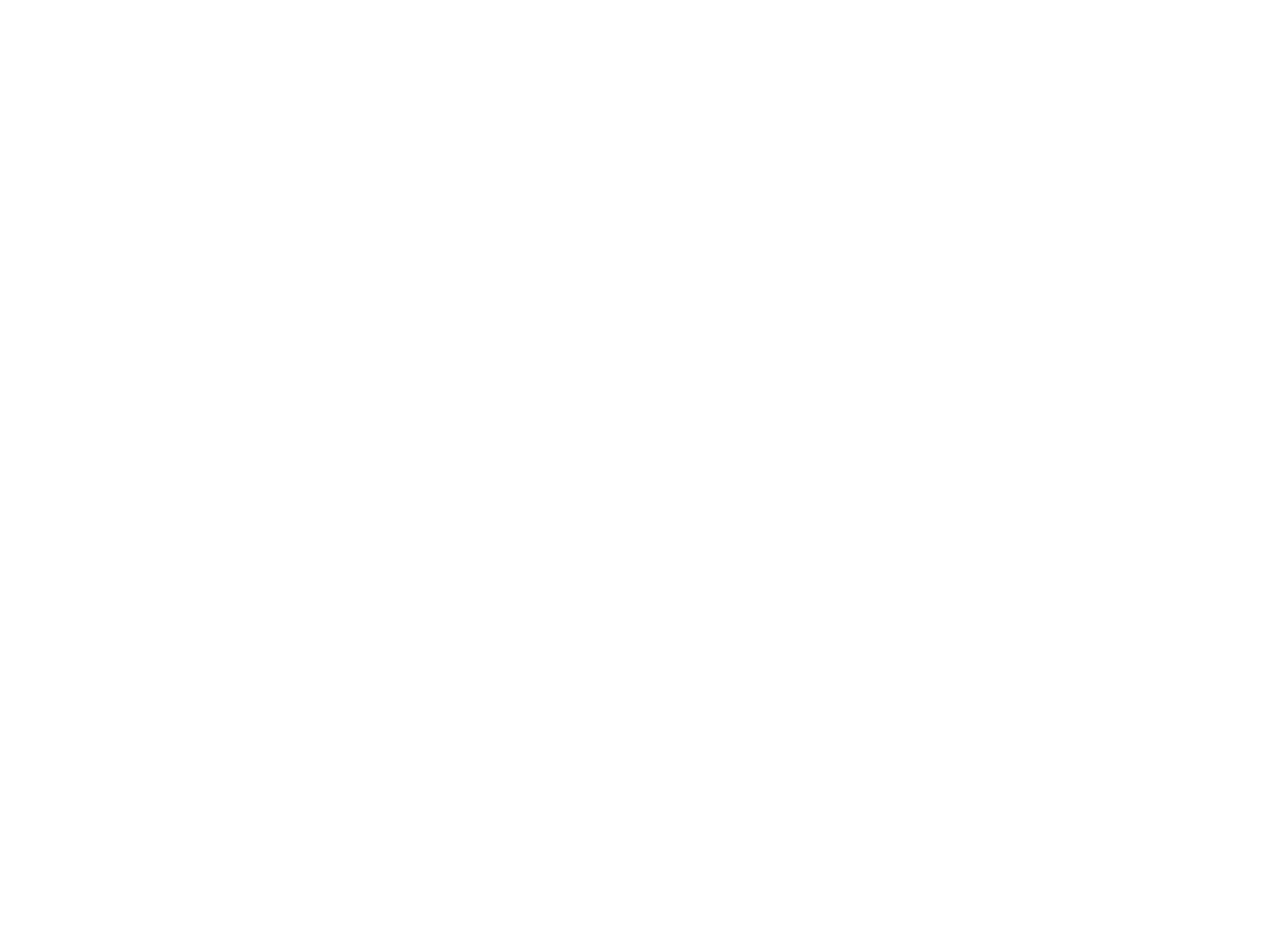
==== commit 0f5d21f1: "Site updated: 2017-05-16 12:44:59" ====
--- a/index.html
+++ b/index.html
@@ -57,7 +57,9 @@
   
   
 
-  <style>.col-md-8.col-md-offset-2.opening-statement img{display:none;}</style>
+  <style>.col-md-8.col-md-offset-2.opening-statement img{display:none;}#canvas{
+  position: fixed;display: block;left:0;top:0;background: #fff;z-index: -10;
+  }</style>
 </head>
 
 <!--
@@ -66,7 +68,7 @@
 <body id="index" class="lightnav animsition">
 
       <!-- ============================ Off-canvas navigation =========================== -->
-
+    <canvas id="canvas1"></canvas>
     <div class="sb-slidebar sb-right sb-style-overlay sb-momentum-scrolling">
         <div class="sb-close" aria-label="Close Menu" aria-hidden="true">
             <img src="/img/close.png" alt="Close"/>
@@ -377,6 +379,7 @@
       });
     });
 </script>
+<script type="text/javascript" src="/js/canvas.js"></script>
 
 </body>
 </html>
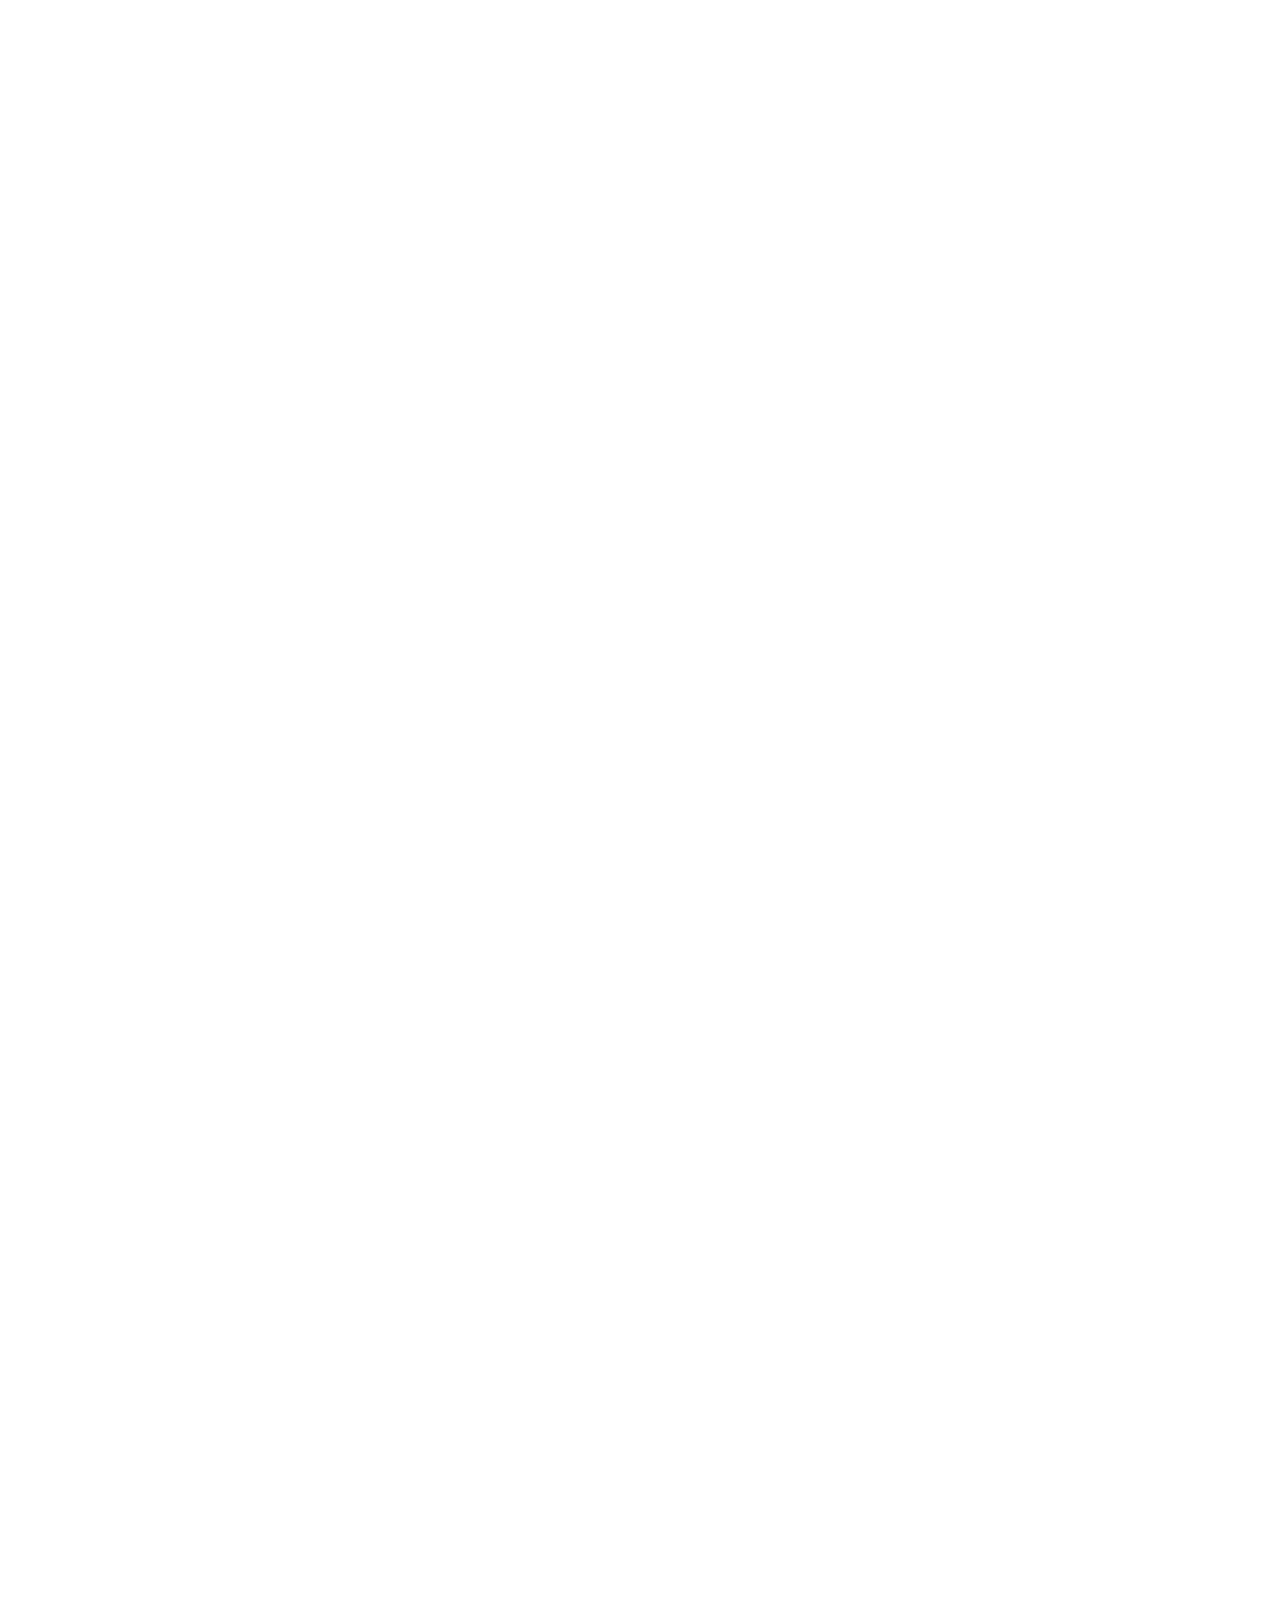
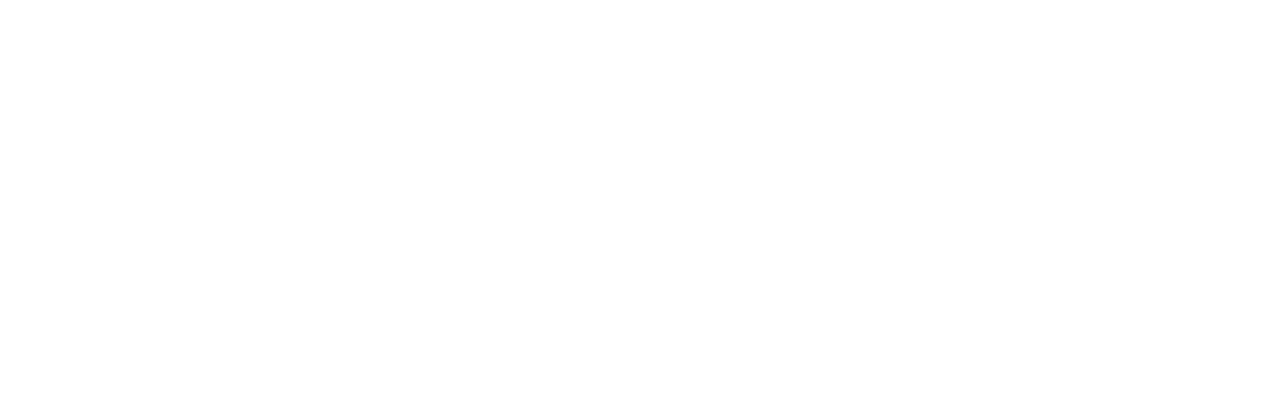
==== commit a3483e58: "Site updated: 2017-05-16 12:59:21" ====
--- a/index.html
+++ b/index.html
@@ -68,7 +68,7 @@
 <body id="index" class="lightnav animsition">
 
       <!-- ============================ Off-canvas navigation =========================== -->
-    <canvas id="canvas1"></canvas>
+    
     <div class="sb-slidebar sb-right sb-style-overlay sb-momentum-scrolling">
         <div class="sb-close" aria-label="Close Menu" aria-hidden="true">
             <img src="/img/close.png" alt="Close"/>
